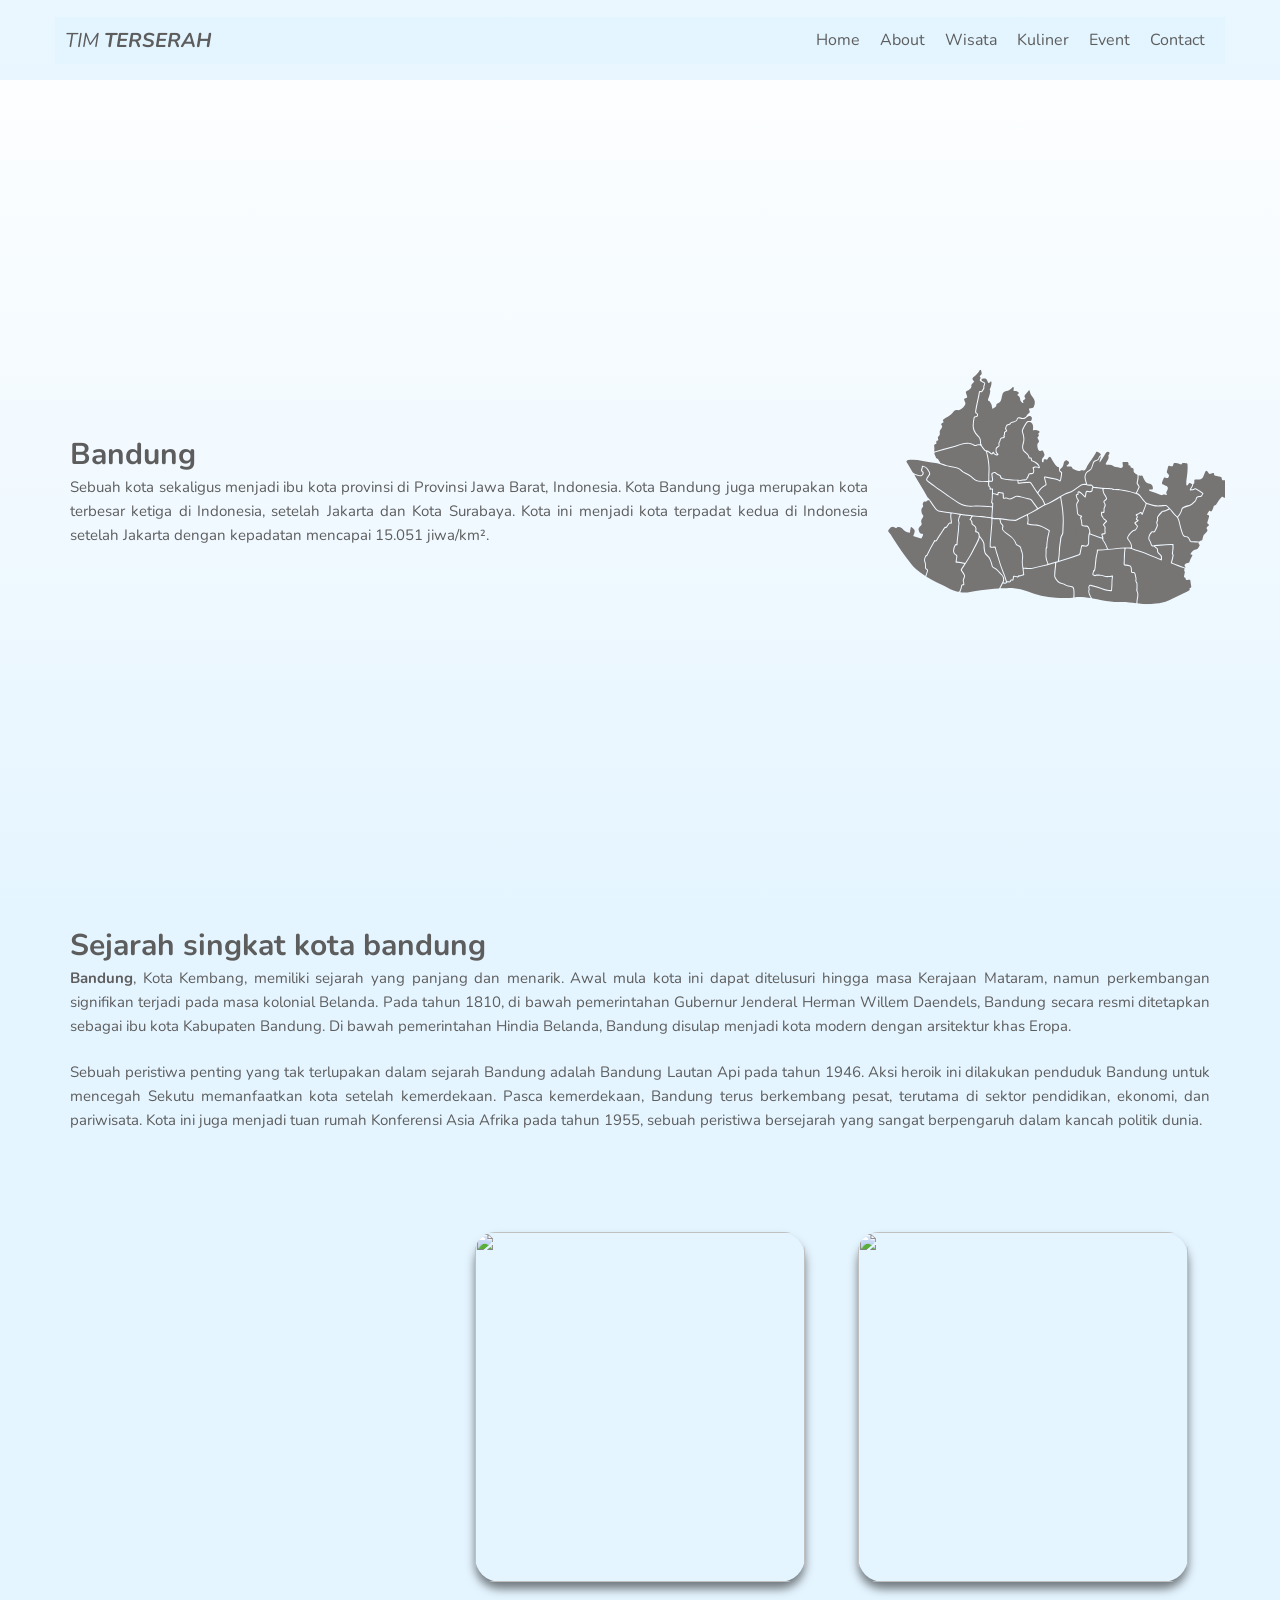
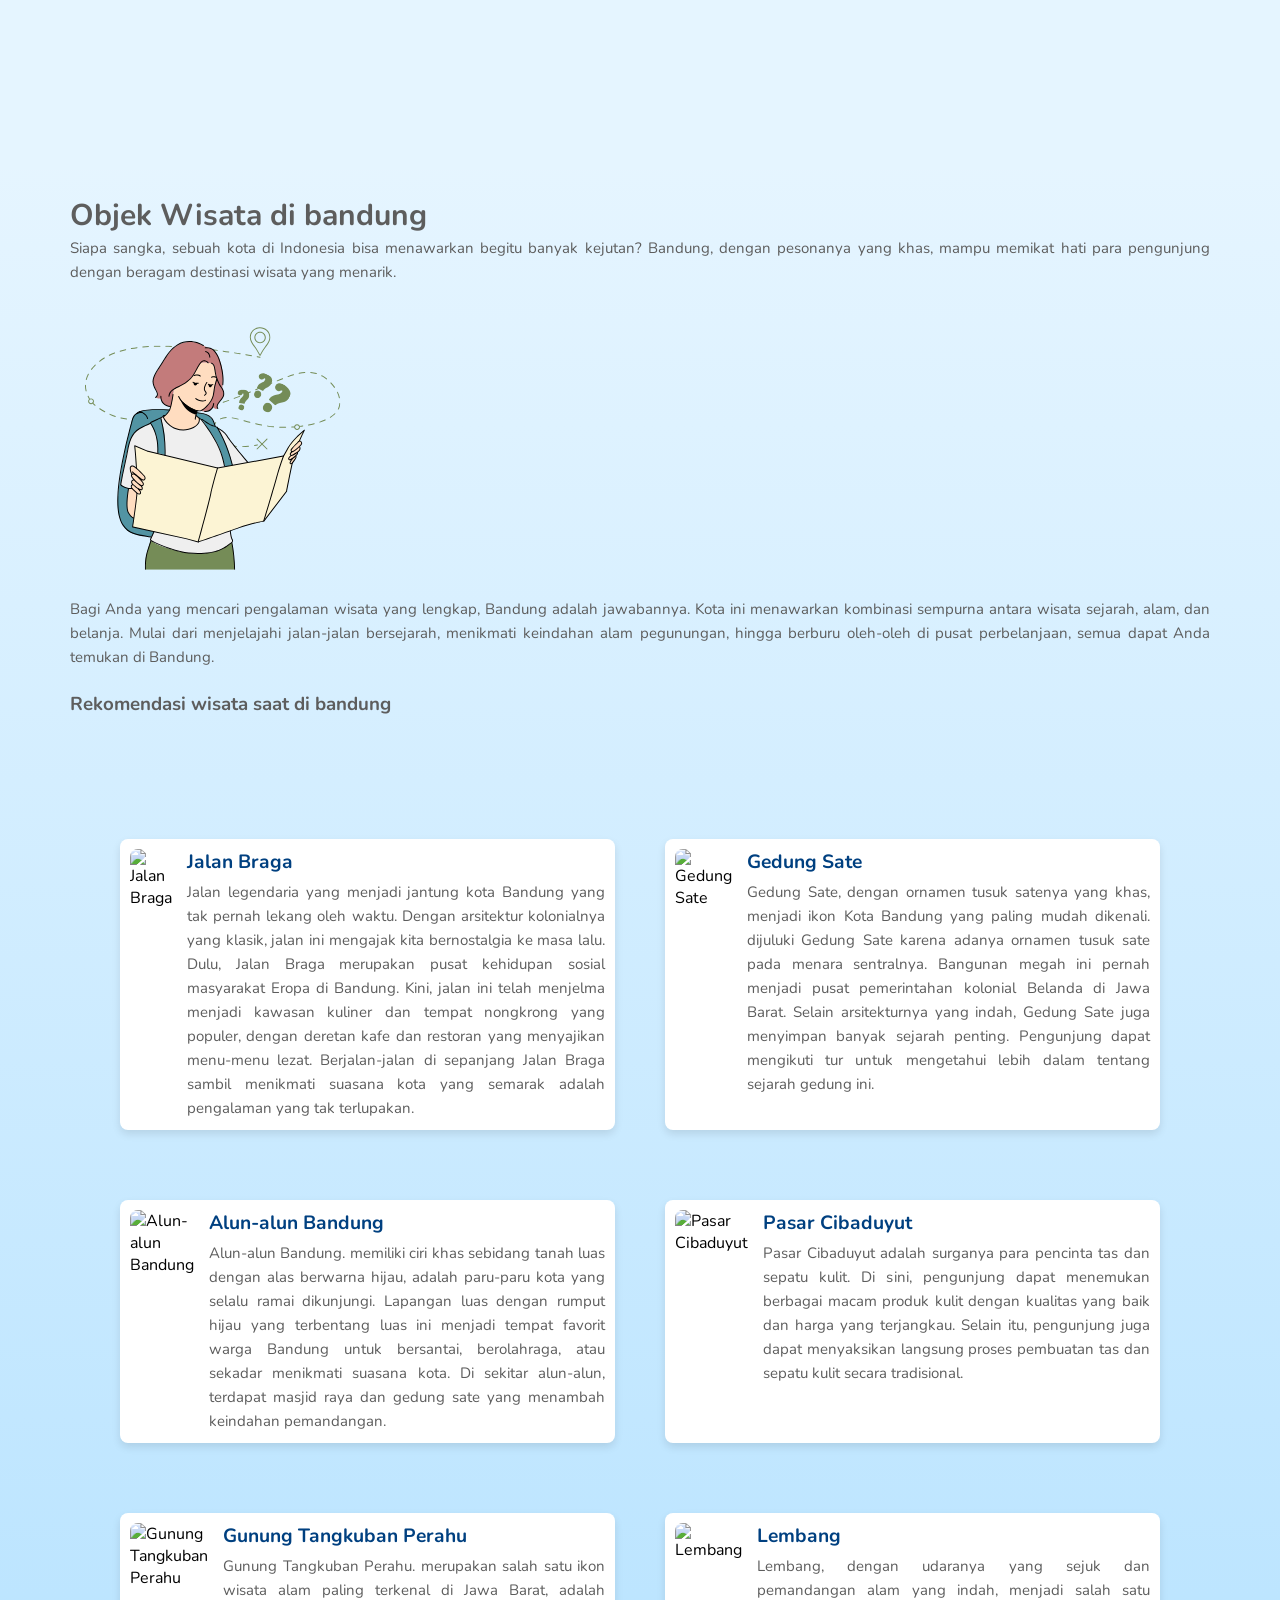
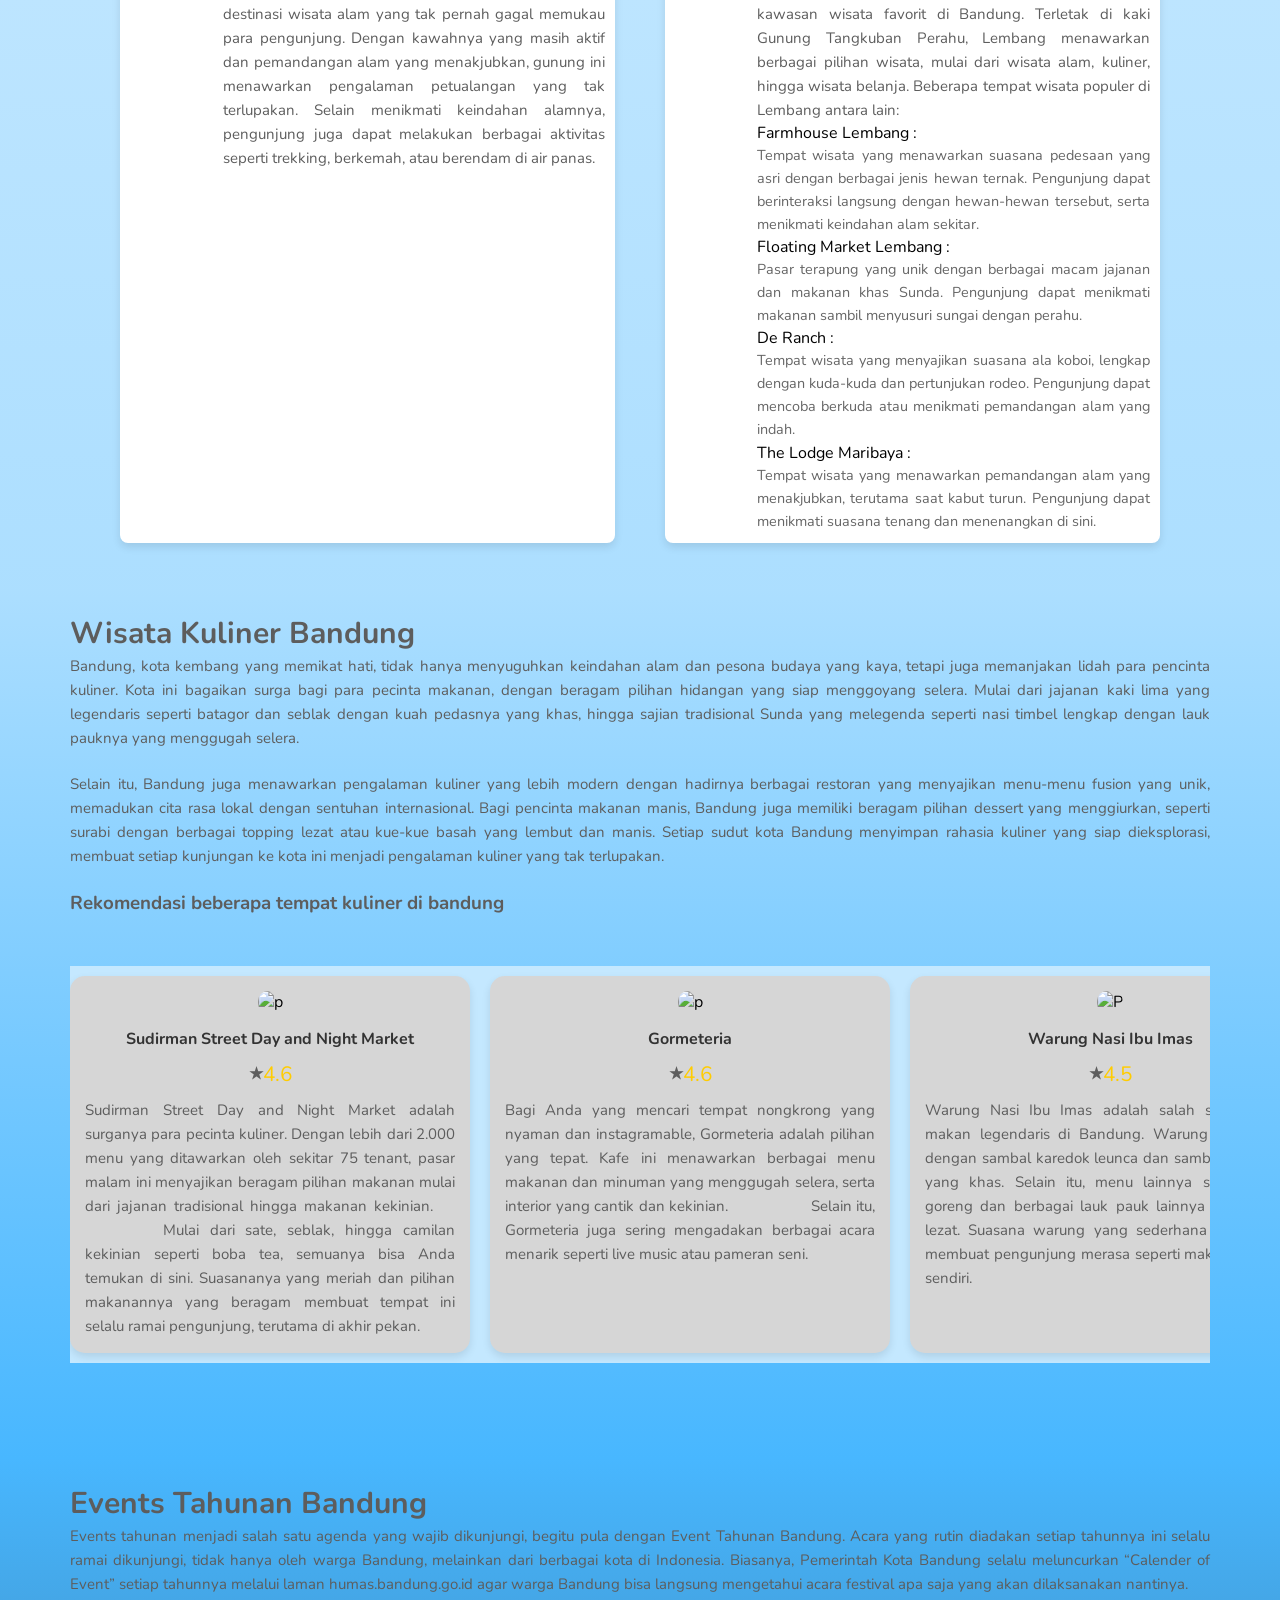
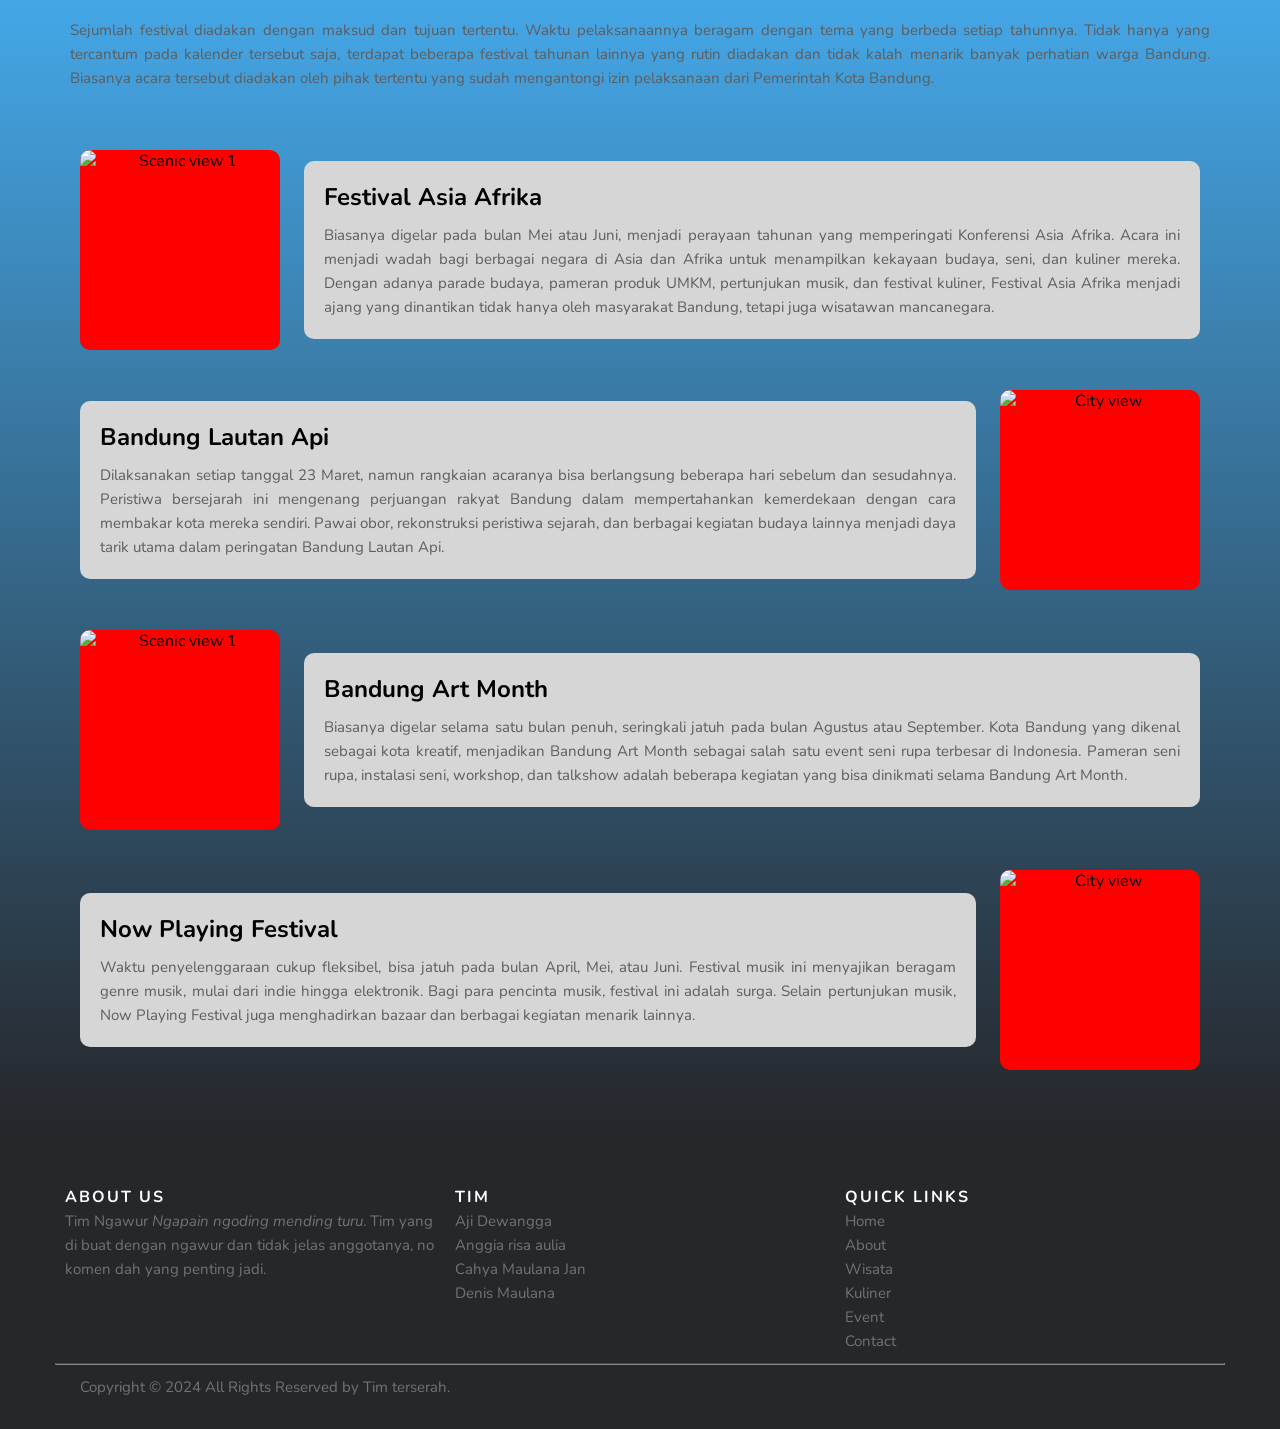
==== index.html @ 61db6dc0 "Update index.html" ====
<!DOCTYPE html>
<html lang="en" >
<head>
  <meta charset="UTF-8">
  <title>Bandung</title>
  <link rel="stylesheet" href="https://fonts.googleapis.com/css2?family=Open+Sans:ital,wght@0,300;0,400;0,600;0,700;0,800;1,300;1,400;1,600;1,700;1,800&display=swap">
  
  <link href="https://unpkg.com/aos@2.3.1/dist/aos.css" rel="stylesheet"> 
  
  <link rel='stylesheet' href='https://cdnjs.cloudflare.com/ajax/libs/normalize/8.0.1/normalize.min.css'>

<style> 

	/* Start Global Rules */
@import url("https://fonts.googleapis.com/css2?family=Nunito:wght@300;400;500;600;700;800&display=swap");
*,
*::before,
*::after {
  margin: 0;
  padding: 0;
  font-family: "Nunito", sans-serif;
  box-sizing: border-box;
  scroll-behavior: smooth;
  scroll-padding-top: 25px;

}

body {
  font-family: 'Open Sans', sans-serif;
}
a {
  text-decoration: none;
}
ul {
  list-style: none;
  padding: 0;
  margin: 0;
}
.container {
  padding-left: 15px;
  padding-right: 15px;
  padding: auto;
  margin: auto;
}
/* Small */
@media (min-width: 768px) {
  .container {
    width: 750px;
  }
}

/* Medium */
@media (min-width: 992px) {
  .container {
    width: 970px;
  }
}
/* Large */
@media (min-width: 1200px) {
  .container {
    width: 1170px;
  }
}
/* End Global Rules */

/* Start Landing Page */
.landing-page header {
  min-height: 80px;
  display: flex;
  background-color: #e0f3ffad;
  z-index: 1;
}
@media (max-width: 767px) {
  .landing-page header {
    min-height: auto;
    display: initial;
  }
}
.landing-page header .container{
  display: flex;
  align-items: center;
  justify-content: space-between;
  padding: 10px;
  background-color: #e0f3ffad;
}


@media (max-width: 767px) {
  .landing-page header .container {
    flex-direction: column;
    justify-content: center;
  }
}
.landing-page header .logo {
  color: #5d5d5d;
  font-style: italic;
  text-transform: uppercase;
  font-size: 20px;
}
@media (max-width: 767px) {
  .landing-page header .logo {
    margin-top: 20px;
    margin-bottom: 20px;
  }
}

.landing-page header .links {
  display: flex;
  align-items: center;
}

@media (max-width: 767px) {
  .landing-page header .links {
    text-align: center;
    gap: 10px;
    padding: 1px  10px;
  }
}
.landing-page header .links li {
  margin-right: 10px;
  margin-left: 10px;
  color: #5d5d5d;
  cursor: pointer;
  transition: .3s;
}
@media (max-width: 767px) {
  .landing-page header .links li {
    margin-left: auto;
    margin: 1px;
    font-size: 15px;
  }
}
.landing-page {
  background: linear-gradient(white,#d9f0ffad );
}
.landing-page .content .container {
  display: flex;
  align-items: center;
  justify-content: space-between;
  gap: 140px;
  min-height: calc(100vh - 80px);
}
 
@media (max-width: 767px) {
  .landing-page .content .container {
    gap: 0;
    min-height: calc(100vh - 101px);
    justify-content: center;
    flex-direction: column-reverse;
    background: linear-gradient(white,#d9f0ffad );
  }
 
    .landing-page .content .info {
    text-align: center;
    margin-bottom: 30px 
  }

}
.landing-page .content .info h1 {
  color: #5d5d5d;
  font-size: 30px;
}
.landing-page .content .info p {
  margin: 0;
  line-height: 1.6;
  font-size: 15px;
  text-align: justify;
  color: #5d5d5d;
}


.landing-page .content .image img{ 
  position: relative;
  width: 170%;
  top: -5%;
  right: 120px;
}
@media (max-width: 767px) {
   .landing-page .content .image{ 
  width: 210px
  }
  .landing-page .content .image img{ 
  width: 100%;
  position: relative;
  top: 0;
  right: 0;
  
  }
}
  
/* End Landing Page */



/* Start About Page*/
.Page-About {
  background-color:#d9f0ffad ;
  padding: 25px;
}
.Page-About .content .container {
  align-items: center;
  min-height: calc(100vh - 80px);
}
@media (max-width: 767px) {
  .Page-About .content .container {
    min-height: calc(100vh - 101px);
    justify-content: center;
  }
}
@media (max-width: 767px) {
  .Page-About .content .isi {
    text-align: center;
    margin-bottom: 15px 
  }
}
.Page-About .content .isi  h1 {
  color: #5d5d5d;
  font-size: 30px;
}
.Page-About .content .isi p {
  margin: 0;
  line-height: 1.6;
  text-align: justify;
  font-size: 15px;
  color: #5d5d5d;
}


.galery {
  display: grid;
  grid-template-columns: repeat(3, 1fr);
  place-items: center;
  gap: 10px;
  padding: 100px 0px;
}
@media (max-width: 930px) {
  .galery {
    grid-template-columns: repeat(1, 1fr);
    padding: 60px 80px;
    gap: 30px;
  }
}
  .card {
  position: relative;
  display: flex;
  align-items: flex-end;
  width: min(150%, 400px);
  height: 350px;
  padding: 30px;
  box-shadow: 0px 7px 10px rgba(0, 0, 0, 0.5);
  border-radius: 25px;
  transition: all 0.5s ease;
  }
  .galery img {
    width: 100%;
    position: relative;
    top: 0;
    right: 0;
  }
}
.galery img {
    position: relative;
    width: 100%;
    top: -20px;
    right: 0;
  }
.card {
  position: relative;
  display: flex;
  align-items: flex-end;
  width: min(150%, 330px);
  height: 350px;
  padding: 30px;
  box-shadow: 0px 7px 10px rgba(0, 0, 0, 0.5);
  border-radius: 25px;
  transition: all 0.5s ease;
}
.card:after {
  content: "";
  position: absolute;
  top: 0;
  left: 0;
  width: 100%;
  height: 100%;
  background: linear-gradient(
    180deg,
    rgba(59, 72, 164, 0.6) 1%,
    rgba(94, 186, 180, 0.9) 98%
  );
  transition: all 0.5s;
  opacity: 0;
  border-radius: 20px;
}
.card:hover:after {
  opacity: 1;
}
.card img {
  position: absolute;
  object-fit: cover;
  top: 0;
  left: 0;
  border-radius: 20px;
  width: 100%;
  height: 100%;
}
.card .card-info {
  position: relative;
  z-index: 3;
  color: #fff;
  opacity: 0;
  transform: translateY(40px);
  transition: all 0.5s;
  user-select: none;
}
.card:hover .card-info {
  opacity: 1;
  transform: translateY(0);
}
.card-info h1 {
  font-size: clamp(1.2rem, 1vw, 2rem);
}
.card-info p {
  font-size: clamp(0.8rem, 2vw, 0.5rem);
  font-weight: 500;
  margin: 25px 0 0;
  line-height: 1;
  text-align: justify;
  cursor: default;
}

/* End About Page*/

/* Start Wisata Page*/
.Page-Wisata {
  background: linear-gradient(#d9f0ffad,#85cfffad);
  padding: 25px;
}
.Page-Wisata .content .container {
  align-items: center;
  min-height: calc(101vh - 80px);
}
@media (max-width: 767px) {
  .Page-Wisata .content .container {
    min-height: calc(100vh - 101px);
    justify-content: center;
  }
}
@media (max-width: 767px) {
  .Page-Wisata .content .isi {
    text-align: center;
    margin-bottom: 15px 
  }
}
.Page-Wisata .content .isi  h1 {
  color: #5d5d5d;
  font-size: 30px;
}
.Page-Wisata .content .isi h4 ,h3 {
  color: #5d5d5d;
  text-align: left;
  
}
.Page-Wisata .content .isi p {
  position: relative;
  max-width: 100%;
  margin: 0;
  line-height: 1.6;
  text-align: justify;
  font-size: 15px;
  color: #5d5d5d;
}


.Page-Wisata .content .isi img{ 
  position: relative;
  width: 25%;
}
@media (max-width: 767px) {
  .Page-Wisata .content .isi img{ 
  width: 100%;
  position: relative;

  }
}

.container-1 {
    max-width: 10000px;
    display: grid;
    grid-template-columns: repeat(2, 1fr);
    gap: 50px;
    padding: 100px 50px 0;
}
.place {
    display: flex;
    max-width: 1000px;
    align-items: flex-start;
    background-color: #fff;
    margin-bottom: 20px;
    padding: 10px;
    border-radius: 8px;
    box-shadow: 0 4px 8px rgba(0, 0, 0, 0.1);
}

.place img {
    width: 200px;
    height: 150px;
    border-radius: 8px;
    margin-right: 15px;
    object-fit: cover;
}

.text h2 {
    font-size: 1.2em;
    margin-bottom: 5px;
    color: #004080;
}

.text p, dd {
  text-align: justify;
    font-size: 0.9em;
    line-height: 1.6;
    color: #666;
}

@media (max-width: 768px) {
    .container-1 {
      grid-template-columns: repeat(1, 1fr);
    padding: 0px 0px;
    gap: 30px;
    max-width: 1000px;
    }
    .place {
        flex-direction: column;
        align-items: center;
        max-width: 500px;
    }

    .place img {
        width: 300px;
        margin-right: 0;
        margin-bottom: 10px;
    }
}

/* End Wisata Page*/


/* Start Kuliner Page*/
.Page-Kuliner {
  background: linear-gradient(#85cfffad,#48b7ff);
  padding: 25px;
}
.Page-Kuliner .content .container {
  align-items: center;
  min-height: calc(100vh - 80px);
}
@media (max-width: 767px) {
  .Page-Kuliner .content .container {
    min-height: calc(100vh - 101px);
    justify-content: center;
  }
}
@media (max-width: 767px) {
  .Page-Kuliner .content .isi {
    text-align: center;
    margin-bottom: 15px 
  }
}
.Page-Kuliner .content .isi  h1 {
  color: #5d5d5d;
  font-size: 30px;
}
.Page-Kuliner .content .isi h4 ,h3 {
  color: #5d5d5d;
  text-align: left;
}
.Page-Kuliner .content .isi p {
  margin: 0;
  line-height: 1.6;
  text-align: justify;
  font-size: 15px;
  color: #5d5d5d;
}



.menu-wrapper {
    margin-top:50px;
    width: 100%; 
    overflow-x: auto; 
    background-color: #c4e8ff;
    padding: 10px 0 10px;
}

.menu-container {
    display: flex;
    gap: 20px;
    white-space: nowrap; 
}

.menu-container::-webkit-scrollbar {
    height: 8px; 
}

.menu-container::-webkit-scrollbar-thumb {
    background-color: #ccc; 
    border-radius: 10px;
}

.card-kuliner {
    background-color: #d6d6d6;
    border-radius: 15px;
    box-shadow: 0px 4px 8px rgba(0, 0, 0, 0.1);
    width: 400px; 
    padding: 15px;
    text-align: center;
    flex-shrink: 0; 
    overflow: hidden;
    white-space: normal;
}

.card-kuliner img {
    width: 100%;
    height: 200px;
    border-radius: 10px;
    margin-bottom: 15px;
}

.card-kuliner h3 {
    text-align: center;
    font-size: 1em;
    margin-bottom: 10px;
    color: #333;
}

.rating {
    display: flex;
    justify-content: center;
    align-items: center;
    margin-bottom: 10px;
}

.rating img {
    width: 25px;
    height: 25px;
    margin-right: 5px;
}

.rating span {
    font-size: 1.3em;
    color: #ffcc00;
}

.card-kuliner p {
    font-size: 0.5em;
    color: #555;
    line-height: 1.4;
    overflow: hidden;
    text-overflow: ellipsis;
    display: -webkit-box;
    -webkit-box-orient: vertical;
}

@media (max-width: 768px) {
    .card-kuliner img {
        width: 150px;
        height: 100px;
        border-radius: 10px;
        margin-bottom: 15px;
}
    .card-kuliner {
        width: 350px;
        height: 450px;
    }
    .card-kuliner p {
    font-size: 0.5em;
    color: #555;
    line-height: 1.4;
    overflow: hidden;
    text-overflow: ellipsis;
    display: -webkit-box;
    -webkit-line-clamp: 7;
    -webkit-box-orient: vertical;
}
}

/* End Kuliner Page*/


/* Start Event Page*/
.Page-Event {
  background: linear-gradient(#48b7ff,#26272b);
  padding: 25px;
}
.Page-Event .content .container {
  align-items: center;
  min-height: calc(100vh - 80px);
}
@media (max-width: 767px) {
  .Page-Event .content .container {
    min-height: calc(100vh - 101px);
    justify-content: center;
  }
}
@media (max-width: 767px) {
  .Page-Event .content .isi {
    text-align: center;
    margin-bottom: 15px 
  }
}
.Page-Event .content .isi  h1 {
  color: #5d5d5d;
  font-size: 30px;
}
.Page-Event .content .isi h4 ,h3 {
  color: #5d5d5d;
  text-align: left;
}
.Page-Event .content .isi p {
  margin: 0;
  line-height: 1.6;
  text-align: justify;
  font-size: 15px;
  color: #5d5d5d;
}

.container-3 {
    margin-top: 50px;
    max-width: 1200px;
}

.section {
    display: flex;
    justify-content: space-between;
    align-items: center;
    margin-bottom: 20px;
    padding: 10px;
}

.image-event {
    position: relative;
    width: 200px;
    height: 200px;
    justify-items: center;
    text-align: center;
    border-radius: 10px;
    background-color: red;
}

.text-box {
    width: 80%;
    background-color: #d6d6d6;
    padding: 20px;
    border-radius: 10px;
}

.text-box h2 {
    font-size: 24px;
    margin-bottom: 10px;
}

.text-box p {
    font-size: 16px;
    line-height: 1.5;
    color: #333;
    text-align: justify;
}

@media (max-width: 768px) {
    .section {
        flex-direction: column;
        text-align: center;
    }

    .image-event {
        position: relative;
        left: 0;
        right: 0;
        background-color: blue;
        width: 250px;
        height: 150px;
        justify-items: center;
        text-align: center;
        order: -1;
    }

    .text-box {
        width: 100%;
        margin-top: 10px;
    }
}

@media (max-width: 480px) {
    .text-box h2 {
        font-size: 20px;
    }

    .text-box p {
        font-size: 14px;
        text-align: justify;
    }
}

/* End Event Page*/

/* Start footer Page*/


.site-footer {
  background-color: #26272b;
  padding: 45px 0 20px;
  font-size: 15px;
  line-height: 24px;
  color: #737373;
}

.site-footer hr {
  border-top-color: #bbb;
  opacity: 0.5;
}

.site-footer h6 {
  color: #fff;
  font-size: 16px;
  text-transform: uppercase;
  margin-top: 5px;
  letter-spacing: 2px;
}

.site-footer a {
  color: #737373;
}

.site-footer a:hover {
  color: #3366cc;
  text-decoration: none;
}

.footer-links {
  padding-left: 0;
  list-style: none;
}

.footer-links li {
  display: block;
  color: #737373;
}

.footer-links li a {
  color: inherit;
  text-decoration: none;
}

.footer-links li a:hover {
  color: #3366cc;
}

.footer-column {
  flex: 1;
  padding: 10px;
}

.container-6 {
  max-width: 1200px;
  margin: 0 auto;
  padding: 0 15px;
}

.row {
  display: flex;
  flex-wrap: wrap;
}

@media (max-width: 991px) {
  .footer-column {
    flex-basis: 50%;
  }
}

@media (max-width: 767px) {
  .footer-column {
    flex-basis: 100%;
  }
  
  .copyright-text {
    text-align: center;
  }
}

/* End footer Page*/



</style>
	
</head>
<body>
<!-- Awal halaman rumah -->
      <article class="landing-page">
        <header id="home">
          <div class="container">
            <a href="#home" class="logo">Tim <b>Terserah</b></a>
            <nav>
             <ul class="links">
  <a href="#home"><li>Home</li></a>   
  <a href="#about"><li>About</li></a>
  <a href="#wisata"><li>Wisata</li></a>
  <a href="#kuliner"><li>Kuliner</li></a>
  <a href="#event"><li>Event</li></a>
  <a href="#contact"><li>Contact</li></a>
             </ul>
            </nav>
          </div>
        </header> 
        
        <main> 
        <section class="content">
          <div class="container" 
          style="overflow-x: hidden; overflow-y: hidden;">
            <div class="info">
              
          <div data-aos="fade-right"
          data-aos-duration="3000">
              
              <h1>Bandung</h1>
              <p>Sebuah kota sekaligus menjadi ibu kota provinsi di Provinsi Jawa Barat, Indonesia. Kota Bandung juga merupakan kota terbesar ketiga di Indonesia, setelah Jakarta dan Kota Surabaya. Kota ini menjadi kota terpadat kedua di Indonesia setelah Jakarta dengan kepadatan mencapai 15.051 jiwa/km². </p>
              
              </div>
              
              </div>
            
              <div data-aos="fade-left"
              data-aos-duration="3000">           
            
             <div class="image">
              <img src="Asset/logo1.svg">
             </div>
             
             </div>
          </div>
        </section>
      </article>
 <!-- Akhir Halaman Rumah -->
 
 <!-- Awal Halaman Tentang -->
      <article class="Page-About">
        <section class="content">
          <div class="container">
            <div class="isi">
              
              <h1 id="about">Sejarah singkat kota bandung</h1>
              <p> <b>Bandung</b>, Kota Kembang, memiliki sejarah yang panjang dan menarik. Awal mula kota ini dapat ditelusuri hingga masa Kerajaan Mataram, namun perkembangan signifikan terjadi pada masa kolonial Belanda. Pada tahun 1810, di bawah pemerintahan Gubernur Jenderal Herman Willem Daendels, Bandung secara resmi ditetapkan sebagai ibu kota Kabupaten Bandung. Di bawah pemerintahan Hindia Belanda, Bandung disulap menjadi kota modern dengan arsitektur khas Eropa.
              </p>
              
              <br>
              
              <p>
                Sebuah peristiwa penting yang tak terlupakan dalam sejarah Bandung adalah Bandung Lautan Api pada tahun 1946. Aksi heroik ini dilakukan penduduk Bandung untuk mencegah Sekutu memanfaatkan kota setelah kemerdekaan. Pasca kemerdekaan, Bandung terus berkembang pesat, terutama di sektor pendidikan, ekonomi, dan pariwisata. Kota ini juga menjadi tuan rumah Konferensi Asia Afrika pada tahun 1955, sebuah peristiwa bersejarah yang sangat berpengaruh dalam kancah politik dunia.
              </p>
              
              </div>               
              
            
            
      <div class="galery">
        
        <img src="asset/logo.svg" alt="">
        <div class="card">
            <img src="https://img.hotimg.com/Img1.jpeg" alt="">
            <div class="card-info">
                <h1>kota yang dikelilingi gunung</h1>
                <p>Bandung, dengan panorama pegunungan yang menjulang tinggi, seolah menjadi lukisan alam yang indah. Udara sejuknya yang khas dan keindahan alamnya yang memukau menjadikan kota ini sebagai surga bagi para wisatawan yang mencari ketenangan dan keindahan alam.</p>
            </div>
        </div>
  
        <div class="card">
            <img src="https://img.hotimg.com/Img2.jpeg" alt="">
            <div class="card-info">
                <h1>kota Kembang</h1>
                <p>Bandung, tak hanya dikenal sebagai Paris van Java, tetapi juga menyandang gelar Kota Kembang yang begitu memesona dengan keindahan alamnya. Sejak masa kolonial, kota ini telah menjadi pusat perkebunan bunga dan tanaman hias, sehingga julukan Kota Kembang pun melekat erat. Hingga kini, warisan budaya tersebut masih dapat kita nikmati melalui berbagai taman kota yang indah dan acara-acara bertema bunga..</p>
            </div>
        </div>
      
       </div>
    </div>
        </section>
      </article>
 <!-- Akhir Halaman Tentang -->      
 
 <!-- Awal Halaman Wisata -->      
      <article class="Page-Wisata">
        <section class="content">
          <div class="container">
            <div class="isi">
              
              
              <h1 id="wisata">Objek Wisata di bandung</h1>
              <p>Siapa sangka, sebuah kota di Indonesia bisa menawarkan begitu banyak kejutan? Bandung, dengan pesonanya yang khas, mampu memikat hati para pengunjung dengan beragam destinasi wisata yang menarik.
              </p>
            
              
              <br>
              
              
              <img src="Asset/logo2.svg" alt="logo">
              
              
              <br>
              
            
                
              <p>Bagi Anda yang mencari pengalaman wisata yang lengkap, Bandung adalah jawabannya. Kota ini menawarkan kombinasi sempurna antara wisata sejarah, alam, dan belanja. Mulai dari menjelajahi jalan-jalan bersejarah, menikmati keindahan alam pegunungan, hingga berburu oleh-oleh di pusat perbelanjaan, semua dapat Anda temukan di Bandung.
              </p>
              
              <br>
              
              <h3>Rekomendasi wisata saat di bandung</h3>
              
              <br>
              
                <div class="container-1">
               
                  <div class="place">
            <img src="https://img.hotimg.com/img33de7ffecdbd5b4ec.jpeg" alt="Jalan Braga">
            <div class="text">
                <h2>Jalan Braga</h2>
                <p>Jalan legendaria yang menjadi jantung kota Bandung yang tak pernah lekang oleh waktu. Dengan arsitektur kolonialnya yang klasik, jalan ini mengajak kita bernostalgia ke masa lalu. Dulu, Jalan Braga merupakan pusat kehidupan sosial masyarakat Eropa di Bandung. Kini, jalan ini telah menjelma menjadi kawasan kuliner dan tempat nongkrong yang populer, dengan deretan kafe dan restoran yang menyajikan menu-menu lezat. Berjalan-jalan di sepanjang Jalan Braga sambil menikmati suasana kota yang semarak adalah pengalaman yang tak terlupakan.</p>
            </div>
        </div>
        

        <div class="place">
            <img src="https://img.hotimg.com/Img4.jpeg" alt="Gedung Sate">
            <div class="text">
                <h2>Gedung Sate</h2>
                <p>Gedung Sate, dengan ornamen tusuk satenya yang khas, menjadi ikon Kota Bandung yang paling mudah dikenali. dijuluki Gedung Sate karena adanya ornamen tusuk sate pada menara sentralnya. Bangunan megah ini pernah menjadi pusat pemerintahan kolonial Belanda di Jawa Barat. Selain arsitekturnya yang indah, Gedung Sate juga menyimpan banyak sejarah penting. Pengunjung dapat mengikuti tur untuk mengetahui lebih dalam tentang sejarah gedung ini.
                  </p>
            </div>
        </div>

        <div class="place">
            <img src="https://img.hotimg.com/Img5.jpeg" alt="Alun-alun Bandung">
            <div class="text">
                <h2>Alun-alun Bandung</h2>
                <p>Alun-alun Bandung. memiliki ciri khas sebidang tanah luas dengan alas berwarna hijau, adalah paru-paru kota yang selalu ramai dikunjungi. Lapangan luas dengan rumput hijau yang terbentang luas ini menjadi tempat favorit warga Bandung untuk bersantai, berolahraga, atau sekadar menikmati suasana kota. Di sekitar alun-alun, terdapat masjid raya dan gedung sate yang menambah keindahan pemandangan.
                  </p>
            </div>
        </div>

        <div class="place">
            <img src="https://img.hotimg.com/Img6.jpeg" alt="Pasar Cibaduyut">
            <div class="text">
                <h2>Pasar Cibaduyut</h2>
                <p>Pasar Cibaduyut adalah surganya para pencinta tas dan sepatu kulit. Di sini, pengunjung dapat menemukan berbagai macam produk kulit dengan kualitas yang baik dan harga yang terjangkau. Selain itu, pengunjung juga dapat menyaksikan langsung proses pembuatan tas dan sepatu kulit secara tradisional.
                </p>
            </div>
        </div>

        <div class="place">
            <img src="https://img.hotimg.com/Img8.jpeg" alt="Gunung Tangkuban Perahu">
            <div class="text">
                <h2>Gunung Tangkuban Perahu</h2>
                <p>Gunung Tangkuban Perahu. merupakan salah satu ikon wisata alam paling terkenal di Jawa Barat, adalah destinasi wisata alam yang tak pernah gagal memukau para pengunjung. Dengan kawahnya yang masih aktif dan pemandangan alam yang menakjubkan, gunung ini menawarkan pengalaman petualangan yang tak terlupakan. Selain menikmati keindahan alamnya, pengunjung juga dapat melakukan berbagai aktivitas seperti trekking, berkemah, atau berendam di air panas.
                  </p>
            </div>
        </div>
        
        <div class="place">
          <img src="https://img.hotimg.com/Img7.jpeg" alt="Lembang">
          <div class="text">
            <h2>Lembang</h2>
            <p>Lembang, dengan udaranya yang sejuk dan pemandangan alam yang indah, menjadi salah satu kawasan wisata favorit di Bandung. Terletak di kaki Gunung Tangkuban Perahu, Lembang menawarkan berbagai pilihan wisata, mulai dari wisata alam, kuliner, hingga wisata belanja. Beberapa tempat wisata populer di Lembang antara lain:
              <br>
   <dl>
	 	<dt> Farmhouse Lembang : </dt> 
	 	<dd> Tempat wisata yang menawarkan suasana pedesaan yang asri dengan berbagai jenis hewan ternak. Pengunjung dapat berinteraksi langsung dengan hewan-hewan tersebut, serta menikmati keindahan alam sekitar. </dd>
	 </dl>
   <dl>
	 	<dt> Floating Market Lembang : </dt> 
	 	<dd> Pasar terapung yang unik dengan berbagai macam jajanan dan makanan khas Sunda. Pengunjung dapat menikmati makanan sambil menyusuri sungai dengan perahu. </dd>
	 </dl>	 
   <dl>
	 	<dt> De Ranch : </dt> 
	 	<dd> Tempat wisata yang menyajikan suasana ala koboi, lengkap dengan kuda-kuda dan pertunjukan rodeo. Pengunjung dapat mencoba berkuda atau menikmati pemandangan alam yang indah. </dd>
	 </dl>
	 <dl>
	 	<dt> The Lodge Maribaya : </dt> 
	 	<dd> Tempat wisata yang menawarkan pemandangan alam yang menakjubkan, terutama saat kabut turun. Pengunjung dapat menikmati suasana tenang dan menenangkan di sini. </dd>
	 </dl>	 	 
	 </p>
                  </div>
                </div>
              </div>             
             
            </div>
          </div>
        </section>
      </article>
 <!-- Akhir Halaman Wisata --> 
 
 <!-- Awal Halaman kuliner --> 
      <article class="Page-Kuliner">
        <section class="content">
          <div class="container">
            <div class="isi">
              <h1 id="kuliner"> Wisata Kuliner Bandung </h1>
              <p>Bandung, kota kembang yang memikat hati, tidak hanya menyuguhkan keindahan alam dan pesona budaya yang kaya, tetapi juga memanjakan lidah para pencinta kuliner. Kota ini bagaikan surga bagi para pecinta makanan, dengan beragam pilihan hidangan yang siap menggoyang selera. Mulai dari jajanan kaki lima yang legendaris seperti batagor dan seblak dengan kuah pedasnya yang khas, hingga sajian tradisional Sunda yang melegenda seperti nasi timbel lengkap dengan lauk pauknya yang menggugah selera.
              </p>
              <br>
              <p>Selain itu, Bandung juga menawarkan pengalaman kuliner yang lebih modern dengan hadirnya berbagai restoran yang menyajikan menu-menu fusion yang unik, memadukan cita rasa lokal dengan sentuhan internasional. Bagi pencinta makanan manis, Bandung juga memiliki beragam pilihan dessert yang menggiurkan, seperti surabi dengan berbagai topping lezat atau kue-kue basah yang lembut dan manis. Setiap sudut kota Bandung menyimpan rahasia kuliner yang siap dieksplorasi, membuat setiap kunjungan ke kota ini menjadi pengalaman kuliner yang tak terlupakan.
              </p>
              <br>
              <h3> Rekomendasi beberapa
              tempat kuliner di bandung</h3>
              
    <div class="menu-wrapper">
        <div class="menu-container">
            <div class="card-kuliner">
                <img src="https://img.hotimg.com/Img8900fb8fa841f0ad6.jpeg" alt="p">
                <div class="content-kuliner">
                    <h3>Sudirman Street Day and Night Market</h3>
                    <div class="rating">
                        <h4>★</h4>
                        <span>4.6</span>
                    </div>
                    <p>Sudirman Street Day and Night Market adalah surganya para pecinta kuliner. Dengan lebih dari 2.000 menu yang ditawarkan oleh sekitar 75 tenant, pasar malam ini menyajikan beragam pilihan makanan mulai dari jajanan tradisional hingga makanan kekinian.
                     &emsp;
                     &emsp;
                     &emsp;
                     &emsp;
                    Mulai dari sate, seblak, hingga camilan kekinian seperti boba tea, semuanya bisa Anda temukan di sini. Suasananya yang meriah dan pilihan makanannya yang beragam membuat tempat ini selalu ramai pengunjung, terutama di akhir pekan.</p>
                </div>
            </div>
            
            <div class="card-kuliner">
                <img src="https://img.hotimg.com/Img9.jpeg" alt="p">
                <div class="content-kuliner">
                    <h3>Gormeteria</h3>
                    <div class="rating">
                        <h4>★</h4>
                        <span>4.6</span>
                    </div>
                    <p> Bagi Anda yang mencari tempat nongkrong yang nyaman dan instagramable, Gormeteria adalah pilihan yang tepat. Kafe ini menawarkan berbagai menu makanan dan minuman yang menggugah selera, serta interior yang cantik dan kekinian.
                     &emsp;
                     &emsp;
                     &emsp;
                     &emsp;
                     Selain itu, Gormeteria juga sering mengadakan berbagai acara menarik seperti live music atau pameran seni.</p>
                </div>
            </div>
            

            <div class="card-kuliner">
                <img src="https://img.hotimg.com/Img10.jpeg" alt="P">
                <div class="content-kuliner">
                    <h3>Warung Nasi Ibu Imas</h3>
                    <div class="rating">
                        <h4>★</h4>
                        <span>4.5</span>
                    </div>
                    <p>Warung Nasi Ibu Imas adalah salah satu warung makan legendaris di Bandung. Warung ini terkenal dengan sambal karedok leunca dan sambal dadaknya yang khas. Selain itu, menu lainnya seperti ayam goreng dan berbagai lauk pauk lainnya juga sangat lezat. Suasana warung yang sederhana dan homey membuat pengunjung merasa seperti makan di rumah sendiri. </p>
                </div>
            </div>
            

            <div class="card-kuliner">
                <img src="https://img.hotimg.com/Img11.jpeg" alt="A">
                <div class="content-kuliner">
                    <h3>Lontong Kari Kebon Karet</h3>
                    <div class="rating">
                       <h4>★</h4>
                       <span>4.5</span>
                    </div>
                    <p>Lontong Kari Kebon Karet adalah tujuan wajib bagi para pencinta lontong kari. Kuah karinya yang gurih dan dagingnya yang empuk membuat hidangan ini sangat menggoyang lidah. Selain lontong kari, warung ini juga menawarkan menu lainnya seperti sate dan gorengan.</p>
                </div>
            </div>
            
  
            <div class="card-kuliner">
                <img src="https://img.hotimg.com/Img12.jpeg" alt="A">
                <div class="content-kuliner">
                    <h3>Atmosphere Resort Café</h3>
                    <div class="rating">
                        <h4>★</h4>
                        <span>4.5</span>
                    </div>
                    <p>Atmosphere Resort Cafe menawarkan pengalaman bersantai yang berbeda. Dengan suasana yang nyaman dan panorama yang cantik, kafe ini adalah tempat yang sempurna untuk bersantai sambil menikmati hidangan lezat. Menu yang ditawarkan cukup beragam, mulai dari makanan ringan hingga makanan berat.</p>
                </div>
            </div>
                                    
            
            <div class="card-kuliner">
                <img src="https://img.hotimg.com/Img14.jpeg" alt="A">
                <div class="content-kuliner">
                    <h3>Bubur Ayam Gibbas</h3>
                    <div class="rating">
                        <h4>★</h4>
                        <span>4.3</span>
                    </div>
                    <p>Bubur ayam Gibbas adalah salah satu bubur ayam paling populer di Bandung. Bubur ayam ini terkenal dengan topingnya yang beragam, mulai dari cakwe, kerupuk, hingga suiran ayam. Rasanya yang gurih dan teksturnya yang lembut membuat bubur ayam ini selalu menjadi favorit banyak orang.</p>
                </div>
            </div>

                        
            <div class="card-kuliner">
                <img src="https://img.hotimg.com/Img13.jpeg" alt="A">
                <div class="content-kuliner">
                    <h3>Nasi Bancakan</h3>
                    <div class="rating">
                        <h4>★</h4>
                        <span>4.6</span>
                    </div>
                    <p>Nasi bancakan adalah konsep makan yang unik di mana pengunjung bisa mengambil sendiri makanan yang mereka inginkan. Di sini, Anda akan menemukan berbagai macam lauk pauk khas Indonesia, seperti rendang, sayur asem, dan ikan goreng. Konsep makan yang bebas ini memungkinkan Anda untuk mencoba berbagai macam makanan sekaligus. </p>
                </div>
            </div>
                                    
            <!-- Add more cards if needed -->

        </div>
    </div>              

            </div>
         </div>
      </section>
    </article>
 
 <!-- Akhir Halaman kuliner --> 
 
 
 <!-- Awal Halaman Event --> 
       <article class="Page-Event">
        <section class="content">
          <div class="container">
            <div class="isi">
              <h1 id="event">Events Tahunan Bandung</h1>
              <P>Events tahunan menjadi salah satu agenda yang wajib dikunjungi, begitu pula dengan Event Tahunan Bandung. Acara yang rutin diadakan setiap tahunnya ini selalu ramai dikunjungi, tidak hanya oleh warga Bandung, melainkan dari berbagai kota di Indonesia. Biasanya, Pemerintah Kota Bandung selalu meluncurkan “Calender of Event” setiap tahunnya melalui laman humas.bandung.go.id agar warga Bandung bisa langsung mengetahui acara festival apa saja yang akan dilaksanakan nantinya.
              </P>
              <br>
              <P>Sejumlah festival diadakan dengan maksud dan tujuan tertentu. Waktu pelaksanaannya beragam dengan tema yang berbeda setiap tahunnya. Tidak hanya yang tercantum pada kalender tersebut saja, terdapat beberapa festival tahunan lainnya yang rutin diadakan dan tidak kalah menarik banyak perhatian warga Bandung. Biasanya acara tersebut diadakan oleh pihak tertentu yang sudah mengantongi izin pelaksanaan dari Pemerintah Kota Bandung. 
              </P>
              

    <div class="container-3">
        <div class="section">
            <img src="https://img.hotimg.com/Img142f641a3112a0ebc9.jpeg" alt="Scenic view 1" class="image-event">
            <div class="text-box">
                <h2>Festival Asia Afrika</h2>
                <p> Biasanya digelar pada bulan Mei atau Juni, menjadi perayaan tahunan yang memperingati Konferensi Asia Afrika. Acara ini menjadi wadah bagi berbagai negara di Asia dan Afrika untuk menampilkan kekayaan budaya, seni, dan kuliner mereka. Dengan adanya parade budaya, pameran produk UMKM, pertunjukan musik, dan festival kuliner, Festival Asia Afrika menjadi ajang yang dinantikan tidak hanya oleh masyarakat Bandung, tetapi juga wisatawan mancanegara.
                </p>
            </div>
        </div>

        <div class="section">
            <div class="text-box">
                <h2>Bandung Lautan Api</h2>
                <p>Dilaksanakan setiap tanggal 23 Maret, namun rangkaian acaranya bisa berlangsung beberapa hari sebelum dan sesudahnya. Peristiwa bersejarah ini mengenang perjuangan rakyat Bandung dalam mempertahankan kemerdekaan dengan cara membakar kota mereka sendiri. Pawai obor, rekonstruksi peristiwa sejarah, dan berbagai kegiatan budaya lainnya menjadi daya tarik utama dalam peringatan Bandung Lautan Api.
                </p>
            </div>
            <img src="https://img.hotimg.com/Img15.jpeg" alt="City view" class="image-event">
        </div>
      
        <div class="section">
            <img src="https://img.hotimg.com/Img16.jpeg" alt="Scenic view 1" class="image-event">
            <div class="text-box">
                <h2>Bandung Art Month</h2>
                <p> Biasanya digelar selama satu bulan penuh, seringkali jatuh pada bulan Agustus atau September. Kota Bandung yang dikenal sebagai kota kreatif, menjadikan Bandung Art Month sebagai salah satu event seni rupa terbesar di Indonesia. Pameran seni rupa, instalasi seni, workshop, dan talkshow adalah beberapa kegiatan yang bisa dinikmati selama Bandung Art Month.
                </p>
            </div>
        </div>

        <div class="section">
            <div class="text-box">
                <h2>Now Playing Festival</h2>
                <p>Waktu penyelenggaraan cukup fleksibel, bisa jatuh pada bulan April, Mei, atau Juni. Festival musik ini menyajikan beragam genre musik, mulai dari indie hingga elektronik. Bagi para pencinta musik, festival ini adalah surga. Selain pertunjukan musik, Now Playing Festival juga menghadirkan bazaar dan berbagai kegiatan menarik lainnya.
                </p>
            </div>
            <img src="https://img.hotimg.com/Img17.jpeg" alt="City view" class="image-event">
        </div>
    </div>              
              
            </div>
           </div>
        </section>
       </article>
 <!-- Akhir Halaman Event --> 
 
      </maim> 
      

<footer class="site-footer">
  <div class="container-6">
    <div class="row">
      <div class="footer-column">
        <h6 id="contact">About us</h6>
        <p class="text-justify">Tim Ngawur <i>Ngapain ngoding mending turu</i>. Tim yang di buat dengan ngawur dan tidak jelas anggotanya, no komen dah yang penting jadi.</p>
      </div>

      <div class="footer-column">
        <h6>Tim</h6>
        <ul class="footer-links">
          <li>Aji Dewangga</li>
          <li>Anggia risa aulia</li>
          <li>Cahya Maulana Jan</li>
          <li>Denis Maulana</li>
        </ul>
      </div>

      <div class="footer-column">
        <h6>Quick Links</h6>
        <ul class="footer-links">
  <a href="#home"><li>Home</li></a>   
  <a href="#about"><li>About</li></a>
  <a href="#wisata"><li>Wisata</li></a>
  <a href="#kuliner"><li>Kuliner</li></a>
  <a href="#event"><li>Event</li></a>
  <a href="#contact"><li>Contact</li></a>
        </ul>
      </div>
    </div>
    <hr>
  </div>
  <div class="container">
    <div class="row">
      <div class="footer-column">
        <p class="copyright-text">Copyright &copy; 2024 All Rights Reserved by 
          <a href="#">Tim terserah</a>.
        </p>
      </div>
    </div>
  </div>
</footer>
 
 
 <!-- Animasi -->
 <script src="https://unpkg.com/aos@2.3.1/dist/aos.js"></script>
 <script>
  AOS.init();
</script>
</body>
</html>
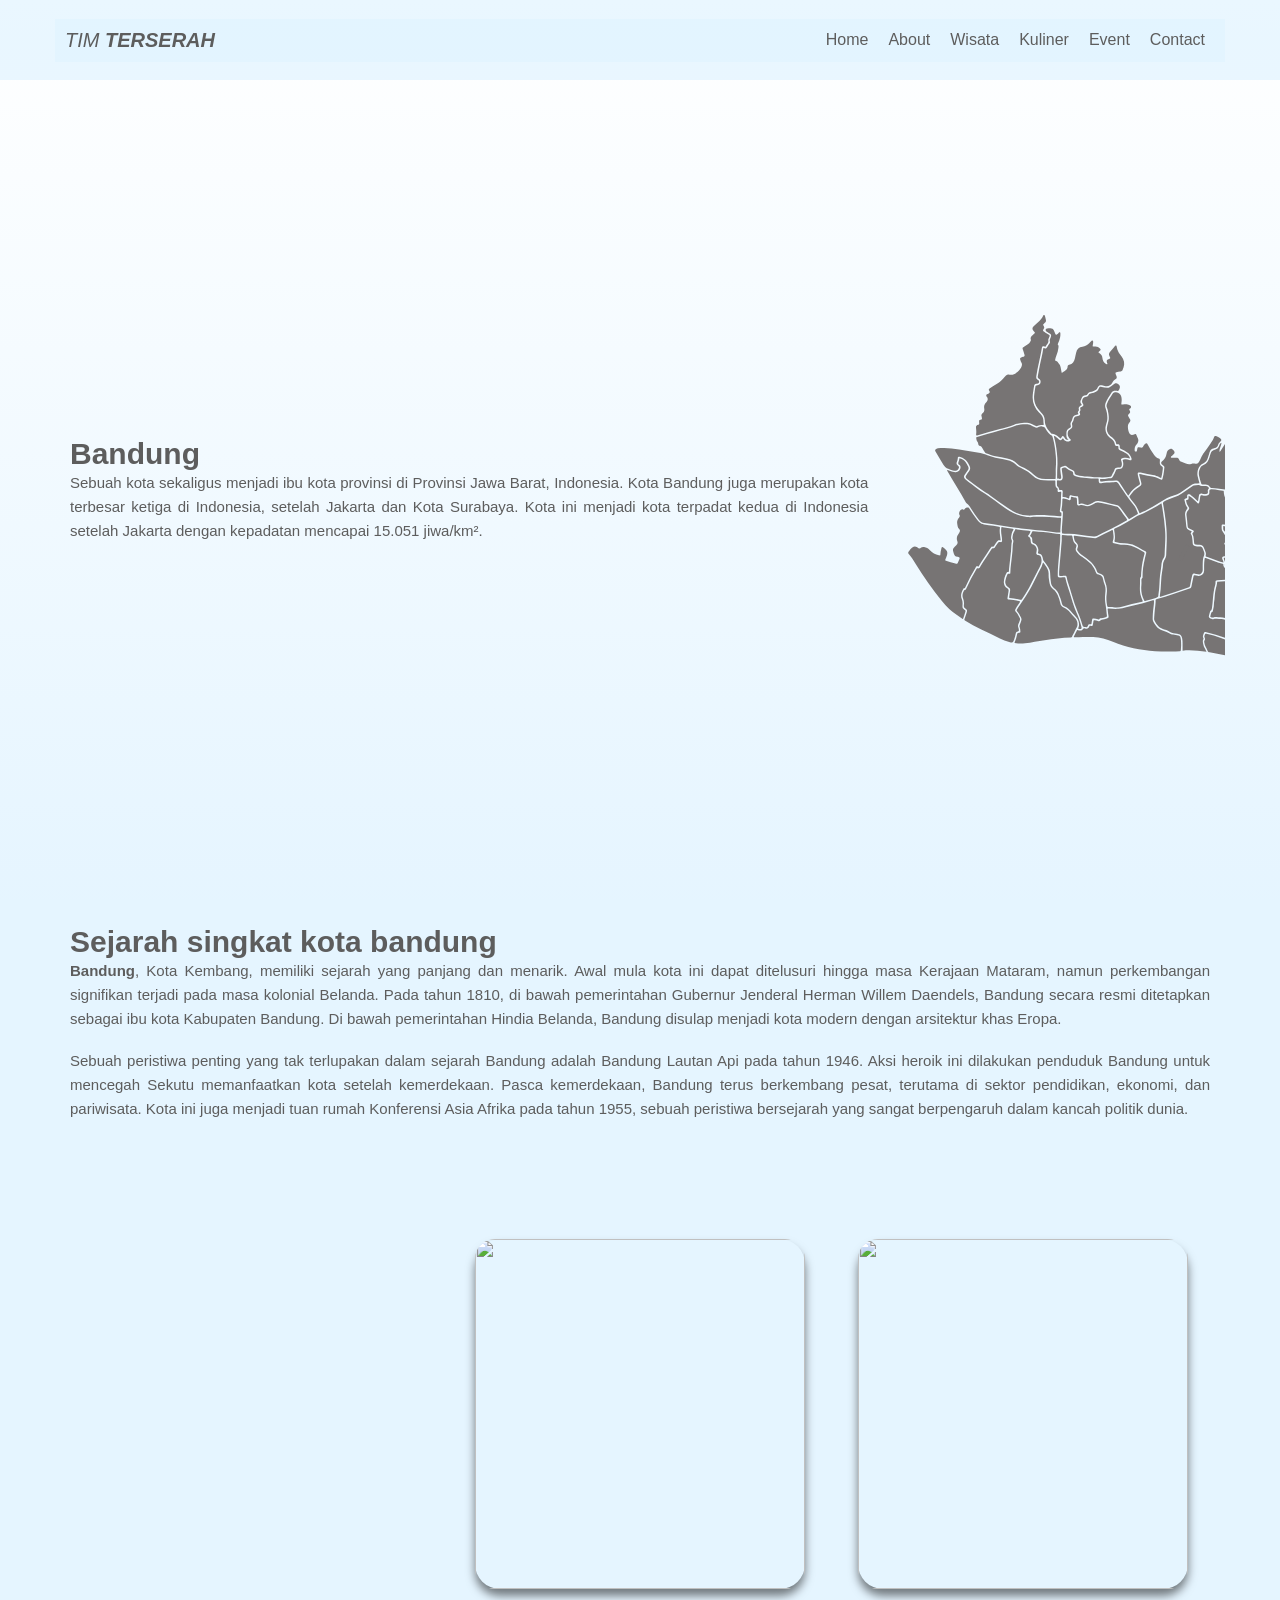
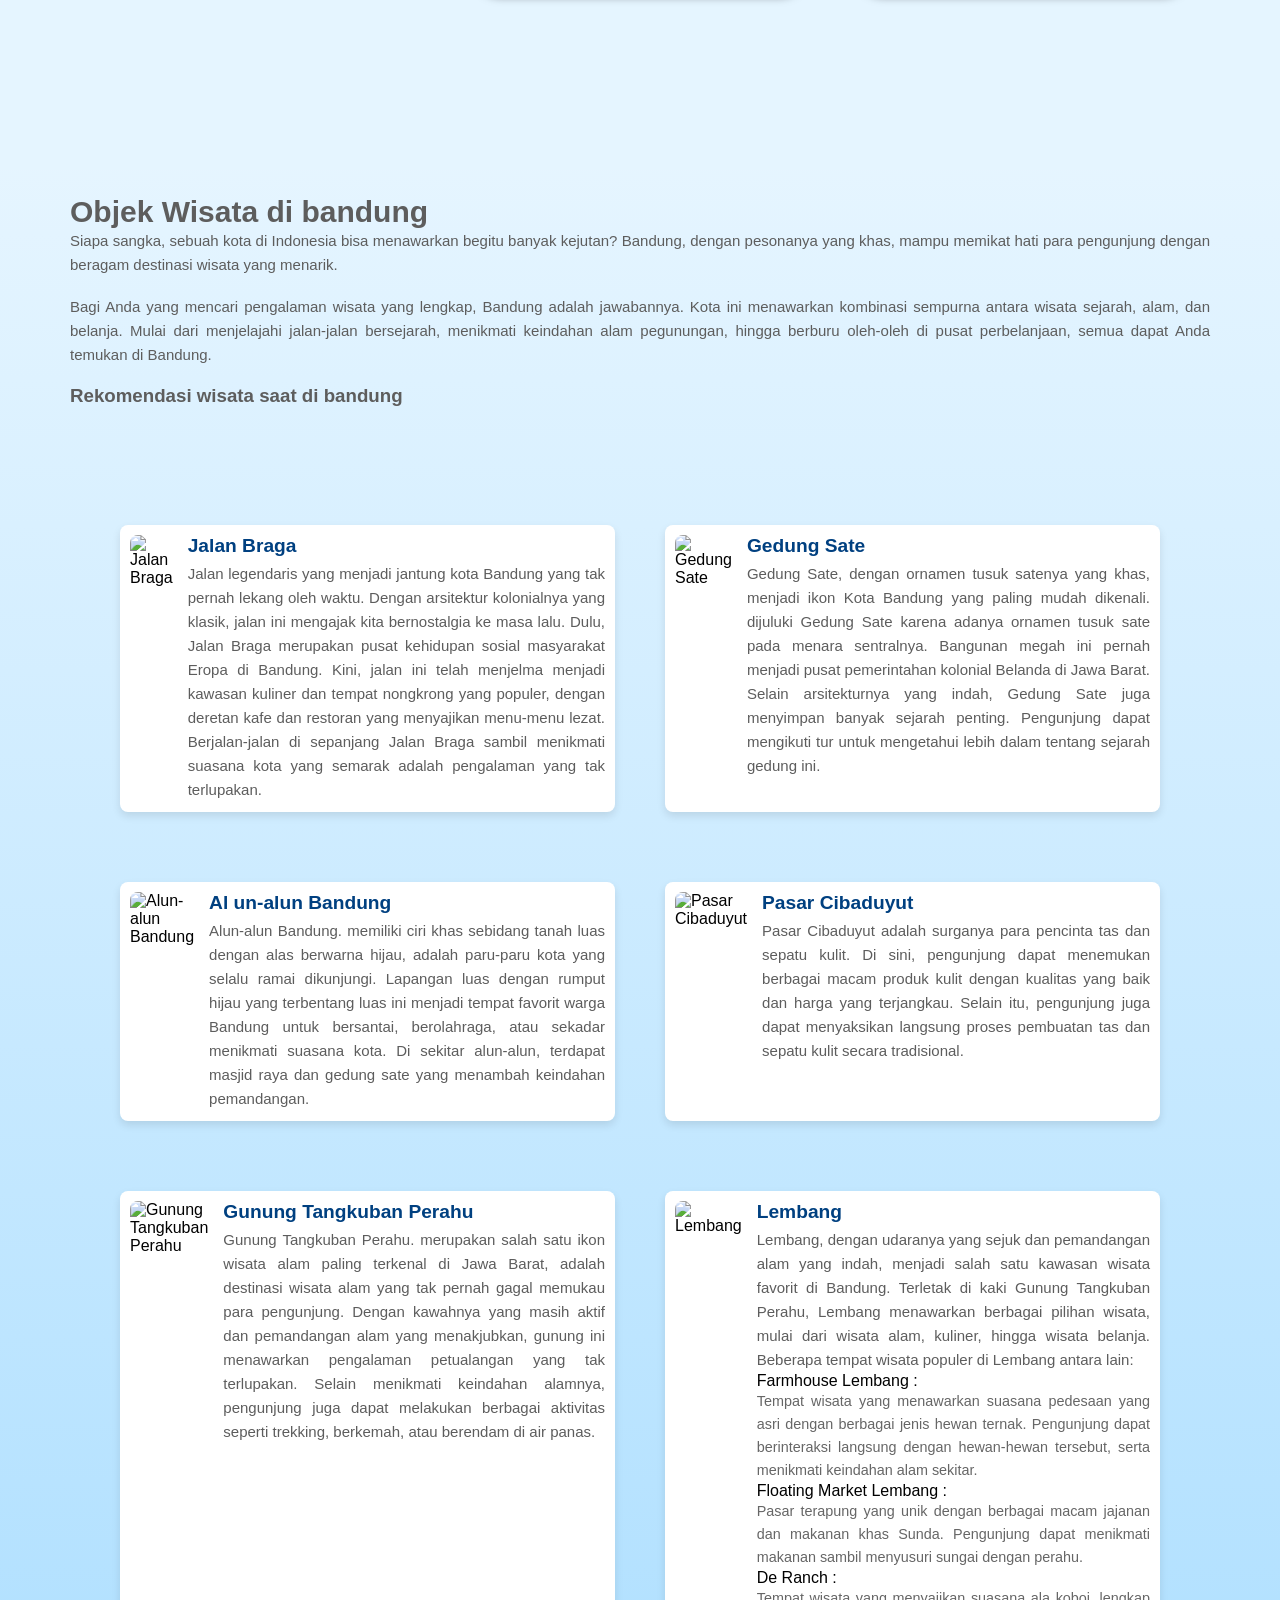
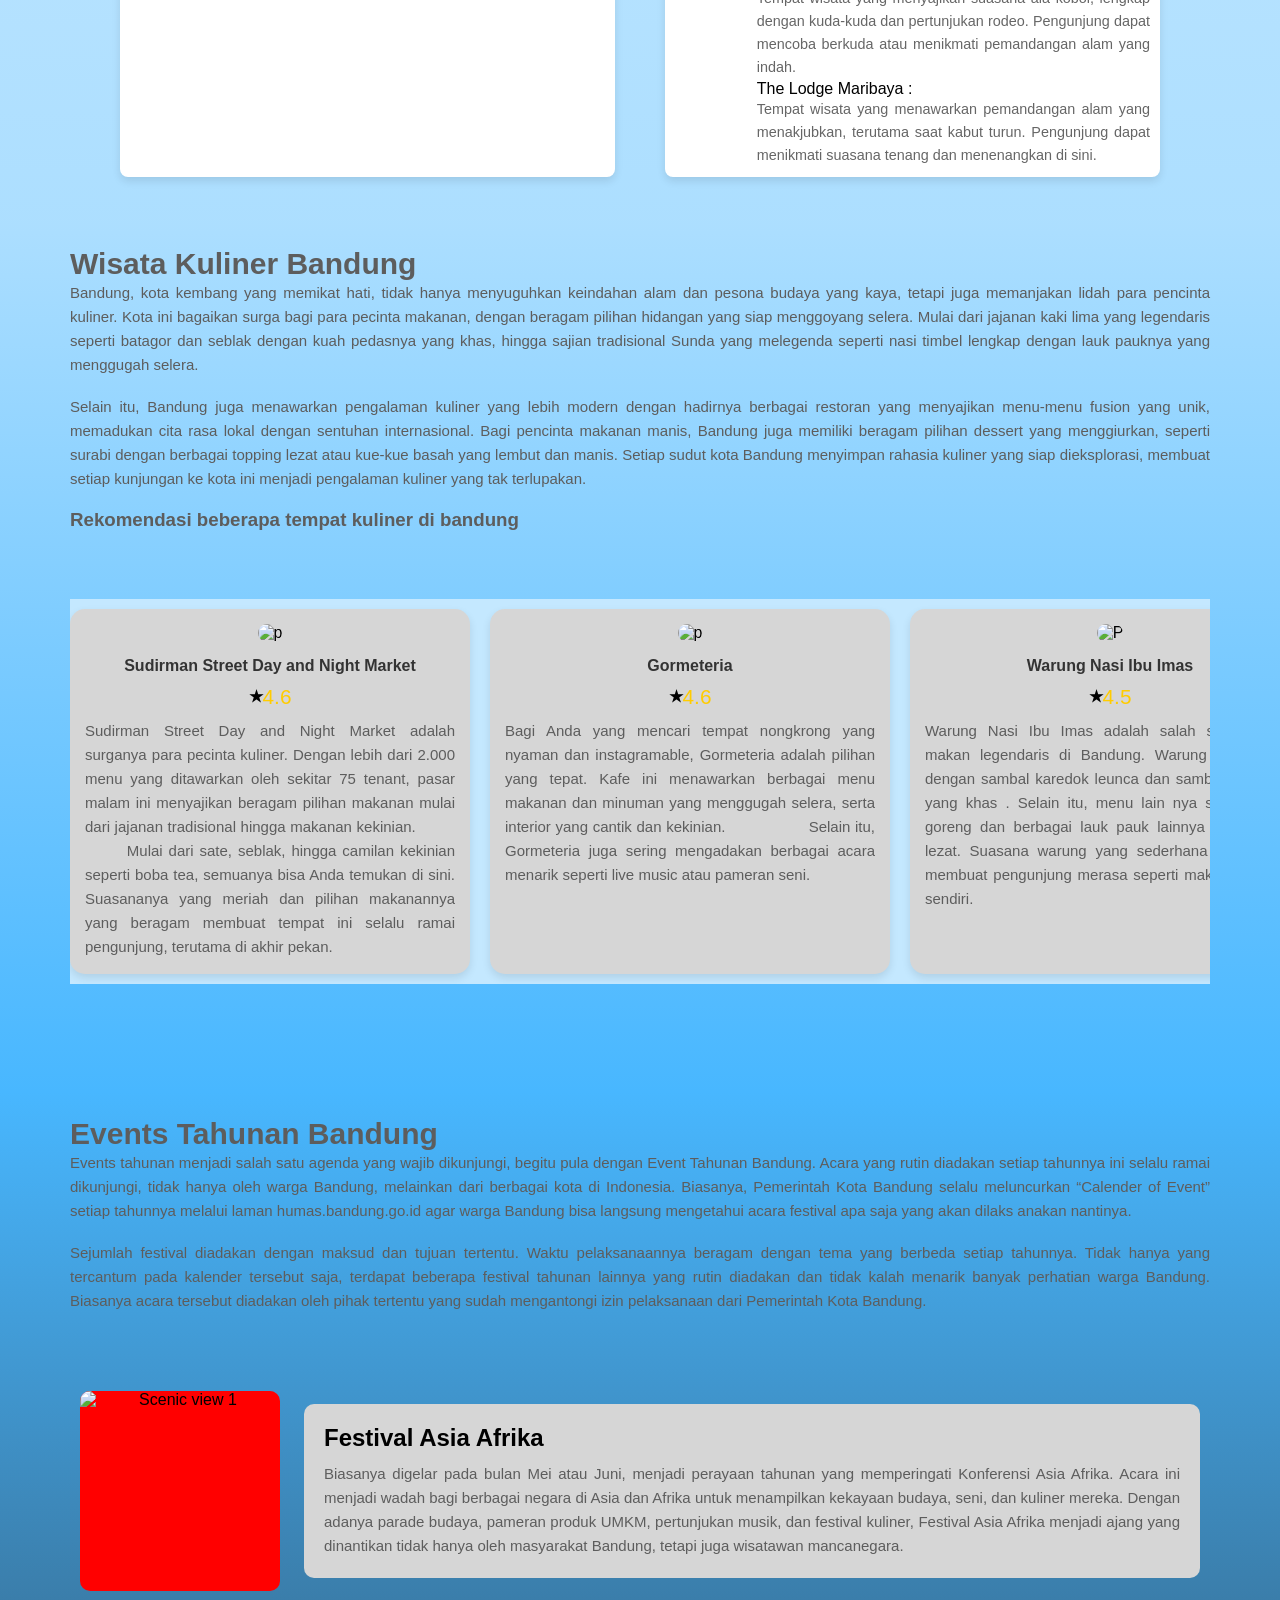
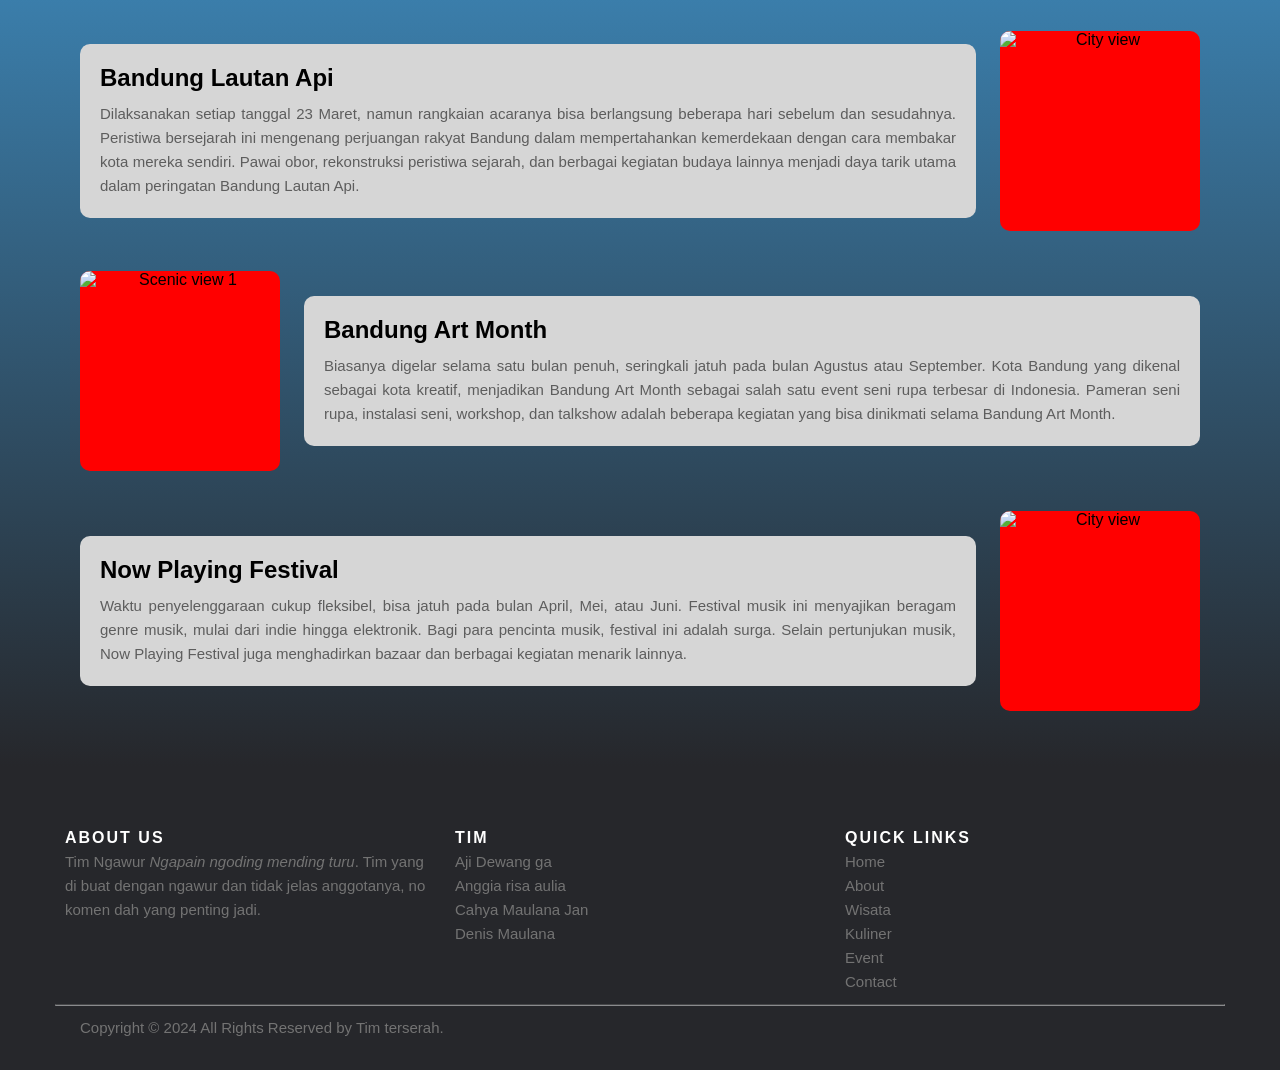
==== commit 643c768f: "Add files via upload" ====
--- a/index.html
+++ b/index.html
@@ -1,1240 +1,374 @@
 <!DOCTYPE html>
-<html lang="en" >
+<html lang="en">
 <head>
   <meta charset="UTF-8">
+  <meta name="viewport" content="width=device-width, initial-scale=1.0">
   <title>Bandung</title>
+  <link rel="stylesheet" href="style.css">
   <link rel="stylesheet" href="https://fonts.googleapis.com/css2?family=Open+Sans:ital,wght@0,300;0,400;0,600;0,700;0,800;1,300;1,400;1,600;1,700;1,800&display=swap">
-  
   <link href="https://unpkg.com/aos@2.3.1/dist/aos.css" rel="stylesheet"> 
-  
   <link rel='stylesheet' href='https://cdnjs.cloudflare.com/ajax/libs/normalize/8.0.1/normalize.min.css'>
-
-<style> 
-
-	/* Start Global Rules */
-@import url("https://fonts.googleapis.com/css2?family=Nunito:wght@300;400;500;600;700;800&display=swap");
-*,
-*::before,
-*::after {
-  margin: 0;
-  padding: 0;
-  font-family: "Nunito", sans-serif;
-  box-sizing: border-box;
-  scroll-behavior: smooth;
-  scroll-padding-top: 25px;
-
-}
-
-body {
-  font-family: 'Open Sans', sans-serif;
-}
-a {
-  text-decoration: none;
-}
-ul {
-  list-style: none;
-  padding: 0;
-  margin: 0;
-}
-.container {
-  padding-left: 15px;
-  padding-right: 15px;
-  padding: auto;
-  margin: auto;
-}
-/* Small */
-@media (min-width: 768px) {
-  .container {
-    width: 750px;
-  }
-}
-
-/* Medium */
-@media (min-width: 992px) {
-  .container {
-    width: 970px;
-  }
-}
-/* Large */
-@media (min-width: 1200px) {
-  .container {
-    width: 1170px;
-  }
-}
-/* End Global Rules */
-
-/* Start Landing Page */
-.landing-page header {
-  min-height: 80px;
-  display: flex;
-  background-color: #e0f3ffad;
-  z-index: 1;
-}
-@media (max-width: 767px) {
-  .landing-page header {
-    min-height: auto;
-    display: initial;
-  }
-}
-.landing-page header .container{
-  display: flex;
-  align-items: center;
-  justify-content: space-between;
-  padding: 10px;
-  background-color: #e0f3ffad;
-}
-
-
-@media (max-width: 767px) {
-  .landing-page header .container {
-    flex-direction: column;
-    justify-content: center;
-  }
-}
-.landing-page header .logo {
-  color: #5d5d5d;
-  font-style: italic;
-  text-transform: uppercase;
-  font-size: 20px;
-}
-@media (max-width: 767px) {
-  .landing-page header .logo {
-    margin-top: 20px;
-    margin-bottom: 20px;
-  }
-}
-
-.landing-page header .links {
-  display: flex;
-  align-items: center;
-}
-
-@media (max-width: 767px) {
-  .landing-page header .links {
-    text-align: center;
-    gap: 10px;
-    padding: 1px  10px;
-  }
-}
-.landing-page header .links li {
-  margin-right: 10px;
-  margin-left: 10px;
-  color: #5d5d5d;
-  cursor: pointer;
-  transition: .3s;
-}
-@media (max-width: 767px) {
-  .landing-page header .links li {
-    margin-left: auto;
-    margin: 1px;
-    font-size: 15px;
-  }
-}
-.landing-page {
-  background: linear-gradient(white,#d9f0ffad );
-}
-.landing-page .content .container {
-  display: flex;
-  align-items: center;
-  justify-content: space-between;
-  gap: 140px;
-  min-height: calc(100vh - 80px);
-}
- 
-@media (max-width: 767px) {
-  .landing-page .content .container {
-    gap: 0;
-    min-height: calc(100vh - 101px);
-    justify-content: center;
-    flex-direction: column-reverse;
-    background: linear-gradient(white,#d9f0ffad );
-  }
- 
-    .landing-page .content .info {
-    text-align: center;
-    margin-bottom: 30px 
-  }
-
-}
-.landing-page .content .info h1 {
-  color: #5d5d5d;
-  font-size: 30px;
-}
-.landing-page .content .info p {
-  margin: 0;
-  line-height: 1.6;
-  font-size: 15px;
-  text-align: justify;
-  color: #5d5d5d;
-}
-
-
-.landing-page .content .image img{ 
-  position: relative;
-  width: 170%;
-  top: -5%;
-  right: 120px;
-}
-@media (max-width: 767px) {
-   .landing-page .content .image{ 
-  width: 210px
-  }
-  .landing-page .content .image img{ 
-  width: 100%;
-  position: relative;
-  top: 0;
-  right: 0;
-  
-  }
-}
-  
-/* End Landing Page */
-
-
-
-/* Start About Page*/
-.Page-About {
-  background-color:#d9f0ffad ;
-  padding: 25px;
-}
-.Page-About .content .container {
-  align-items: center;
-  min-height: calc(100vh - 80px);
-}
-@media (max-width: 767px) {
-  .Page-About .content .container {
-    min-height: calc(100vh - 101px);
-    justify-content: center;
-  }
-}
-@media (max-width: 767px) {
-  .Page-About .content .isi {
-    text-align: center;
-    margin-bottom: 15px 
-  }
-}
-.Page-About .content .isi  h1 {
-  color: #5d5d5d;
-  font-size: 30px;
-}
-.Page-About .content .isi p {
-  margin: 0;
-  line-height: 1.6;
-  text-align: justify;
-  font-size: 15px;
-  color: #5d5d5d;
-}
-
-
-.galery {
-  display: grid;
-  grid-template-columns: repeat(3, 1fr);
-  place-items: center;
-  gap: 10px;
-  padding: 100px 0px;
-}
-@media (max-width: 930px) {
-  .galery {
-    grid-template-columns: repeat(1, 1fr);
-    padding: 60px 80px;
-    gap: 30px;
-  }
-}
-  .card {
-  position: relative;
-  display: flex;
-  align-items: flex-end;
-  width: min(150%, 400px);
-  height: 350px;
-  padding: 30px;
-  box-shadow: 0px 7px 10px rgba(0, 0, 0, 0.5);
-  border-radius: 25px;
-  transition: all 0.5s ease;
-  }
-  .galery img {
-    width: 100%;
-    position: relative;
-    top: 0;
-    right: 0;
-  }
-}
-.galery img {
-    position: relative;
-    width: 100%;
-    top: -20px;
-    right: 0;
-  }
-.card {
-  position: relative;
-  display: flex;
-  align-items: flex-end;
-  width: min(150%, 330px);
-  height: 350px;
-  padding: 30px;
-  box-shadow: 0px 7px 10px rgba(0, 0, 0, 0.5);
-  border-radius: 25px;
-  transition: all 0.5s ease;
-}
-.card:after {
-  content: "";
-  position: absolute;
-  top: 0;
-  left: 0;
-  width: 100%;
-  height: 100%;
-  background: linear-gradient(
-    180deg,
-    rgba(59, 72, 164, 0.6) 1%,
-    rgba(94, 186, 180, 0.9) 98%
-  );
-  transition: all 0.5s;
-  opacity: 0;
-  border-radius: 20px;
-}
-.card:hover:after {
-  opacity: 1;
-}
-.card img {
-  position: absolute;
-  object-fit: cover;
-  top: 0;
-  left: 0;
-  border-radius: 20px;
-  width: 100%;
-  height: 100%;
-}
-.card .card-info {
-  position: relative;
-  z-index: 3;
-  color: #fff;
-  opacity: 0;
-  transform: translateY(40px);
-  transition: all 0.5s;
-  user-select: none;
-}
-.card:hover .card-info {
-  opacity: 1;
-  transform: translateY(0);
-}
-.card-info h1 {
-  font-size: clamp(1.2rem, 1vw, 2rem);
-}
-.card-info p {
-  font-size: clamp(0.8rem, 2vw, 0.5rem);
-  font-weight: 500;
-  margin: 25px 0 0;
-  line-height: 1;
-  text-align: justify;
-  cursor: default;
-}
-
-/* End About Page*/
-
-/* Start Wisata Page*/
-.Page-Wisata {
-  background: linear-gradient(#d9f0ffad,#85cfffad);
-  padding: 25px;
-}
-.Page-Wisata .content .container {
-  align-items: center;
-  min-height: calc(101vh - 80px);
-}
-@media (max-width: 767px) {
-  .Page-Wisata .content .container {
-    min-height: calc(100vh - 101px);
-    justify-content: center;
-  }
-}
-@media (max-width: 767px) {
-  .Page-Wisata .content .isi {
-    text-align: center;
-    margin-bottom: 15px 
-  }
-}
-.Page-Wisata .content .isi  h1 {
-  color: #5d5d5d;
-  font-size: 30px;
-}
-.Page-Wisata .content .isi h4 ,h3 {
-  color: #5d5d5d;
-  text-align: left;
-  
-}
-.Page-Wisata .content .isi p {
-  position: relative;
-  max-width: 100%;
-  margin: 0;
-  line-height: 1.6;
-  text-align: justify;
-  font-size: 15px;
-  color: #5d5d5d;
-}
-
-
-.Page-Wisata .content .isi img{ 
-  position: relative;
-  width: 25%;
-}
-@media (max-width: 767px) {
-  .Page-Wisata .content .isi img{ 
-  width: 100%;
-  position: relative;
-
-  }
-}
-
-.container-1 {
-    max-width: 10000px;
-    display: grid;
-    grid-template-columns: repeat(2, 1fr);
-    gap: 50px;
-    padding: 100px 50px 0;
-}
-.place {
-    display: flex;
-    max-width: 1000px;
-    align-items: flex-start;
-    background-color: #fff;
-    margin-bottom: 20px;
-    padding: 10px;
-    border-radius: 8px;
-    box-shadow: 0 4px 8px rgba(0, 0, 0, 0.1);
-}
-
-.place img {
-    width: 200px;
-    height: 150px;
-    border-radius: 8px;
-    margin-right: 15px;
-    object-fit: cover;
-}
-
-.text h2 {
-    font-size: 1.2em;
-    margin-bottom: 5px;
-    color: #004080;
-}
-
-.text p, dd {
-  text-align: justify;
-    font-size: 0.9em;
-    line-height: 1.6;
-    color: #666;
-}
-
-@media (max-width: 768px) {
-    .container-1 {
-      grid-template-columns: repeat(1, 1fr);
-    padding: 0px 0px;
-    gap: 30px;
-    max-width: 1000px;
-    }
-    .place {
-        flex-direction: column;
-        align-items: center;
-        max-width: 500px;
-    }
-
-    .place img {
-        width: 300px;
-        margin-right: 0;
-        margin-bottom: 10px;
-    }
-}
-
-/* End Wisata Page*/
-
-
-/* Start Kuliner Page*/
-.Page-Kuliner {
-  background: linear-gradient(#85cfffad,#48b7ff);
-  padding: 25px;
-}
-.Page-Kuliner .content .container {
-  align-items: center;
-  min-height: calc(100vh - 80px);
-}
-@media (max-width: 767px) {
-  .Page-Kuliner .content .container {
-    min-height: calc(100vh - 101px);
-    justify-content: center;
-  }
-}
-@media (max-width: 767px) {
-  .Page-Kuliner .content .isi {
-    text-align: center;
-    margin-bottom: 15px 
-  }
-}
-.Page-Kuliner .content .isi  h1 {
-  color: #5d5d5d;
-  font-size: 30px;
-}
-.Page-Kuliner .content .isi h4 ,h3 {
-  color: #5d5d5d;
-  text-align: left;
-}
-.Page-Kuliner .content .isi p {
-  margin: 0;
-  line-height: 1.6;
-  text-align: justify;
-  font-size: 15px;
-  color: #5d5d5d;
-}
-
-
-
-.menu-wrapper {
-    margin-top:50px;
-    width: 100%; 
-    overflow-x: auto; 
-    background-color: #c4e8ff;
-    padding: 10px 0 10px;
-}
-
-.menu-container {
-    display: flex;
-    gap: 20px;
-    white-space: nowrap; 
-}
-
-.menu-container::-webkit-scrollbar {
-    height: 8px; 
-}
-
-.menu-container::-webkit-scrollbar-thumb {
-    background-color: #ccc; 
-    border-radius: 10px;
-}
-
-.card-kuliner {
-    background-color: #d6d6d6;
-    border-radius: 15px;
-    box-shadow: 0px 4px 8px rgba(0, 0, 0, 0.1);
-    width: 400px; 
-    padding: 15px;
-    text-align: center;
-    flex-shrink: 0; 
-    overflow: hidden;
-    white-space: normal;
-}
-
-.card-kuliner img {
-    width: 100%;
-    height: 200px;
-    border-radius: 10px;
-    margin-bottom: 15px;
-}
-
-.card-kuliner h3 {
-    text-align: center;
-    font-size: 1em;
-    margin-bottom: 10px;
-    color: #333;
-}
-
-.rating {
-    display: flex;
-    justify-content: center;
-    align-items: center;
-    margin-bottom: 10px;
-}
-
-.rating img {
-    width: 25px;
-    height: 25px;
-    margin-right: 5px;
-}
-
-.rating span {
-    font-size: 1.3em;
-    color: #ffcc00;
-}
-
-.card-kuliner p {
-    font-size: 0.5em;
-    color: #555;
-    line-height: 1.4;
-    overflow: hidden;
-    text-overflow: ellipsis;
-    display: -webkit-box;
-    -webkit-box-orient: vertical;
-}
-
-@media (max-width: 768px) {
-    .card-kuliner img {
-        width: 150px;
-        height: 100px;
-        border-radius: 10px;
-        margin-bottom: 15px;
-}
-    .card-kuliner {
-        width: 350px;
-        height: 450px;
-    }
-    .card-kuliner p {
-    font-size: 0.5em;
-    color: #555;
-    line-height: 1.4;
-    overflow: hidden;
-    text-overflow: ellipsis;
-    display: -webkit-box;
-    -webkit-line-clamp: 7;
-    -webkit-box-orient: vertical;
-}
-}
-
-/* End Kuliner Page*/
-
-
-/* Start Event Page*/
-.Page-Event {
-  background: linear-gradient(#48b7ff,#26272b);
-  padding: 25px;
-}
-.Page-Event .content .container {
-  align-items: center;
-  min-height: calc(100vh - 80px);
-}
-@media (max-width: 767px) {
-  .Page-Event .content .container {
-    min-height: calc(100vh - 101px);
-    justify-content: center;
-  }
-}
-@media (max-width: 767px) {
-  .Page-Event .content .isi {
-    text-align: center;
-    margin-bottom: 15px 
-  }
-}
-.Page-Event .content .isi  h1 {
-  color: #5d5d5d;
-  font-size: 30px;
-}
-.Page-Event .content .isi h4 ,h3 {
-  color: #5d5d5d;
-  text-align: left;
-}
-.Page-Event .content .isi p {
-  margin: 0;
-  line-height: 1.6;
-  text-align: justify;
-  font-size: 15px;
-  color: #5d5d5d;
-}
-
-.container-3 {
-    margin-top: 50px;
-    max-width: 1200px;
-}
-
-.section {
-    display: flex;
-    justify-content: space-between;
-    align-items: center;
-    margin-bottom: 20px;
-    padding: 10px;
-}
-
-.image-event {
-    position: relative;
-    width: 200px;
-    height: 200px;
-    justify-items: center;
-    text-align: center;
-    border-radius: 10px;
-    background-color: red;
-}
-
-.text-box {
-    width: 80%;
-    background-color: #d6d6d6;
-    padding: 20px;
-    border-radius: 10px;
-}
-
-.text-box h2 {
-    font-size: 24px;
-    margin-bottom: 10px;
-}
-
-.text-box p {
-    font-size: 16px;
-    line-height: 1.5;
-    color: #333;
-    text-align: justify;
-}
-
-@media (max-width: 768px) {
-    .section {
-        flex-direction: column;
-        text-align: center;
-    }
-
-    .image-event {
-        position: relative;
-        left: 0;
-        right: 0;
-        background-color: blue;
-        width: 250px;
-        height: 150px;
-        justify-items: center;
-        text-align: center;
-        order: -1;
-    }
-
-    .text-box {
-        width: 100%;
-        margin-top: 10px;
-    }
-}
-
-@media (max-width: 480px) {
-    .text-box h2 {
-        font-size: 20px;
-    }
-
-    .text-box p {
-        font-size: 14px;
-        text-align: justify;
-    }
-}
-
-/* End Event Page*/
-
-/* Start footer Page*/
-
-
-.site-footer {
-  background-color: #26272b;
-  padding: 45px 0 20px;
-  font-size: 15px;
-  line-height: 24px;
-  color: #737373;
-}
-
-.site-footer hr {
-  border-top-color: #bbb;
-  opacity: 0.5;
-}
-
-.site-footer h6 {
-  color: #fff;
-  font-size: 16px;
-  text-transform: uppercase;
-  margin-top: 5px;
-  letter-spacing: 2px;
-}
-
-.site-footer a {
-  color: #737373;
-}
-
-.site-footer a:hover {
-  color: #3366cc;
-  text-decoration: none;
-}
-
-.footer-links {
-  padding-left: 0;
-  list-style: none;
-}
-
-.footer-links li {
-  display: block;
-  color: #737373;
-}
-
-.footer-links li a {
-  color: inherit;
-  text-decoration: none;
-}
-
-.footer-links li a:hover {
-  color: #3366cc;
-}
-
-.footer-column {
-  flex: 1;
-  padding: 10px;
-}
-
-.container-6 {
-  max-width: 1200px;
-  margin: 0 auto;
-  padding: 0 15px;
-}
-
-.row {
-  display: flex;
-  flex-wrap: wrap;
-}
-
-@media (max-width: 991px) {
-  .footer-column {
-    flex-basis: 50%;
-  }
-}
-
-@media (max-width: 767px) {
-  .footer-column {
-    flex-basis: 100%;
-  }
-  
-  .copyright-text {
-    text-align: center;
-  }
-}
-
-/* End footer Page*/
-
-
-
-</style>
-	
 </head>
 <body>
-<!-- Awal halaman rumah -->
-      <article class="landing-page">
-        <header id="home">
-          <div class="container">
-            <a href="#home" class="logo">Tim <b>Terserah</b></a>
-            <nav>
-             <ul class="links">
-  <a href="#home"><li>Home</li></a>   
-  <a href="#about"><li>About</li></a>
-  <a href="#wisata"><li>Wisata</li></a>
-  <a href="#kuliner"><li>Kuliner</li></a>
-  <a href="#event"><li>Event</li></a>
-  <a href="#contact"><li>Contact</li></a>
-             </ul>
-            </nav>
-          </div>
-        </header> 
+  <!-- Awal halaman rumah -->
+  <article class="landing-page">
+    <header id="home">
+      <div class="container">
+        <a href="#home" class="logo">Tim <b>Terserah</b></a>
+        <nav>
+          <ul class="links">
+            <a href="#home"><li>Home</li></a>   
+            <a href="#about"><li>About</li></a>
+            <a href="#wisata"><li>Wisata</li></a>
+            <a href="#kuliner"><li>Kuliner</li></a>
+            <a href="#event"><li>Event</li></a>
+            <a href="#contact"><li>Contact</li></a>
+          </ul>
+        </nav>
+      </div>
+    </header> 
         
-        <main> 
-        <section class="content">
-          <div class="container" 
-          style="overflow-x: hidden; overflow-y: hidden;">
-            <div class="info">
-              
-          <div data-aos="fade-right"
-          data-aos-duration="3000">
-              
-              <h1>Bandung</h1>
-              <p>Sebuah kota sekaligus menjadi ibu kota provinsi di Provinsi Jawa Barat, Indonesia. Kota Bandung juga merupakan kota terbesar ketiga di Indonesia, setelah Jakarta dan Kota Surabaya. Kota ini menjadi kota terpadat kedua di Indonesia setelah Jakarta dengan kepadatan mencapai 15.051 jiwa/km². </p>
-              
-              </div>
-              
-              </div>
-            
-              <div data-aos="fade-left"
-              data-aos-duration="3000">           
-            
-             <div class="image">
-              <img src="Asset/logo1.svg">
-             </div>
-             
-             </div>
-          </div>
-        </section>
-      </article>
- <!-- Akhir Halaman Rumah -->
- 
- <!-- Awal Halaman Tentang -->
-      <article class="Page-About">
-        <section class="content">
-          <div class="container">
-            <div class="isi">
-              
-              <h1 id="about">Sejarah singkat kota bandung</h1>
-              <p> <b>Bandung</b>, Kota Kembang, memiliki sejarah yang panjang dan menarik. Awal mula kota ini dapat ditelusuri hingga masa Kerajaan Mataram, namun perkembangan signifikan terjadi pada masa kolonial Belanda. Pada tahun 1810, di bawah pemerintahan Gubernur Jenderal Herman Willem Daendels, Bandung secara resmi ditetapkan sebagai ibu kota Kabupaten Bandung. Di bawah pemerintahan Hindia Belanda, Bandung disulap menjadi kota modern dengan arsitektur khas Eropa.
-              </p>
-              
-              <br>
-              
-              <p>
-                Sebuah peristiwa penting yang tak terlupakan dalam sejarah Bandung adalah Bandung Lautan Api pada tahun 1946. Aksi heroik ini dilakukan penduduk Bandung untuk mencegah Sekutu memanfaatkan kota setelah kemerdekaan. Pasca kemerdekaan, Bandung terus berkembang pesat, terutama di sektor pendidikan, ekonomi, dan pariwisata. Kota ini juga menjadi tuan rumah Konferensi Asia Afrika pada tahun 1955, sebuah peristiwa bersejarah yang sangat berpengaruh dalam kancah politik dunia.
-              </p>
-              
-              </div>               
-              
-            
-            
-      <div class="galery">
-        
-        <img src="asset/logo.svg" alt="">
-        <div class="card">
-            <img src="https://img.hotimg.com/Img1.jpeg" alt="">
-            <div class="card-info">
-                <h1>kota yang dikelilingi gunung</h1>
-                <p>Bandung, dengan panorama pegunungan yang menjulang tinggi, seolah menjadi lukisan alam yang indah. Udara sejuknya yang khas dan keindahan alamnya yang memukau menjadikan kota ini sebagai surga bagi para wisatawan yang mencari ketenangan dan keindahan alam.</p>
-            </div>
-        </div>
-  
-        <div class="card">
-            <img src="https://img.hotimg.com/Img2.jpeg" alt="">
-            <div class="card-info">
+    <main> 
+      <section class="content">
+        <div class="container" 
+        style="overflow-x: hidden; overflow-y: hidden;">
+          <div class="info">
+            <h1>Bandung</h1>
+            <p>Sebuah kota sekaligus menjadi ibu kota provinsi di Provinsi Jawa Barat, Indonesia. Kota Bandung juga merupakan kota terbesar ketiga di Indonesia, setelah Jakarta dan Kota Surabaya. Kota ini menjadi kota terpadat kedua di Indonesia setelah Jakarta dengan kepadatan mencapai 15.051 jiwa/km². </p>
+          </div>
+          <div class="image">
+            <img src="Asset/logo1.svg" alt="Logo Bandung">
+          </div>
+        </div>
+      </section>
+    </main>
+  </article>
+  <!-- Akhir Halaman Rumah -->
+  
+  <!-- Awal Halaman Tentang -->
+  <article class="Page-About">
+    <section class="content">
+      <div class="container">
+        <div class="isi">
+          <h1 id="about">Sejarah singkat kota bandung</h1>
+          <p> <b>Bandung</b>, Kota Kembang, memiliki sejarah yang panjang dan menarik. Awal mula kota ini dapat ditelusuri hingga masa Kerajaan Mataram, namun perkembangan signifikan terjadi pada masa kolonial Belanda. Pada tahun 1810, di bawah pemerintahan Gubernur Jenderal Herman Willem Daendels, Bandung secara resmi ditetapkan sebagai ibu kota Kabupaten Bandung. Di bawah pemerintahan Hindia Belanda, Bandung disulap menjadi kota modern dengan arsitektur khas Eropa.
+          </p>
+          <br>
+          <p>
+            Sebuah peristiwa penting yang tak terlupakan dalam sejarah Bandung adalah Bandung Lautan Api pada tahun 1946. Aksi heroik ini dilakukan penduduk Bandung untuk mencegah Sekutu memanfaatkan kota setelah kemerdekaan. Pasca kemerdekaan, Bandung terus berkembang pesat, terutama di sektor pendidikan, ekonomi, dan pariwisata. Kota ini juga menjadi tuan rumah Konferensi Asia Afrika pada tahun 1955, sebuah peristiwa bersejarah yang sangat berpengaruh dalam kancah politik dunia.
+          </p>
+          <br>
+          <div class="galery">
+            <img src="asset/logo.svg" alt="">
+            <div class="card">
+              <img src="https://img.hotimg.com/Img1.jpeg" alt="">
+              <div class="card-info">
+                <h1>kota yang dikelilingi gunung</h 1>
+                <p>Band ung, dengan panorama pegunungan yang menjulang tinggi, seolah menjadi lukisan alam yang indah. Udara sejuknya yang khas dan keindahan alamnya yang memukau menjadikan kota ini sebagai surga bagi para wisatawan yang mencari ketenangan dan keindahan alam.</p>
+              </div>
+            </div>
+            <div class="card">
+              <img src="https://img.hotimg.com/Img2.jpeg" alt="">
+              <div class="card-info">
                 <h1>kota Kembang</h1>
                 <p>Bandung, tak hanya dikenal sebagai Paris van Java, tetapi juga menyandang gelar Kota Kembang yang begitu memesona dengan keindahan alamnya. Sejak masa kolonial, kota ini telah menjadi pusat perkebunan bunga dan tanaman hias, sehingga julukan Kota Kembang pun melekat erat. Hingga kini, warisan budaya tersebut masih dapat kita nikmati melalui berbagai taman kota yang indah dan acara-acara bertema bunga..</p>
-            </div>
-        </div>
-      
-       </div>
+              </div>
+            </div>
+          </div>
+        </div>
+      </div>
+    </section>
+  </article>
+  <!-- Akhir Halaman Tentang -->
+  
+  <!-- Awal Halaman Wisata -->
+  <article class="Page-Wisata">
+    <section class="content">
+      <div class="container">
+        <div class="isi">
+          <h1 id="wisata">Objek Wisata di bandung</h1>
+          <p>Siapa sangka, sebuah kota di Indonesia bisa menawarkan begitu banyak kejutan? Bandung, dengan pesonanya yang khas, mampu memikat hati para pengunjung dengan beragam destinasi wisata yang menarik.
+          </p>
+          <br>
+          <p>
+            Bagi Anda yang mencari pengalaman wisata yang lengkap, Bandung adalah jawabannya. Kota ini menawarkan kombinasi sempurna antara wisata sejarah, alam, dan belanja. Mulai dari menjelajahi jalan-jalan bersejarah, menikmati keindahan alam pegunungan, hingga berburu oleh-oleh di pusat perbelanjaan, semua dapat Anda temukan di Bandung.
+          </p>
+          <br>
+          <h3>Rekomendasi wisata saat di bandung</h3>
+          <br>
+          <div class="container-1">
+            <div class="place">
+              <img src="https://img.hotimg.com/Img3.jpeg" alt="Jalan Braga">
+              <div class="text">
+                <h2>Jalan Braga</h2>
+                <p>Jalan legendaris yang menjadi jantung kota Bandung yang tak pernah lekang oleh waktu. Dengan arsitektur kolonialnya yang klasik, jalan ini mengajak kita bernostalgia ke masa lalu. Dulu, Jalan Braga merupakan pusat kehidupan sosial masyarakat Eropa di Bandung. Kini, jalan ini telah menjelma menjadi kawasan kuliner dan tempat nongkrong yang populer, dengan deretan kafe dan restoran yang menyajikan menu-menu lezat. Berjalan-jalan di sepanjang Jalan Braga sambil menikmati suasana kota yang semarak adalah pengalaman yang tak terlupakan.</p>
+              </div>
+            </div>
+            <div class="place">
+              <img src="https://img.hotimg.com/Img4.jpeg" alt="Gedung Sate">
+              <div class="text">
+                <h2>Gedung Sate</h2>
+                <p>Gedung Sate, dengan ornamen tusuk satenya yang khas, menjadi ikon Kota Bandung yang paling mudah dikenali. dijuluki Gedung Sate karena adanya ornamen tusuk sate pada menara sentralnya. Bangunan megah ini pernah menjadi pusat pemerintahan kolonial Belanda di Jawa Barat. Selain arsitekturnya yang indah, Gedung Sate juga menyimpan banyak sejarah penting. Pengunjung dapat mengikuti tur untuk mengetahui lebih dalam tentang sejarah gedung ini.</p>
+              </div>
+            </div>
+            <div class="place">
+              <img src="https://img.hotimg.com/Img5.jpeg" alt="Alun-alun Bandung">
+              <div class="text ">
+                <h2>Al un-alun Bandung</h2>
+                <p>Alun-alun Bandung. memiliki ciri khas sebidang tanah luas dengan alas berwarna hijau, adalah paru-paru kota yang selalu ramai dikunjungi. Lapangan luas dengan rumput hijau yang terbentang luas ini menjadi tempat favorit warga Bandung untuk bersantai, berolahraga, atau sekadar menikmati suasana kota. Di sekitar alun-alun, terdapat masjid raya dan gedung sate yang menambah keindahan pemandangan.</p>
+              </div>
+            </div>
+            <div class="place">
+              <img src="https://img.hotimg.com/Img6.jpeg" alt="Pasar Cibaduyut">
+              <div class="text">
+                <h2>Pasar Cibaduyut</h2>
+                <p>Pasar Cibaduyut adalah surganya para pencinta tas dan sepatu kulit. Di sini, pengunjung dapat menemukan berbagai macam produk kulit dengan kualitas yang baik dan harga yang terjangkau. Selain itu, pengunjung juga dapat menyaksikan langsung proses pembuatan tas dan sepatu kulit secara tradisional.</p>
+              </div>
+            </div>
+            <div class="place">
+              <img src="https://img.hotimg.com/Img8.jpeg" alt="Gunung Tangkuban Perahu">
+              <div class="text">
+                <h2>Gunung Tangkuban Perahu</h2>
+                <p>Gunung Tangkuban Perahu. merupakan salah satu ikon wisata alam paling terkenal di Jawa Barat, adalah destinasi wisata alam yang tak pernah gagal memukau para pengunjung. Dengan kawahnya yang masih aktif dan pemandangan alam yang menakjubkan, gunung ini menawarkan pengalaman petualangan yang tak terlupakan. Selain menikmati keindahan alamnya, pengunjung juga dapat melakukan berbagai aktivitas seperti trekking, berkemah, atau berendam di air panas.</p>
+              </div>
+            </div>
+            <div class="place">
+              <img src="https://img.hotimg.com/Img7.jpeg" alt="Lembang">
+              <div class="text">
+                <h2>Lembang</h2>
+                <p>Lembang, dengan udaranya yang sejuk dan pemandangan alam yang indah, menjadi salah satu kawasan wisata favorit di Bandung. Terletak di kaki Gunung Tangkuban Perahu, Lembang menawarkan berbagai pilihan wisata, mulai dari wisata alam, kuliner, hingga wisata belanja. Beberapa tempat wisata populer di Lembang antara lain:
+                  <br>
+                  <dl>
+                    <dt> Farmhouse Lembang : </dt> 
+                    <dd> Tempat wisata yang menawarkan suasana pedesaan yang asri dengan berbagai jenis hewan ternak. Pengunjung dapat berinteraksi langsung dengan hewan-hewan tersebut, serta menikmati keindahan alam sekitar. </dd>
+                  </dl>
+                  <dl>
+                    <dt> Floating Market Lembang : </dt> 
+                    <dd> Pasar terapung yang unik dengan berbagai macam jajanan dan makanan khas Sunda. Pengunjung dapat menikmati makanan sambil menyusuri sungai dengan perahu. </dd>
+                  </dl>	 
+                  <dl>
+                    <dt> De Ranch : </dt> 
+                    <dd> Tempat wisata yang menyajikan suasana ala koboi, lengkap dengan kuda-kuda dan pertunjukan rodeo. Pengunjung dapat mencoba berkuda atau menikmati pemandangan alam yang indah. </dd>
+                  </dl>
+                  <dl>
+                    <dt> The Lodge Maribaya : </dt> 
+                    <dd> Tempat wisata yang menawarkan pemandangan alam yang menakjubkan, terutama saat kabut turun. Pengunjung dapat menikmati suasana tenang dan menenangkan di sini. </dd>
+                  </dl>	 	 
+                </p>
+              </div>
+            </div>
+          </div>
+        </div>
+      </div>
+    </section>
+  </article>
+  <!-- Akhir Halaman Wisata -->
+  
+  <!-- Awal Halaman kul iner -->
+  <article class=" Page-Kuliner">
+    <section class="content">
+      <div class="container">
+        <div class="isi">
+          <h1 id="kuliner"> Wisata Kuliner Bandung </h1>
+          <p>Bandung, kota kembang yang memikat hati, tidak hanya menyuguhkan keindahan alam dan pesona budaya yang kaya, tetapi juga memanjakan lidah para pencinta kuliner. Kota ini bagaikan surga bagi para pecinta makanan, dengan beragam pilihan hidangan yang siap menggoyang selera. Mulai dari jajanan kaki lima yang legendaris seperti batagor dan seblak dengan kuah pedasnya yang khas, hingga sajian tradisional Sunda yang melegenda seperti nasi timbel lengkap dengan lauk pauknya yang menggugah selera.
+          </p>
+          <br>
+          <p>Selain itu, Bandung juga menawarkan pengalaman kuliner yang lebih modern dengan hadirnya berbagai restoran yang menyajikan menu-menu fusion yang unik, memadukan cita rasa lokal dengan sentuhan internasional. Bagi pencinta makanan manis, Bandung juga memiliki beragam pilihan dessert yang menggiurkan, seperti surabi dengan berbagai topping lezat atau kue-kue basah yang lembut dan manis. Setiap sudut kota Bandung menyimpan rahasia kuliner yang siap dieksplorasi, membuat setiap kunjungan ke kota ini menjadi pengalaman kuliner yang tak terlupakan.
+          </p>
+          <br>
+          <h3> Rekomendasi beberapa
+          tempat kuliner di bandung</h3>
+          <br>
+          <div class="menu-wrapper">
+            <div class="menu-container">
+              <div class="card-kuliner">
+                <img src="https://img.hotimg.com/Img8900fb8fa841f0ad6.jpeg" alt="p">
+                <div class="content-kuliner">
+                  <h3>Sudirman Street Day and Night Market</h3>
+                  <div class="rating">
+                    <h4>★</h4>
+                    <span>4.6</span>
+                  </div>
+                  <p>Sudirman Street Day and Night Market adalah surganya para pecinta kuliner. Dengan lebih dari 2.000 menu yang ditawarkan oleh sekitar 75 tenant, pasar malam ini menyajikan beragam pilihan makanan mulai dari jajanan tradisional hingga makanan kekinian.
+                   &emsp;
+                   &emsp;
+                   &emsp;
+                   &emsp;
+                  Mulai dari sate, seblak, hingga camilan kekinian seperti boba tea, semuanya bisa Anda temukan di sini. Suasananya yang meriah dan pilihan makanannya yang beragam membuat tempat ini selalu ramai pengunjung, terutama di akhir pekan.</p>
+                </div>
+              </div>
+              <div class="card-kuliner">
+                <img src="https://img.hotimg.com/Img9.jpeg" alt="p">
+                <div class="content-kuliner">
+                  <h3>Gormeteria</h3>
+                  <div class="rating">
+                    <h4>★</h4>
+                    <span>4.6</span>
+                  </div>
+                  <p> Bagi Anda yang mencari tempat nongkrong yang nyaman dan instagramable, Gormeteria adalah pilihan yang tepat. Kafe ini menawarkan berbagai menu makanan dan minuman yang menggugah selera, serta interior yang cantik dan kekinian.
+                   &emsp;
+                   &emsp;
+                   &emsp;
+                   &emsp;
+                  Selain itu, Gormeteria juga sering mengadakan berbagai acara menarik seperti live music atau pameran seni.</p>
+                </div>
+              </div>
+              <div class="card-kuliner">
+                <img src="https://img.hotimg.com/Img10.jpeg" alt="P">
+                <div class="content-kuliner">
+                  <h3>Warung Nasi Ibu Imas</h3>
+                  <div class="rating">
+                    <h4>★</h4>
+                    <span>4.5</span>
+                  </div>
+                  <p>Warung Nasi Ibu Imas adalah salah satu warung makan legendaris di Bandung. Warung ini terkenal dengan sambal karedok leunca dan sambal dadaknya yang khas . Selain itu, menu lain nya seperti ayam goreng dan berbagai lauk pauk lainnya juga sangat lezat. Suasana warung yang sederhana dan homey membuat pengunjung merasa seperti makan di rumah sendiri. </p>
+                </div>
+              </div>
+              <div class="card-kuliner">
+                <img src="https://img.hotimg.com/Img11.jpeg" alt="A">
+                <div class="content-kuliner">
+                  <h3>Lontong Kari Kebon Karet</h3>
+                  <div class="rating">
+                    <h4>★</h4>
+                    <span>4.5</span>
+                  </div>
+                  <p>Lontong Kari Kebon Karet adalah tujuan wajib bagi para pencinta lontong kari. Kuah karinya yang gurih dan dagingnya yang empuk membuat hidangan ini sangat menggoyang lidah. Selain lontong kari, warung ini juga menawarkan menu lainnya seperti sate dan gorengan.</p>
+                </div>
+              </div>
+              <div class="card-kuliner">
+                <img src="https://img.hotimg.com/Img12.jpeg" alt="A">
+                <div class="content-kuliner">
+                  <h3>Atmosphere Resort Café</h3>
+                  <div class="rating">
+                    <h4>★</h4>
+                    <span>4.5</span>
+                  </div>
+                  <p>Atmosphere Resort Cafe menawarkan pengalaman bersantai yang berbeda. Dengan suasana yang nyaman dan panorama yang cantik, kafe ini adalah tempat yang sempurna untuk bersantai sambil menikmati hidangan lezat. Menu yang ditawarkan cukup beragam, mulai dari makanan ringan hingga makanan berat.</p>
+                </div>
+              </div>
+              <div class="card-kuliner">
+                <img src="https://img.hotimg.com/Img14.jpeg" alt="A">
+                <div class="content-kuliner">
+                  <h3>Bubur Ayam Gibbas</h3>
+                  <div class="rating">
+                    <h4>★</h4>
+                    <span>4.3</span>
+                  </div>
+                  <p>Bubur ayam Gibbas adalah salah satu bubur ayam paling populer di Bandung. Bubur ayam ini terkenal dengan topingnya yang beragam, mulai dari cakwe, kerupuk, hingga suiran ayam. Rasanya yang gurih dan teksturnya yang lembut membuat bubur ayam ini selalu menjadi favorit banyak orang.</p>
+                </div>
+              </div>
+              <div class="card-kuliner">
+                <img src="https://img.hotimg.com/Img13.jpeg" alt="A">
+                <div class="content-kuliner">
+                  <h3>Nasi Bancakan</h3>
+                  <div class="rating">
+                    <h4>★</h4>
+                    <span>4.6</span>
+                  </div>
+                  <p>Nasi bancakan adalah konsep makan yang unik di mana pengunjung bisa mengambil sendiri makanan yang mereka inginkan. Di sini, Anda akan menemukan berbagai macam lauk pauk khas Indonesia, seperti rendang, sayur asem, dan ikan goreng. Konsep makan yang bebas ini memungkinkan Anda untuk mencoba berbagai macam makanan sekaligus. </p>
+                </div>
+              </div>
+            </div>
+          </div>
+        </div>
+      </div>
+    </section>
+  </article>
+  <!-- Akhir Halaman kuliner -->
+  
+  <!-- Awal Halaman Event -->
+  <article class="Page-Event">
+    <section class="content">
+      <div class="container">
+        <div class="isi">
+          <h1 id="event">Events Tahunan Bandung</h1>
+          <P>Events tahunan menjadi salah satu agenda yang wajib dikunjungi, begitu pula dengan Event Tahunan Bandung. Acara yang rutin diadakan setiap tahunnya ini selalu ramai dikunjungi, tidak hanya oleh warga Bandung, melainkan dari berbagai kota di Indonesia. Biasanya, Pemerintah Kota Bandung selalu meluncurkan “Calender of Event” setiap tahunnya melalui laman humas.bandung.go.id agar warga Bandung bisa langsung mengetahui acara festival apa saja yang akan dilaks anakan nantinya.
+          </P>
+          <br>
+          <P>Sejumlah festival diadakan dengan maksud dan tujuan tertentu. Waktu pelaksanaannya beragam dengan tema yang berbeda setiap tahunnya. Tidak hanya yang tercantum pada kalender tersebut saja, terdapat beberapa festival tahunan lainnya yang rutin diadakan dan tidak kalah menarik banyak perhatian warga Bandung. Biasanya acara tersebut diadakan oleh pihak tertentu yang sudah mengantongi izin pelaksanaan dari Pemerintah Kota Bandung. 
+          </P>
+          <br>
+          <div class="container-3">
+            <div class="section">
+              <img src="https://img.hotimg.com/Img142f641a3112a0ebc9.jpeg" alt="Scenic view 1" class="image-event">
+              <div class="text-box">
+                <h2>Festival Asia Afrika</h2>
+                <p> Biasanya digelar pada bulan Mei atau Juni, menjadi perayaan tahunan yang memperingati Konferensi Asia Afrika. Acara ini menjadi wadah bagi berbagai negara di Asia dan Afrika untuk menampilkan kekayaan budaya, seni, dan kuliner mereka. Dengan adanya parade budaya, pameran produk UMKM, pertunjukan musik, dan festival kuliner, Festival Asia Afrika menjadi ajang yang dinantikan tidak hanya oleh masyarakat Bandung, tetapi juga wisatawan mancanegara.</p>
+              </div>
+            </div>
+            <div class="section">
+              <div class="text-box">
+                <h2>Bandung Lautan Api</h2>
+                <p>Dilaksanakan setiap tanggal 23 Maret, namun rangkaian acaranya bisa berlangsung beberapa hari sebelum dan sesudahnya. Peristiwa bersejarah ini mengenang perjuangan rakyat Bandung dalam mempertahankan kemerdekaan dengan cara membakar kota mereka sendiri. Pawai obor, rekonstruksi peristiwa sejarah, dan berbagai kegiatan budaya lainnya menjadi daya tarik utama dalam peringatan Bandung Lautan Api.</p>
+              </div>
+              <img src="https://img.hotimg.com/Img15.jpeg" alt="City view" class="image-event">
+            </div>
+            <div class="section">
+              <img src="https://img.hotimg.com/Img16.jpeg" alt="Scenic view 1" class="image-event">
+              <div class="text-box">
+                <h2>Bandung Art Month</h2>
+                <p> Biasanya digelar selama satu bulan penuh, seringkali jatuh pada bulan Agustus atau September. Kota Bandung yang dikenal sebagai kota kreatif, menjadikan Bandung Art Month sebagai salah satu event seni rupa terbesar di Indonesia. Pameran seni rupa, instalasi seni, workshop, dan talkshow adalah beberapa kegiatan yang bisa dinikmati selama Bandung Art Month.</p>
+              </div>
+            </div>
+            <div class="section">
+              <div class="text-box">
+                <h2>Now Playing Festival</h2>
+                <p>Waktu penyelenggaraan cukup fleksibel, bisa jatuh pada bulan April, Mei, atau Juni. Festival musik ini menyajikan beragam genre musik, mulai dari indie hingga elektronik. Bagi para pencinta musik, festival ini adalah surga. Selain pertunjukan musik, Now Playing Festival juga menghadirkan bazaar dan berbagai kegiatan menarik lainnya.</p>
+              </div>
+              <img src="https://img.hotimg.com/Img17.jpeg" alt="City view" class="image-event">
+            </div>
+          </div>
+        </div>
+      </div>
+    </section>
+  </article>
+  <!-- Akhir Halaman Event -->
+  
+  <footer class="site-footer">
+    <div class="container-6">
+      <div class="row">
+        <div class="footer-column">
+          <h6 id="contact">About us</h6>
+          <p class="text-justify">Tim Ngawur <i>Ngapain ngoding mending turu</i>. Tim yang di buat dengan ngawur dan tidak jelas anggotanya, no komen dah yang penting jadi.</p>
+        </div>
+        <div class="footer-column">
+          <h6>Tim</h6>
+          <ul class="footer-links">
+ <li>Aji Dewang ga</li>
+            <li>Anggia risa aulia</li>
+            <li>Cahya Maulana Jan</li>
+            <li>Denis Maulana</li>
+          </ul>
+        </div>
+        <div class="footer-column">
+          <h6>Quick Links</h6>
+          <ul class="footer-links">
+            <a href="#home"><li>Home</li></a>   
+            <a href="#about"><li>About</li></a>
+            <a href="#wisata"><li>Wisata</li></a>
+            <a href="#kuliner"><li>Kuliner</li></a>
+            <a href="#event"><li>Event</li></a>
+            <a href="#contact"><li>Contact</li></a>
+          </ul>
+        </div>
+      </div>
+      <hr>
     </div>
-        </section>
-      </article>
- <!-- Akhir Halaman Tentang -->      
- 
- <!-- Awal Halaman Wisata -->      
-      <article class="Page-Wisata">
-        <section class="content">
-          <div class="container">
-            <div class="isi">
-              
-              
-              <h1 id="wisata">Objek Wisata di bandung</h1>
-              <p>Siapa sangka, sebuah kota di Indonesia bisa menawarkan begitu banyak kejutan? Bandung, dengan pesonanya yang khas, mampu memikat hati para pengunjung dengan beragam destinasi wisata yang menarik.
-              </p>
-            
-              
-              <br>
-              
-              
-              <img src="Asset/logo2.svg" alt="logo">
-              
-              
-              <br>
-              
-            
-                
-              <p>Bagi Anda yang mencari pengalaman wisata yang lengkap, Bandung adalah jawabannya. Kota ini menawarkan kombinasi sempurna antara wisata sejarah, alam, dan belanja. Mulai dari menjelajahi jalan-jalan bersejarah, menikmati keindahan alam pegunungan, hingga berburu oleh-oleh di pusat perbelanjaan, semua dapat Anda temukan di Bandung.
-              </p>
-              
-              <br>
-              
-              <h3>Rekomendasi wisata saat di bandung</h3>
-              
-              <br>
-              
-                <div class="container-1">
-               
-                  <div class="place">
-            <img src="https://img.hotimg.com/img33de7ffecdbd5b4ec.jpeg" alt="Jalan Braga">
-            <div class="text">
-                <h2>Jalan Braga</h2>
-                <p>Jalan legendaria yang menjadi jantung kota Bandung yang tak pernah lekang oleh waktu. Dengan arsitektur kolonialnya yang klasik, jalan ini mengajak kita bernostalgia ke masa lalu. Dulu, Jalan Braga merupakan pusat kehidupan sosial masyarakat Eropa di Bandung. Kini, jalan ini telah menjelma menjadi kawasan kuliner dan tempat nongkrong yang populer, dengan deretan kafe dan restoran yang menyajikan menu-menu lezat. Berjalan-jalan di sepanjang Jalan Braga sambil menikmati suasana kota yang semarak adalah pengalaman yang tak terlupakan.</p>
-            </div>
-        </div>
-        
-
-        <div class="place">
-            <img src="https://img.hotimg.com/Img4.jpeg" alt="Gedung Sate">
-            <div class="text">
-                <h2>Gedung Sate</h2>
-                <p>Gedung Sate, dengan ornamen tusuk satenya yang khas, menjadi ikon Kota Bandung yang paling mudah dikenali. dijuluki Gedung Sate karena adanya ornamen tusuk sate pada menara sentralnya. Bangunan megah ini pernah menjadi pusat pemerintahan kolonial Belanda di Jawa Barat. Selain arsitekturnya yang indah, Gedung Sate juga menyimpan banyak sejarah penting. Pengunjung dapat mengikuti tur untuk mengetahui lebih dalam tentang sejarah gedung ini.
-                  </p>
-            </div>
-        </div>
-
-        <div class="place">
-            <img src="https://img.hotimg.com/Img5.jpeg" alt="Alun-alun Bandung">
-            <div class="text">
-                <h2>Alun-alun Bandung</h2>
-                <p>Alun-alun Bandung. memiliki ciri khas sebidang tanah luas dengan alas berwarna hijau, adalah paru-paru kota yang selalu ramai dikunjungi. Lapangan luas dengan rumput hijau yang terbentang luas ini menjadi tempat favorit warga Bandung untuk bersantai, berolahraga, atau sekadar menikmati suasana kota. Di sekitar alun-alun, terdapat masjid raya dan gedung sate yang menambah keindahan pemandangan.
-                  </p>
-            </div>
-        </div>
-
-        <div class="place">
-            <img src="https://img.hotimg.com/Img6.jpeg" alt="Pasar Cibaduyut">
-            <div class="text">
-                <h2>Pasar Cibaduyut</h2>
-                <p>Pasar Cibaduyut adalah surganya para pencinta tas dan sepatu kulit. Di sini, pengunjung dapat menemukan berbagai macam produk kulit dengan kualitas yang baik dan harga yang terjangkau. Selain itu, pengunjung juga dapat menyaksikan langsung proses pembuatan tas dan sepatu kulit secara tradisional.
-                </p>
-            </div>
-        </div>
-
-        <div class="place">
-            <img src="https://img.hotimg.com/Img8.jpeg" alt="Gunung Tangkuban Perahu">
-            <div class="text">
-                <h2>Gunung Tangkuban Perahu</h2>
-                <p>Gunung Tangkuban Perahu. merupakan salah satu ikon wisata alam paling terkenal di Jawa Barat, adalah destinasi wisata alam yang tak pernah gagal memukau para pengunjung. Dengan kawahnya yang masih aktif dan pemandangan alam yang menakjubkan, gunung ini menawarkan pengalaman petualangan yang tak terlupakan. Selain menikmati keindahan alamnya, pengunjung juga dapat melakukan berbagai aktivitas seperti trekking, berkemah, atau berendam di air panas.
-                  </p>
-            </div>
-        </div>
-        
-        <div class="place">
-          <img src="https://img.hotimg.com/Img7.jpeg" alt="Lembang">
-          <div class="text">
-            <h2>Lembang</h2>
-            <p>Lembang, dengan udaranya yang sejuk dan pemandangan alam yang indah, menjadi salah satu kawasan wisata favorit di Bandung. Terletak di kaki Gunung Tangkuban Perahu, Lembang menawarkan berbagai pilihan wisata, mulai dari wisata alam, kuliner, hingga wisata belanja. Beberapa tempat wisata populer di Lembang antara lain:
-              <br>
-   <dl>
-	 	<dt> Farmhouse Lembang : </dt> 
-	 	<dd> Tempat wisata yang menawarkan suasana pedesaan yang asri dengan berbagai jenis hewan ternak. Pengunjung dapat berinteraksi langsung dengan hewan-hewan tersebut, serta menikmati keindahan alam sekitar. </dd>
-	 </dl>
-   <dl>
-	 	<dt> Floating Market Lembang : </dt> 
-	 	<dd> Pasar terapung yang unik dengan berbagai macam jajanan dan makanan khas Sunda. Pengunjung dapat menikmati makanan sambil menyusuri sungai dengan perahu. </dd>
-	 </dl>	 
-   <dl>
-	 	<dt> De Ranch : </dt> 
-	 	<dd> Tempat wisata yang menyajikan suasana ala koboi, lengkap dengan kuda-kuda dan pertunjukan rodeo. Pengunjung dapat mencoba berkuda atau menikmati pemandangan alam yang indah. </dd>
-	 </dl>
-	 <dl>
-	 	<dt> The Lodge Maribaya : </dt> 
-	 	<dd> Tempat wisata yang menawarkan pemandangan alam yang menakjubkan, terutama saat kabut turun. Pengunjung dapat menikmati suasana tenang dan menenangkan di sini. </dd>
-	 </dl>	 	 
-	 </p>
-                  </div>
-                </div>
-              </div>             
-             
-            </div>
-          </div>
-        </section>
-      </article>
- <!-- Akhir Halaman Wisata --> 
- 
- <!-- Awal Halaman kuliner --> 
-      <article class="Page-Kuliner">
-        <section class="content">
-          <div class="container">
-            <div class="isi">
-              <h1 id="kuliner"> Wisata Kuliner Bandung </h1>
-              <p>Bandung, kota kembang yang memikat hati, tidak hanya menyuguhkan keindahan alam dan pesona budaya yang kaya, tetapi juga memanjakan lidah para pencinta kuliner. Kota ini bagaikan surga bagi para pecinta makanan, dengan beragam pilihan hidangan yang siap menggoyang selera. Mulai dari jajanan kaki lima yang legendaris seperti batagor dan seblak dengan kuah pedasnya yang khas, hingga sajian tradisional Sunda yang melegenda seperti nasi timbel lengkap dengan lauk pauknya yang menggugah selera.
-              </p>
-              <br>
-              <p>Selain itu, Bandung juga menawarkan pengalaman kuliner yang lebih modern dengan hadirnya berbagai restoran yang menyajikan menu-menu fusion yang unik, memadukan cita rasa lokal dengan sentuhan internasional. Bagi pencinta makanan manis, Bandung juga memiliki beragam pilihan dessert yang menggiurkan, seperti surabi dengan berbagai topping lezat atau kue-kue basah yang lembut dan manis. Setiap sudut kota Bandung menyimpan rahasia kuliner yang siap dieksplorasi, membuat setiap kunjungan ke kota ini menjadi pengalaman kuliner yang tak terlupakan.
-              </p>
-              <br>
-              <h3> Rekomendasi beberapa
-              tempat kuliner di bandung</h3>
-              
-    <div class="menu-wrapper">
-        <div class="menu-container">
-            <div class="card-kuliner">
-                <img src="https://img.hotimg.com/Img8900fb8fa841f0ad6.jpeg" alt="p">
-                <div class="content-kuliner">
-                    <h3>Sudirman Street Day and Night Market</h3>
-                    <div class="rating">
-                        <h4>★</h4>
-                        <span>4.6</span>
-                    </div>
-                    <p>Sudirman Street Day and Night Market adalah surganya para pecinta kuliner. Dengan lebih dari 2.000 menu yang ditawarkan oleh sekitar 75 tenant, pasar malam ini menyajikan beragam pilihan makanan mulai dari jajanan tradisional hingga makanan kekinian.
-                     &emsp;
-                     &emsp;
-                     &emsp;
-                     &emsp;
-                    Mulai dari sate, seblak, hingga camilan kekinian seperti boba tea, semuanya bisa Anda temukan di sini. Suasananya yang meriah dan pilihan makanannya yang beragam membuat tempat ini selalu ramai pengunjung, terutama di akhir pekan.</p>
-                </div>
-            </div>
-            
-            <div class="card-kuliner">
-                <img src="https://img.hotimg.com/Img9.jpeg" alt="p">
-                <div class="content-kuliner">
-                    <h3>Gormeteria</h3>
-                    <div class="rating">
-                        <h4>★</h4>
-                        <span>4.6</span>
-                    </div>
-                    <p> Bagi Anda yang mencari tempat nongkrong yang nyaman dan instagramable, Gormeteria adalah pilihan yang tepat. Kafe ini menawarkan berbagai menu makanan dan minuman yang menggugah selera, serta interior yang cantik dan kekinian.
-                     &emsp;
-                     &emsp;
-                     &emsp;
-                     &emsp;
-                     Selain itu, Gormeteria juga sering mengadakan berbagai acara menarik seperti live music atau pameran seni.</p>
-                </div>
-            </div>
-            
-
-            <div class="card-kuliner">
-                <img src="https://img.hotimg.com/Img10.jpeg" alt="P">
-                <div class="content-kuliner">
-                    <h3>Warung Nasi Ibu Imas</h3>
-                    <div class="rating">
-                        <h4>★</h4>
-                        <span>4.5</span>
-                    </div>
-                    <p>Warung Nasi Ibu Imas adalah salah satu warung makan legendaris di Bandung. Warung ini terkenal dengan sambal karedok leunca dan sambal dadaknya yang khas. Selain itu, menu lainnya seperti ayam goreng dan berbagai lauk pauk lainnya juga sangat lezat. Suasana warung yang sederhana dan homey membuat pengunjung merasa seperti makan di rumah sendiri. </p>
-                </div>
-            </div>
-            
-
-            <div class="card-kuliner">
-                <img src="https://img.hotimg.com/Img11.jpeg" alt="A">
-                <div class="content-kuliner">
-                    <h3>Lontong Kari Kebon Karet</h3>
-                    <div class="rating">
-                       <h4>★</h4>
-                       <span>4.5</span>
-                    </div>
-                    <p>Lontong Kari Kebon Karet adalah tujuan wajib bagi para pencinta lontong kari. Kuah karinya yang gurih dan dagingnya yang empuk membuat hidangan ini sangat menggoyang lidah. Selain lontong kari, warung ini juga menawarkan menu lainnya seperti sate dan gorengan.</p>
-                </div>
-            </div>
-            
-  
-            <div class="card-kuliner">
-                <img src="https://img.hotimg.com/Img12.jpeg" alt="A">
-                <div class="content-kuliner">
-                    <h3>Atmosphere Resort Café</h3>
-                    <div class="rating">
-                        <h4>★</h4>
-                        <span>4.5</span>
-                    </div>
-                    <p>Atmosphere Resort Cafe menawarkan pengalaman bersantai yang berbeda. Dengan suasana yang nyaman dan panorama yang cantik, kafe ini adalah tempat yang sempurna untuk bersantai sambil menikmati hidangan lezat. Menu yang ditawarkan cukup beragam, mulai dari makanan ringan hingga makanan berat.</p>
-                </div>
-            </div>
-                                    
-            
-            <div class="card-kuliner">
-                <img src="https://img.hotimg.com/Img14.jpeg" alt="A">
-                <div class="content-kuliner">
-                    <h3>Bubur Ayam Gibbas</h3>
-                    <div class="rating">
-                        <h4>★</h4>
-                        <span>4.3</span>
-                    </div>
-                    <p>Bubur ayam Gibbas adalah salah satu bubur ayam paling populer di Bandung. Bubur ayam ini terkenal dengan topingnya yang beragam, mulai dari cakwe, kerupuk, hingga suiran ayam. Rasanya yang gurih dan teksturnya yang lembut membuat bubur ayam ini selalu menjadi favorit banyak orang.</p>
-                </div>
-            </div>
-
-                        
-            <div class="card-kuliner">
-                <img src="https://img.hotimg.com/Img13.jpeg" alt="A">
-                <div class="content-kuliner">
-                    <h3>Nasi Bancakan</h3>
-                    <div class="rating">
-                        <h4>★</h4>
-                        <span>4.6</span>
-                    </div>
-                    <p>Nasi bancakan adalah konsep makan yang unik di mana pengunjung bisa mengambil sendiri makanan yang mereka inginkan. Di sini, Anda akan menemukan berbagai macam lauk pauk khas Indonesia, seperti rendang, sayur asem, dan ikan goreng. Konsep makan yang bebas ini memungkinkan Anda untuk mencoba berbagai macam makanan sekaligus. </p>
-                </div>
-            </div>
-                                    
-            <!-- Add more cards if needed -->
-
-        </div>
-    </div>              
-
-            </div>
-         </div>
-      </section>
-    </article>
- 
- <!-- Akhir Halaman kuliner --> 
- 
- 
- <!-- Awal Halaman Event --> 
-       <article class="Page-Event">
-        <section class="content">
-          <div class="container">
-            <div class="isi">
-              <h1 id="event">Events Tahunan Bandung</h1>
-              <P>Events tahunan menjadi salah satu agenda yang wajib dikunjungi, begitu pula dengan Event Tahunan Bandung. Acara yang rutin diadakan setiap tahunnya ini selalu ramai dikunjungi, tidak hanya oleh warga Bandung, melainkan dari berbagai kota di Indonesia. Biasanya, Pemerintah Kota Bandung selalu meluncurkan “Calender of Event” setiap tahunnya melalui laman humas.bandung.go.id agar warga Bandung bisa langsung mengetahui acara festival apa saja yang akan dilaksanakan nantinya.
-              </P>
-              <br>
-              <P>Sejumlah festival diadakan dengan maksud dan tujuan tertentu. Waktu pelaksanaannya beragam dengan tema yang berbeda setiap tahunnya. Tidak hanya yang tercantum pada kalender tersebut saja, terdapat beberapa festival tahunan lainnya yang rutin diadakan dan tidak kalah menarik banyak perhatian warga Bandung. Biasanya acara tersebut diadakan oleh pihak tertentu yang sudah mengantongi izin pelaksanaan dari Pemerintah Kota Bandung. 
-              </P>
-              
-
-    <div class="container-3">
-        <div class="section">
-            <img src="https://img.hotimg.com/Img142f641a3112a0ebc9.jpeg" alt="Scenic view 1" class="image-event">
-            <div class="text-box">
-                <h2>Festival Asia Afrika</h2>
-                <p> Biasanya digelar pada bulan Mei atau Juni, menjadi perayaan tahunan yang memperingati Konferensi Asia Afrika. Acara ini menjadi wadah bagi berbagai negara di Asia dan Afrika untuk menampilkan kekayaan budaya, seni, dan kuliner mereka. Dengan adanya parade budaya, pameran produk UMKM, pertunjukan musik, dan festival kuliner, Festival Asia Afrika menjadi ajang yang dinantikan tidak hanya oleh masyarakat Bandung, tetapi juga wisatawan mancanegara.
-                </p>
-            </div>
-        </div>
-
-        <div class="section">
-            <div class="text-box">
-                <h2>Bandung Lautan Api</h2>
-                <p>Dilaksanakan setiap tanggal 23 Maret, namun rangkaian acaranya bisa berlangsung beberapa hari sebelum dan sesudahnya. Peristiwa bersejarah ini mengenang perjuangan rakyat Bandung dalam mempertahankan kemerdekaan dengan cara membakar kota mereka sendiri. Pawai obor, rekonstruksi peristiwa sejarah, dan berbagai kegiatan budaya lainnya menjadi daya tarik utama dalam peringatan Bandung Lautan Api.
-                </p>
-            </div>
-            <img src="https://img.hotimg.com/Img15.jpeg" alt="City view" class="image-event">
-        </div>
-      
-        <div class="section">
-            <img src="https://img.hotimg.com/Img16.jpeg" alt="Scenic view 1" class="image-event">
-            <div class="text-box">
-                <h2>Bandung Art Month</h2>
-                <p> Biasanya digelar selama satu bulan penuh, seringkali jatuh pada bulan Agustus atau September. Kota Bandung yang dikenal sebagai kota kreatif, menjadikan Bandung Art Month sebagai salah satu event seni rupa terbesar di Indonesia. Pameran seni rupa, instalasi seni, workshop, dan talkshow adalah beberapa kegiatan yang bisa dinikmati selama Bandung Art Month.
-                </p>
-            </div>
-        </div>
-
-        <div class="section">
-            <div class="text-box">
-                <h2>Now Playing Festival</h2>
-                <p>Waktu penyelenggaraan cukup fleksibel, bisa jatuh pada bulan April, Mei, atau Juni. Festival musik ini menyajikan beragam genre musik, mulai dari indie hingga elektronik. Bagi para pencinta musik, festival ini adalah surga. Selain pertunjukan musik, Now Playing Festival juga menghadirkan bazaar dan berbagai kegiatan menarik lainnya.
-                </p>
-            </div>
-            <img src="https://img.hotimg.com/Img17.jpeg" alt="City view" class="image-event">
-        </div>
-    </div>              
-              
-            </div>
-           </div>
-        </section>
-       </article>
- <!-- Akhir Halaman Event --> 
- 
-      </maim> 
-      
-
-<footer class="site-footer">
-  <div class="container-6">
-    <div class="row">
-      <div class="footer-column">
-        <h6 id="contact">About us</h6>
-        <p class="text-justify">Tim Ngawur <i>Ngapain ngoding mending turu</i>. Tim yang di buat dengan ngawur dan tidak jelas anggotanya, no komen dah yang penting jadi.</p>
-      </div>
-
-      <div class="footer-column">
-        <h6>Tim</h6>
-        <ul class="footer-links">
-          <li>Aji Dewangga</li>
-          <li>Anggia risa aulia</li>
-          <li>Cahya Maulana Jan</li>
-          <li>Denis Maulana</li>
-        </ul>
-      </div>
-
-      <div class="footer-column">
-        <h6>Quick Links</h6>
-        <ul class="footer-links">
-  <a href="#home"><li>Home</li></a>   
-  <a href="#about"><li>About</li></a>
-  <a href="#wisata"><li>Wisata</li></a>
-  <a href="#kuliner"><li>Kuliner</li></a>
-  <a href="#event"><li>Event</li></a>
-  <a href="#contact"><li>Contact</li></a>
-        </ul>
+    <div class="container">
+      <div class="row">
+        <div class="footer-column">
+          <p class="copyright-text">Copyright &copy; 2024 All Rights Reserved by 
+            <a href="#">Tim terserah</a>.
+          </p>
+        </div>
       </div>
     </div>
-    <hr>
-  </div>
-  <div class="container">
-    <div class="row">
-      <div class="footer-column">
-        <p class="copyright-text">Copyright &copy; 2024 All Rights Reserved by 
-          <a href="#">Tim terserah</a>.
-        </p>
-      </div>
-    </div>
-  </div>
-</footer>
- 
- 
- <!-- Animasi -->
- <script src="https://unpkg.com/aos@2.3.1/dist/aos.js"></script>
- <script>
-  AOS.init();
-</script>
+  </footer>
+  
+  <!-- Animasi -->
+  <script src="https://unpkg.com/aos@2.3.1/dist/aos.js"></script>
+  <script>
+    AOS.init();
+  </script>
 </body>
-</html>
+</html>
--- a/style.css
+++ b/style.css
@@ -0,0 +1,777 @@
+/* Global Styles */
+
+*,
+*::before,
+*::after {
+  margin: 0;
+  padding: 0;
+  font-family: "Nunito", sans-serif;
+  box-sizing: border-box;
+  scroll-behavior: smooth;
+  scroll-padding-top: 25px;
+
+}
+
+body {
+  font-family: 'Open Sans', sans-serif;
+}
+a {
+  text-decoration: none;
+}
+ul {
+  list-style: none;
+  padding: 0;
+  margin: 0;
+}
+.container {
+  padding-left: 15px;
+  padding-right: 15px;
+  padding: auto;
+  margin: auto;
+}
+/* Small */
+@media (min-width: 768px) {
+  .container {
+    width: 750px;
+  }
+}
+
+/* Medium */
+@media (min-width: 992px) {
+  .container {
+    width: 970px;
+  }
+}
+/* Large */
+@media (min-width: 1200px) {
+  .container {
+    width: 1170px;
+  }
+}
+/* End Global Rules */
+
+/* Start Landing Page */
+.landing-page header {
+  min-height: 80px;
+  display: flex;
+  background-color: #e0f3ffad;
+  z-index: 1;
+}
+@media (max-width: 767px) {
+  .landing-page header {
+    min-height: auto;
+    display: initial;
+  }
+}
+.landing-page header .container{
+  display: flex;
+  align-items: center;
+  justify-content: space-between;
+  padding: 10px;
+  background-color: #e0f3ffad;
+}
+
+
+@media (max-width: 767px) {
+  .landing-page header .container {
+    flex-direction: column;
+    justify-content: center;
+  }
+}
+.landing-page header .logo {
+  color: #5d5d5d;
+  font-style: italic;
+  text-transform: uppercase;
+  font-size: 20px;
+}
+@media (max-width: 767px) {
+  .landing-page header .logo {
+    margin-top: 20px;
+    margin-bottom: 20px;
+  }
+}
+
+.landing-page header .links {
+  display: flex;
+  align-items: center;
+}
+
+@media (max-width: 767px) {
+  .landing-page header .links {
+    text-align: center;
+    gap: 10px;
+    padding: 1px  10px;
+  }
+}
+.landing-page header .links li {
+  margin-right: 10px;
+  margin-left: 10px;
+  color: #5d5d5d;
+  cursor: pointer;
+  transition: .3s;
+}
+@media (max-width: 767px) {
+  .landing-page header .links li {
+    margin-left: auto;
+    margin: 1px;
+    font-size: 15px;
+  }
+}
+.landing-page {
+  background: linear-gradient(white,#d9f0ffad );
+}
+.landing-page .content .container {
+  display: flex;
+  align-items: center;
+  justify-content: space-between;
+  gap: 140px;
+  min-height: calc(100vh - 80px);
+}
+ 
+@media (max-width: 767px) {
+  .landing-page .content .container {
+    gap: 0 ;
+    min-height: calc(100vh - 101px);
+    justify-content: center;
+    flex-direction: column-reverse;
+    background: linear-gradient(white,#d9f0ffad );
+  }
+ 
+    .landing-page .content .info {
+    text-align: center;
+    margin-bottom: 30px 
+  }
+
+}
+.landing-page .content .info h1 {
+  color: #5d5d5d;
+  font-size: 30px;
+}
+.landing-page .content .info p {
+  margin: 0;
+  line-height: 1.6;
+  font-size: 15px;
+  text-align: justify;
+  color: #5d5d5d;
+}
+
+
+.landing-page .content .image img{ 
+  position: relative;
+  width: 250%;
+  top: -5%;
+  right: 100px;
+}
+@media (max-width: 767px) {
+   .landing-page .content .image{ 
+  width: 210px
+  }
+  .landing-page .content .image img{ 
+  width: 100%;
+  position: relative;
+  top: 0;
+  right: 0;
+  
+  }
+}
+  
+/* End Landing Page */
+
+
+
+/* Start About Page*/
+.Page-About {
+  background-color:#d9f0ffad ;
+  padding: 25px;
+}
+.Page-About .content .container {
+  align-items: center;
+  min-height: calc(100vh - 80px);
+}
+@media (max-width: 767px) {
+  .Page-About .content .container {
+    min-height: calc(100vh - 101px);
+    justify-content: center;
+  }
+}
+@media (max-width: 767px) {
+  .Page-About .content .isi {
+    text-align: center;
+    margin-bottom: 15px 
+  }
+}
+.Page-About .content .isi  h1 {
+  color: #5d5d5d;
+  font-size: 30px;
+}
+.Page-About .content .isi p {
+  margin: 0;
+  line-height: 1.6;
+  text-align: justify;
+  font-size: 15px;
+  color: #5d5d5d;
+}
+
+
+.galery {
+  display: grid;
+  grid-template-columns: repeat(3, 1fr);
+  place-items: center;
+  gap: 10px;
+  padding: 100px 0px;
+}
+@media (max-width: 930px) {
+  .galery {
+    grid-template-columns: repeat(1, 1fr);
+    padding: 60px 80px;
+    gap: 30px;
+  }
+}
+  .card {
+  position: relative;
+  display: flex;
+  align-items: flex-end;
+  width: min(150%, 400px);
+  height: 350px;
+  padding: 30px;
+  box-shadow: 0px 7px 10px rgba(0, 0, 0, 0.5);
+  border-radius: 25px;
+  transition: all 0.5s ease;
+  }
+  .galery img {
+    width: 100%;
+    position: relative;
+    top: -20px;
+    right: 0;
+  }
+}
+.galery img {
+    position: relative;
+    width: 100%;
+    top: -20px;
+    right: 0;
+  }
+.card {
+  position: relative;
+  display: flex;
+  align-items: flex-end;
+  width: min(150%, 330px);
+  height: 350px;
+  padding: 30px;
+  box-shadow: 0px 7px 10px rgba(0, 0, 0, 0.5);
+  border-radius: 25px;
+  transition: all 0.5s ease;
+}
+.card:after {
+  content: "";
+  position: absolute;
+  top: 0;
+  left: 0;
+  width: 100%;
+  height: 100%;
+  background: linear-gradient(
+    180deg,
+    rgba(59, 72, 164, 0.6) 1%,
+    rgba(94, 186, 180, 0.9) 98%
+  );
+  transition: all 0.5s;
+  opacity: 0;
+  border-radius: 20px;
+}
+.card:hover:after {
+  opacity: 1;
+}
+.card img {
+  position: absolute;
+  object-fit: cover;
+  top: 0;
+  left: 0;
+  border-radius: 20px;
+  width: 100%;
+  height: 100%;
+}
+.card .card-info {
+  position: relative;
+  z-index: 3;
+  color: #fff;
+  opacity: 0;
+  transform: translateY(40px);
+  transition: all 0.5s;
+  user-select: none;
+}
+.card:hover .card-info {
+  opacity: 1;
+  transform: translateY(0);
+}
+.card-info h1 {
+  font-size: clamp(1.2rem, 1vw, 2rem);
+}
+.card-info p {
+  font-size: clamp(0.8rem, 2vw, 0.5rem);
+  font-weight: 500;
+  margin: 25px 0 0;
+  line-height: 1;
+  text-align: justify;
+  cursor: default;
+}
+
+/* End About Page*/
+
+/* Start Wisata Page*/
+.Page-Wisata {
+  background: linear-gradient(#d9f0ffad,#85cfffad);
+  padding: 25px;
+}
+.Page-Wisata .content .container {
+  align-items: center;
+  min-height: calc(101vh - 80px);
+}
+@media (max-width: 767px) {
+  .Page-Wisata .content .container {
+    min-height: calc(100vh - 101px);
+    justify-content: center;
+  }
+}
+@media (max-width: 767px) {
+  .Page-Wisata .content .isi {
+    text-align: center;
+    margin-bottom: 15px 
+  }
+}
+.Page-Wisata .content .isi  h1 {
+  color: #5d5d5d;
+  font-size: 30px;
+}
+.Page-Wisata .content .isi h4 ,h3 {
+  color: #5d5d5d;
+  text-align: left;
+  
+}
+.Page-Wisata .content .isi p {
+  position: relative;
+  max-width: 100%;
+  margin: 0;
+  line-height: 1.6;
+  text-align: justify;
+  font-size: 15px;
+  color: #5d5d5d;
+}
+
+
+.Page-Wisata .content .isi img{ 
+  position: relative;
+  width: 25%;
+}
+@media (max-width: 767px) {
+  .Page-Wisata .content .isi img{ 
+  width: 100%;
+  position: relative;
+
+  }
+}
+
+.container-1 {
+    max-width: 10000px;
+    display: grid;
+    grid-template-columns: repeat(2, 1fr);
+    gap: 50px;
+    padding: 100px 50px 0;
+}
+.place {
+    display: flex;
+    max-width: 1000px;
+    align-items: flex-start;
+    background-color: #fff;
+    margin-bottom: 20px;
+    padding: 10px;
+    border-radius: 8px;
+    box-shadow: 0 4px 8px rgba(0, 0, 0, 0.1);
+}
+
+.place img {
+    width: 200px;
+    height: 150px;
+    border-radius: 8px;
+    margin-right: 15px;
+    object-fit: cover;
+}
+
+.text h2 {
+    font-size: 1.2em;
+    margin-bottom: 5px;
+    color: #004080;
+}
+
+.text p, dd {
+  text-align: justify;
+    font-size: 0.9em;
+    line-height: 1.6;
+    color: #666;
+}
+
+@media (max-width: 768px) {
+    .container-1 {
+      grid-template-columns: repeat(1, 1fr);
+    padding: 0px 0px;
+    gap: 30px;
+    max-width: 1000px;
+    }
+    .place {
+        flex-direction: column;
+        align-items: center;
+        max-width: 500px;
+    }
+
+    .place img {
+        width: 300px;
+        margin-right: 0;
+        margin-bottom: 10px;
+    }
+}
+
+/* End Wisata Page*/
+
+
+/* Start Kuliner Page*/
+.Page-Kuliner {
+  background: linear-gradient(#85cfffad,#48b7ff);
+  padding: 25px;
+}
+.Page-Kuliner .content .container {
+  align-items: center;
+  min-height: calc(100vh - 80px);
+}
+@media (max-width: 767px) {
+  .Page-Kuliner .content .container {
+    min-height: calc(100vh - 101px);
+    justify-content: center;
+  }
+}
+@media (max-width: 767px) {
+  .Page-Kuliner .content .isi {
+    text-align: center;
+    margin-bottom: 15px 
+  }
+}
+.Page-Kuliner .content .isi  h1 {
+  color: #5d5d5d;
+  font-size: 30px;
+}
+.Page-Kuliner .content .isi h4 ,h3 {
+  color: # 5d5d5d;
+  text-align: left;
+}
+.Page-Kuliner .content .isi p {
+  margin: 0;
+  line-height: 1.6;
+  text-align: justify;
+  font-size: 15px;
+  color: #5d5d5d;
+}
+
+
+
+.menu-wrapper {
+    margin-top:50px;
+    width: 100%; 
+    overflow-x: auto; 
+    background-color: #c4e8ff;
+    padding: 10px 0 10px;
+}
+
+.menu-container {
+    display: flex;
+    gap: 20px;
+    white-space: nowrap; 
+}
+
+.menu-container::-webkit-scrollbar {
+    height: 8px; 
+}
+
+.menu-container::-webkit-scrollbar-thumb {
+    background-color: #ccc; 
+    border-radius: 10px;
+}
+
+.card-kuliner {
+    background-color: #d6d6d6;
+    border-radius: 15px;
+    box-shadow: 0px 4px 8px rgba(0, 0, 0, 0.1);
+    width: 400px; 
+    padding: 15px;
+    text-align: center;
+    flex-shrink: 0; 
+    overflow: hidden;
+    white-space: normal;
+}
+
+.card-kuliner img {
+    width: 100%;
+    height: 200px;
+    border-radius: 10px;
+    margin-bottom: 15px;
+}
+
+.card-kuliner h3 {
+    text-align: center;
+    font-size: 1em;
+    margin-bottom: 10px;
+    color: #333;
+}
+
+.rating {
+    display: flex;
+    justify-content: center;
+    align-items: center;
+    margin-bottom: 10px;
+}
+
+.rating img {
+    width: 25px;
+    height: 25px;
+    margin-right: 5px;
+}
+
+.rating span {
+    font-size: 1.3em;
+    color: #ffcc00;
+}
+
+.card-kuliner p {
+    font-size: 0.5em;
+    color: #555;
+    line-height: 1.4;
+    overflow: hidden;
+    text-overflow: ellipsis;
+    display: -webkit-box;
+    -webkit-box-orient: vertical;
+}
+
+@media (max-width: 768px) {
+    .card-kuliner img {
+        width: 150px;
+        height: 100px;
+        border-radius: 10px;
+        margin-bottom: 15px;
+}
+    .card-kuliner {
+        width: 350px;
+        height: 450px;
+    }
+    .card-kuliner p {
+    font-size: 0.5em;
+    color: #555;
+    line-height: 1.4;
+    overflow: hidden;
+    text-overflow: ellipsis;
+    display: -webkit-box;
+    -webkit-line-clamp: 7;
+    -webkit-box-orient: vertical;
+}
+}
+
+/* End Kuliner Page*/
+
+
+/* Start Event Page*/
+.Page-Event {
+  background: linear-gradient(#48b7ff,#26272b);
+  padding: 25px;
+}
+.Page-Event .content .container {
+  align-items: center;
+  min-height: calc(100vh - 80px);
+}
+@media (max-width: 767px) {
+  .Page-Event .content .container {
+    min-height: calc(100vh - 101px);
+    justify-content: center;
+  }
+}
+@media (max-width: 767px) {
+  .Page-Event .content .isi {
+    text-align: center;
+    margin-bottom: 15px 
+  }
+}
+.Page-Event .content .isi  h1 {
+  color: #5d5d5d;
+  font-size: 30px;
+}
+.Page-Event .content .isi h4 ,h3 {
+  color: #5d5d5d;
+  text-align: left;
+}
+.Page-Event .content .isi p {
+  margin: 0;
+  line-height: 1.6;
+  text-align: justify;
+  font-size: 15px;
+  color: #5d5d5d;
+}
+
+.container-3 {
+    margin-top: 50px;
+    max-width: 1200px;
+}
+
+.section {
+    display: flex;
+    justify-content: space-between;
+    align-items: center;
+    margin-bottom: 20px;
+    padding: 10px;
+}
+
+.image-event {
+    position: relative;
+    width: 200px;
+    height: 200px;
+    justify-items: center;
+    text-align: center;
+    border-radius: 10px;
+    background-color: red;
+}
+
+.text-box {
+    width: 80%;
+    background-color: #d6d6d6;
+    padding: 20px;
+    border-radius: 10px ;
+}
+
+.text-box h2 {
+    font-size: 24px;
+    margin-bottom: 10px;
+}
+
+.text-box p {
+    font-size: 16px;
+    line-height: 1.5;
+    color: #333;
+    text-align: justify;
+}
+
+@media (max-width: 768px) {
+    .section {
+        flex-direction: column;
+        text-align: center;
+    }
+
+    .image-event {
+        position: relative;
+        left: 0;
+        right: 0;
+        background-color: blue;
+        width: 250px;
+        height: 150px;
+        justify-items: center;
+        text-align: center;
+        order: -1;
+    }
+
+    .text-box {
+        width: 100%;
+        margin-top: 10px;
+    }
+}
+
+@media (max-width: 480px) {
+    .text-box h2 {
+        font-size: 20px;
+    }
+
+    .text-box p {
+        font-size: 14px;
+        text-align: justify;
+    }
+}
+
+/* End Event Page*/
+
+/* Start footer Page*/
+
+
+.site-footer {
+  background-color: #26272b;
+  padding: 45px 0 20px;
+  font-size: 15px;
+  line-height: 24px;
+  color: #737373;
+}
+
+.site-footer hr {
+  border-top-color: #bbb;
+  opacity: 0.5;
+}
+
+.site-footer h6 {
+  color: #fff;
+  font-size: 16px;
+  text-transform: uppercase;
+  margin-top: 5px;
+  letter-spacing: 2px;
+}
+
+.site-footer a {
+  color: #737373;
+}
+
+.site-footer a:hover {
+  color: #3366cc;
+  text-decoration: none;
+}
+
+.footer-links {
+  padding-left: 0;
+  list-style: none;
+}
+
+.footer-links li {
+  display: block;
+  color: #737373;
+}
+
+.footer-links li a {
+  color: inherit;
+  text-decoration: none;
+}
+
+.footer-links li a:hover {
+  color: #3366cc;
+}
+
+.footer-column {
+  flex: 1;
+  padding: 10px;
+}
+
+.container-6 {
+  max-width: 1200px;
+  margin: 0 auto;
+  padding: 0 15px;
+}
+
+.row {
+  display: flex;
+  flex-wrap: wrap;
+}
+
+@media (max-width: 991px) {
+  .footer-column {
+    flex-basis: 50%;
+  }
+}
+
+@media (max-width: 767px) {
+  .footer-column {
+    flex-basis: 100%;
+  }
+  
+  .copyright-text {
+    text-align: center;
+  }
+}
+
+/* End footer Page*/
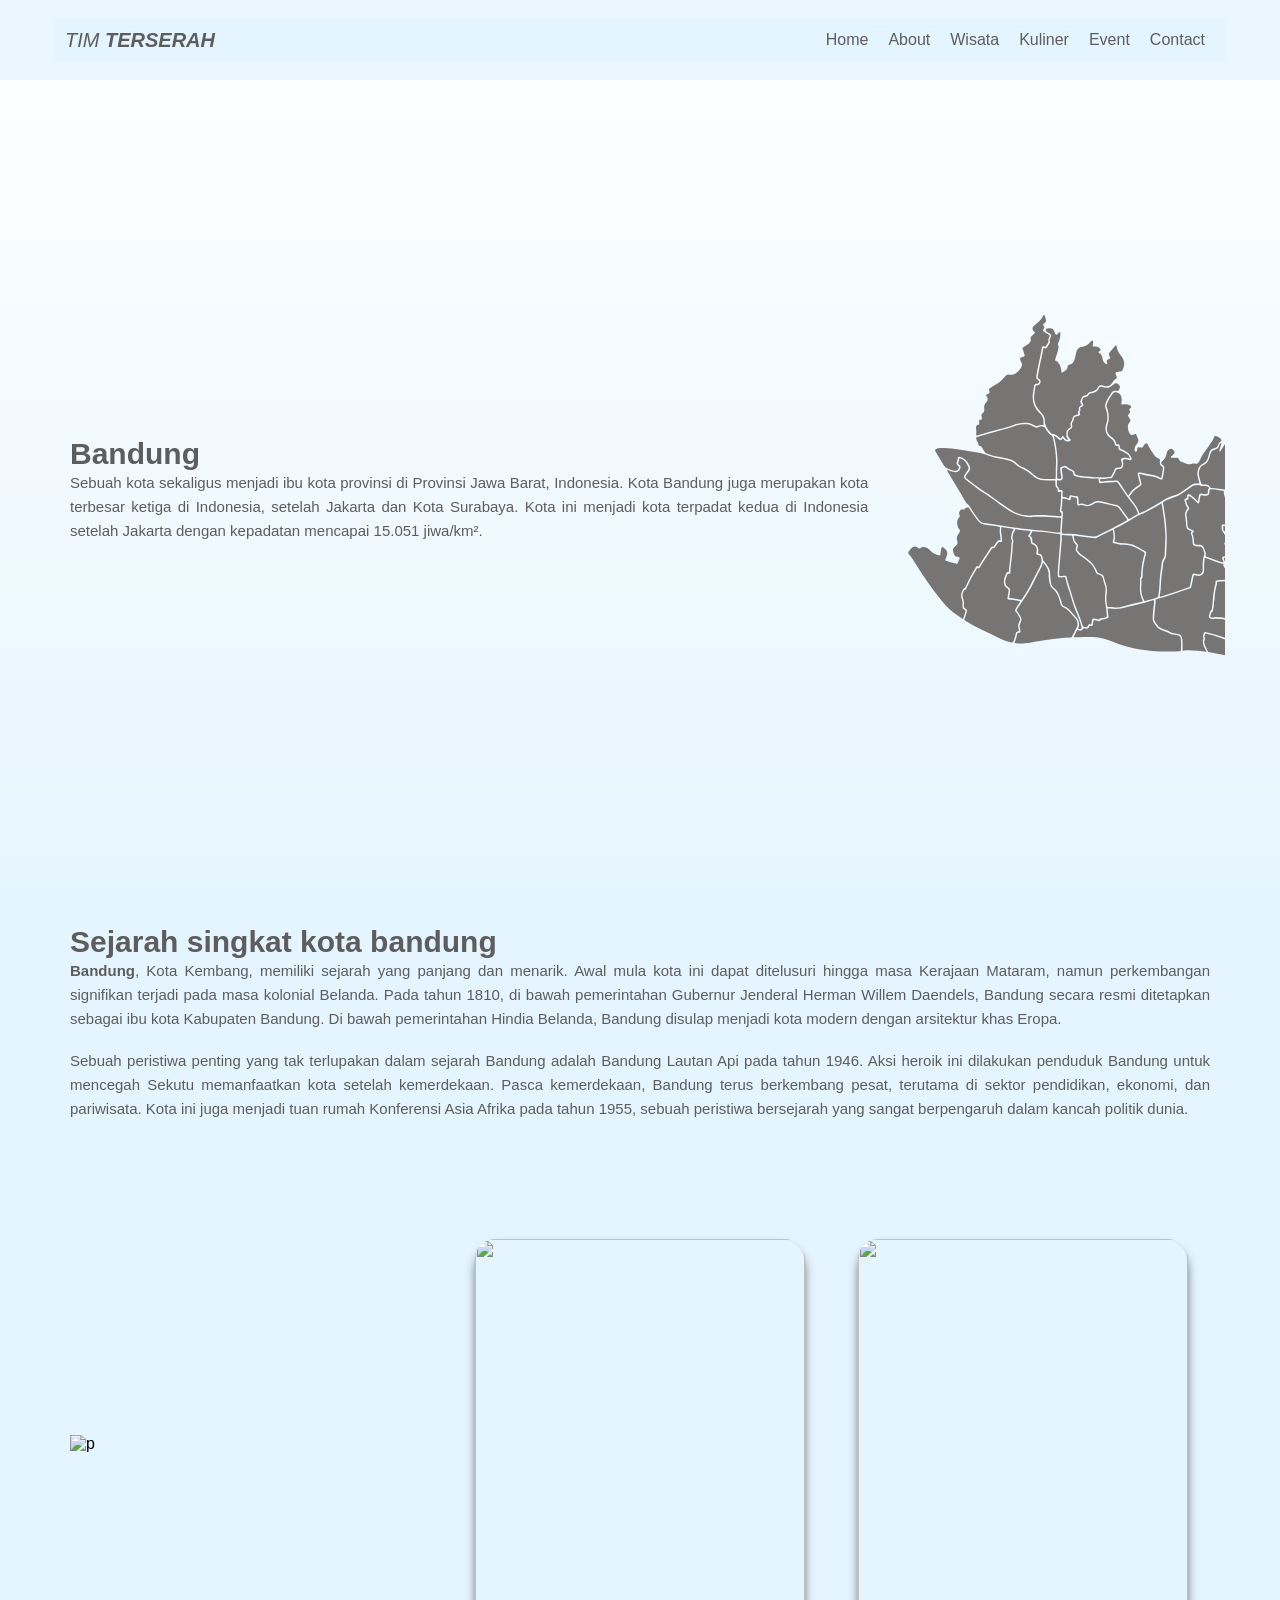
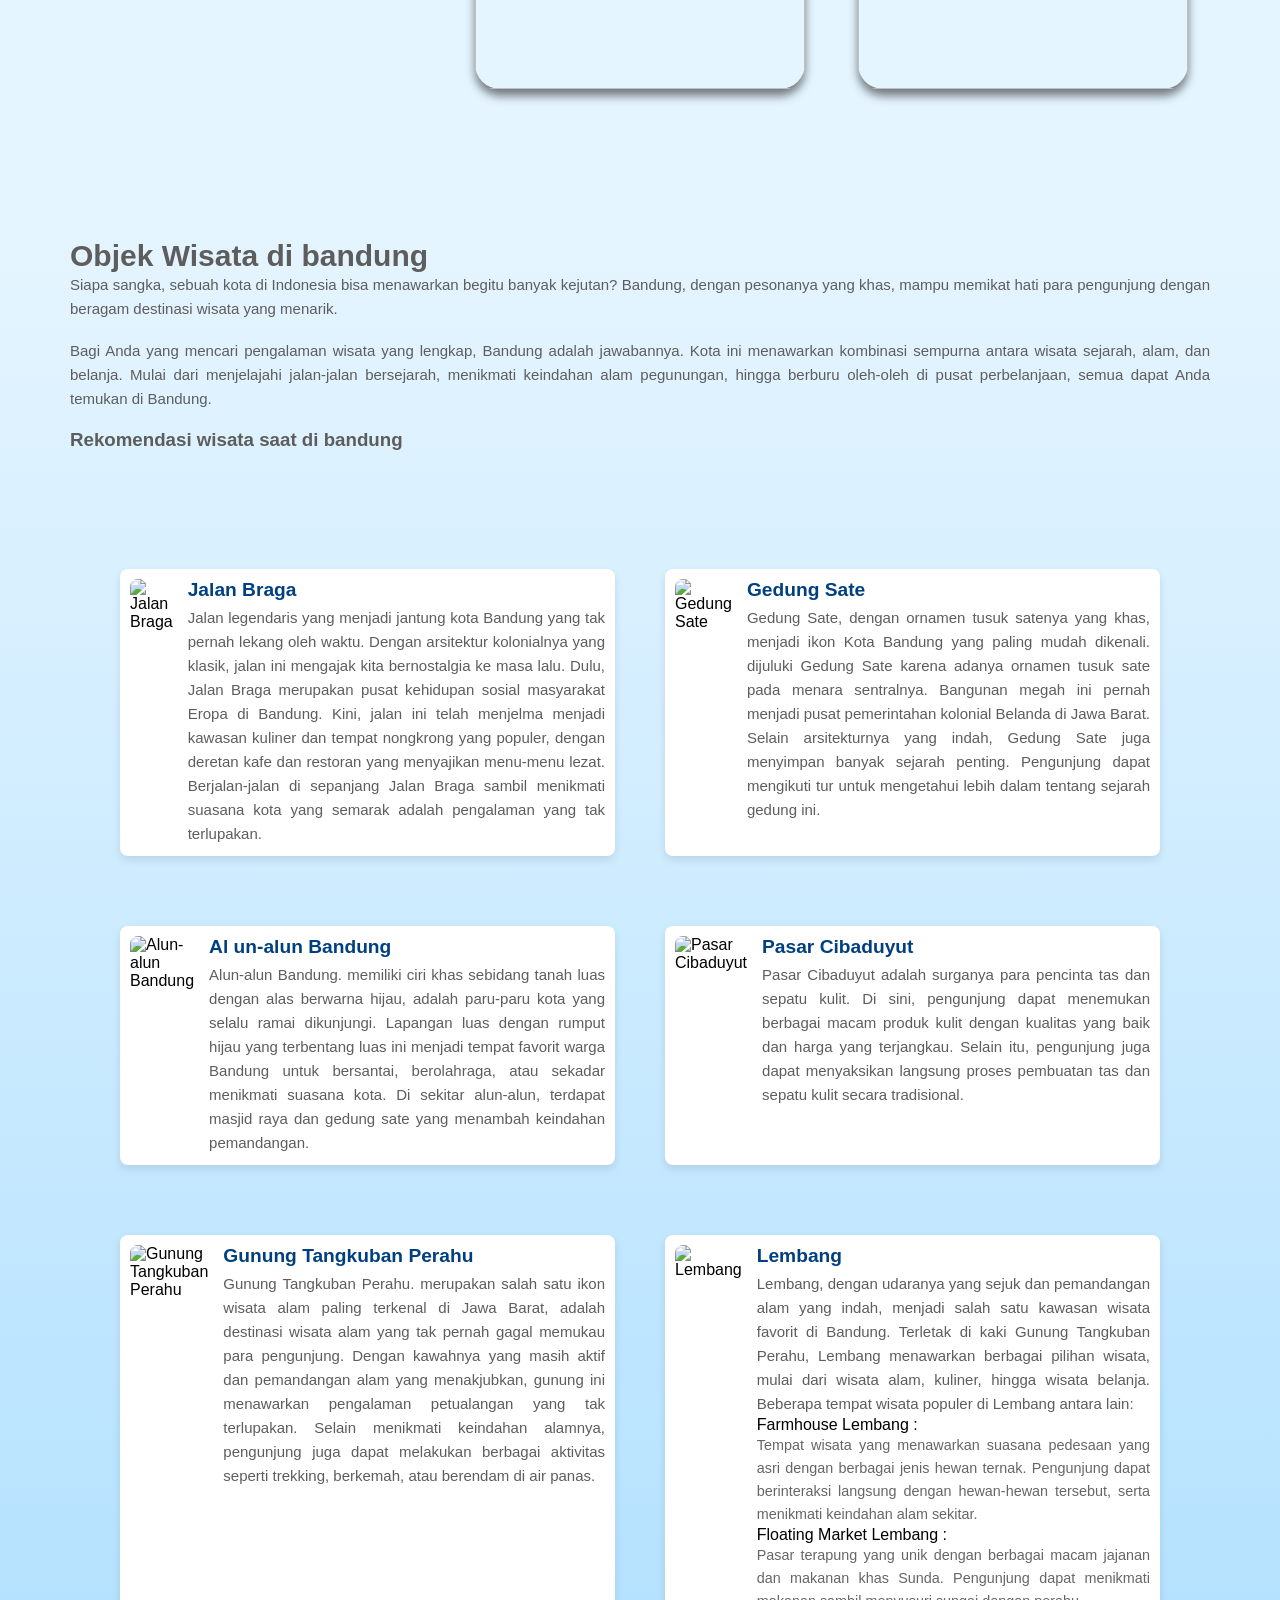
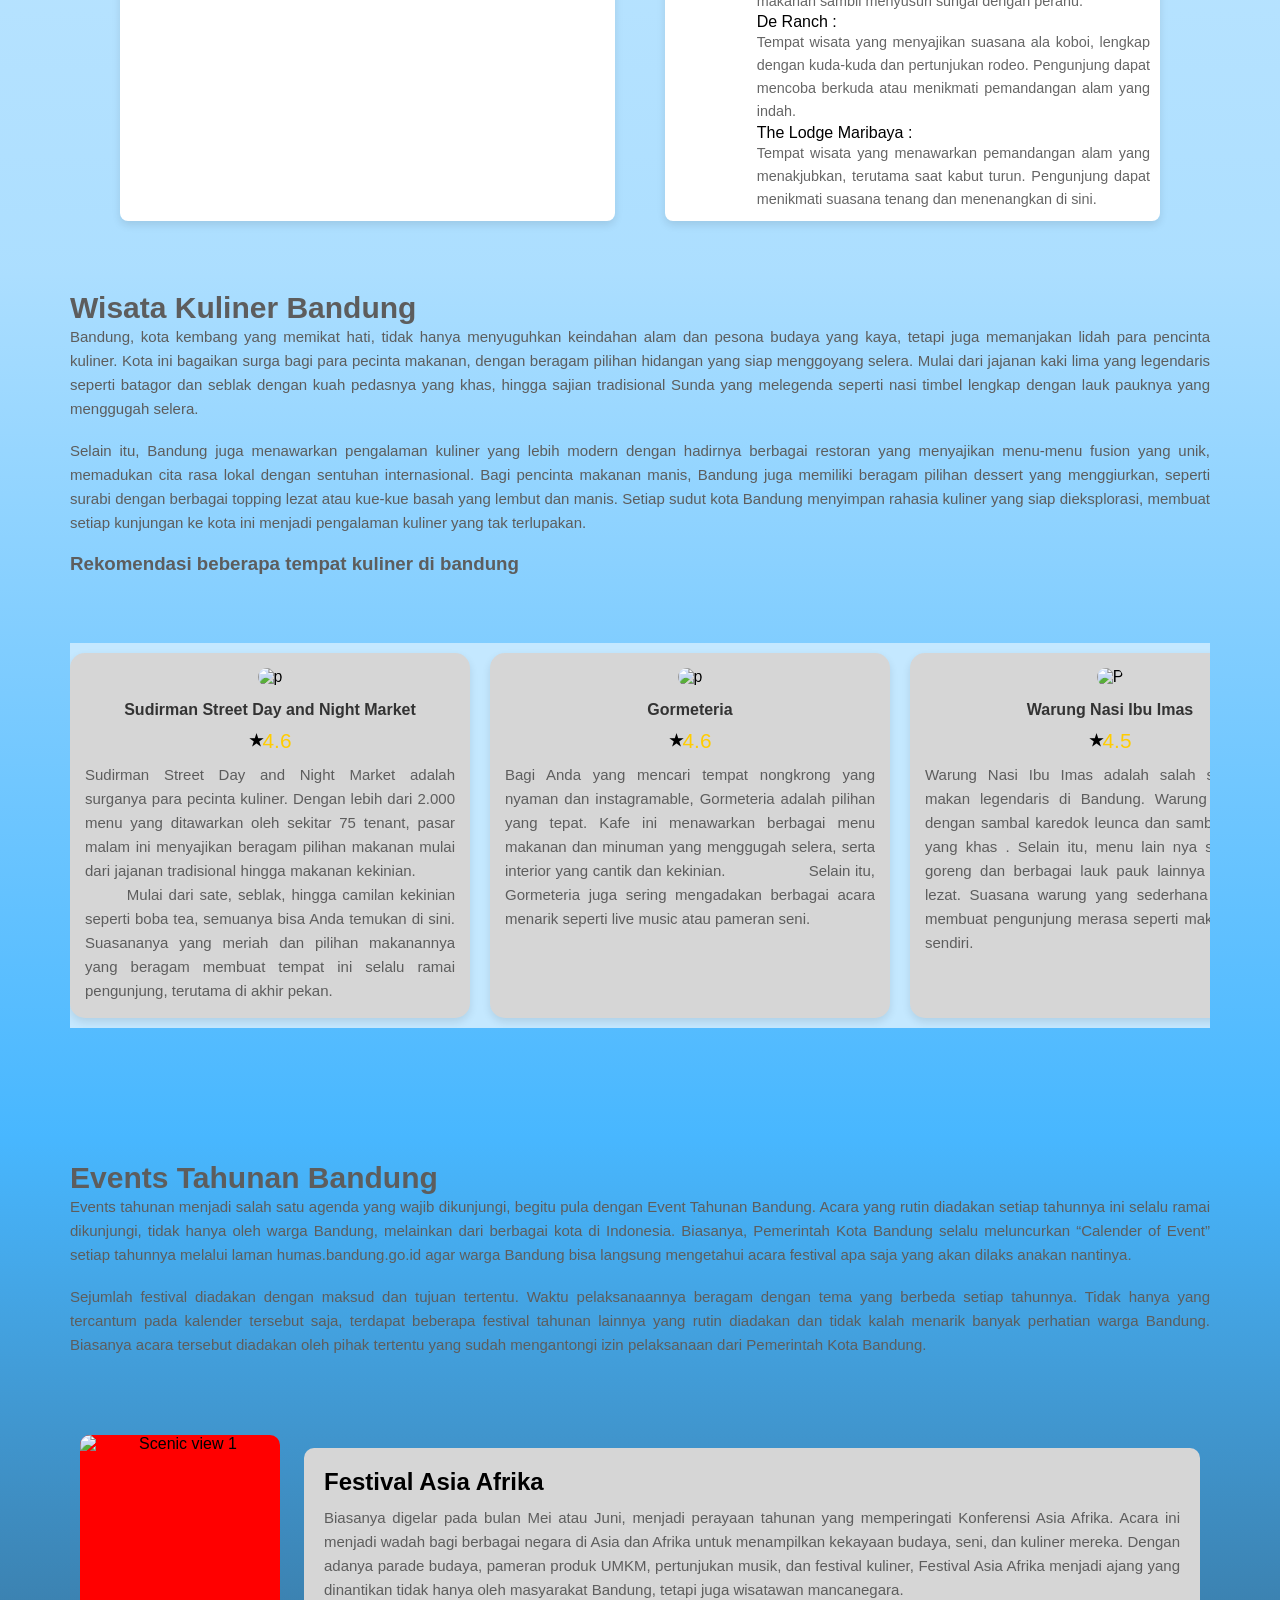
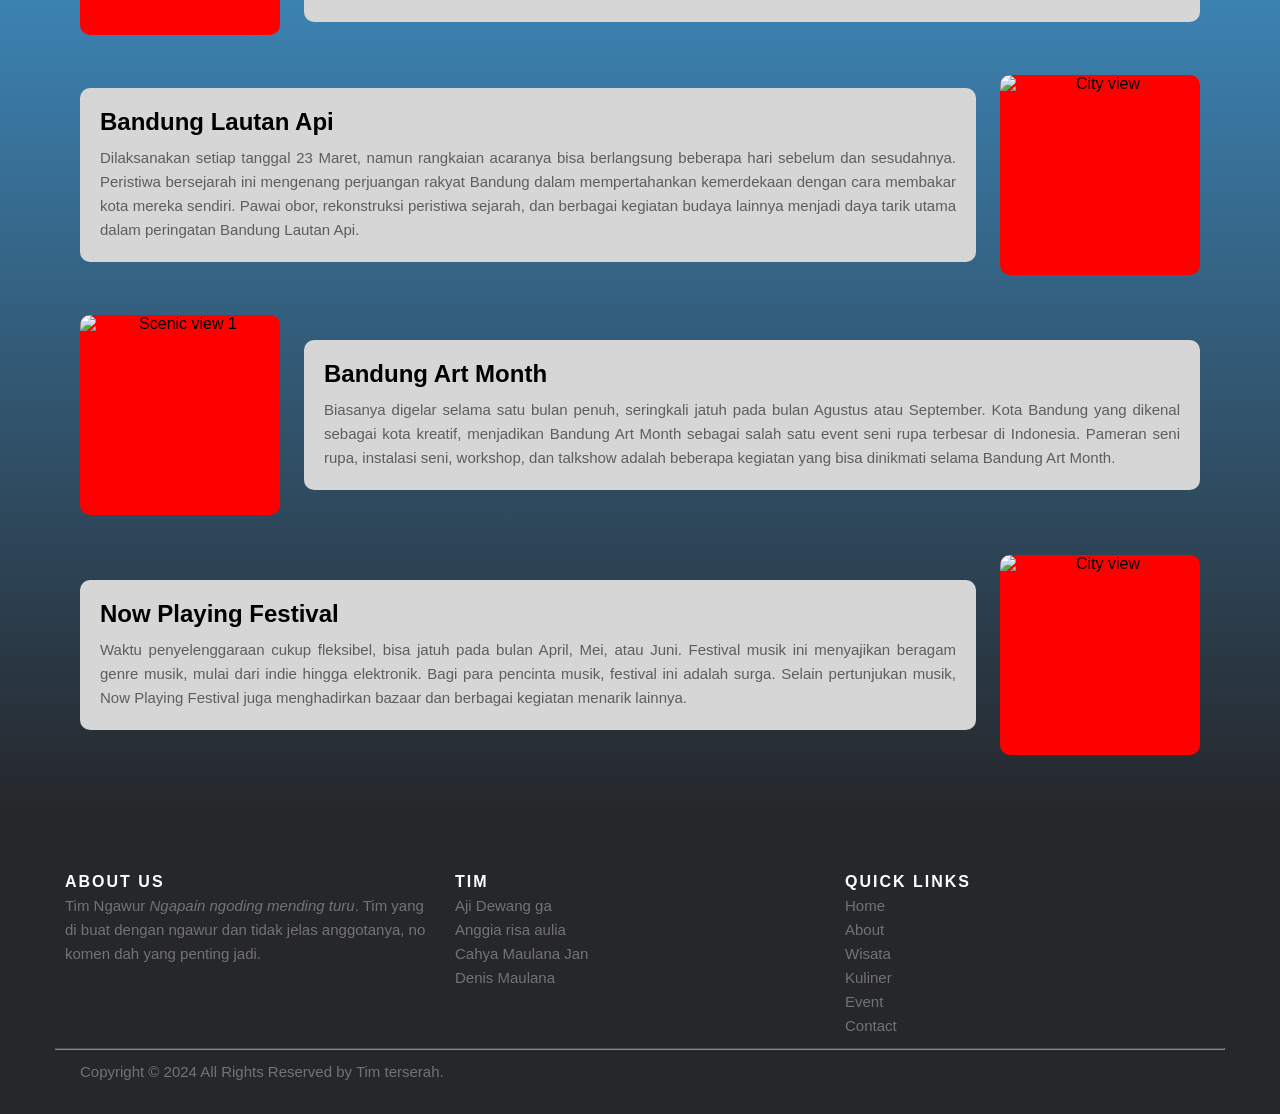
==== commit ef201130: "Add files via upload" ====
--- a/index.html
+++ b/index.html
@@ -59,7 +59,7 @@
           </p>
           <br>
           <div class="galery">
-            <img src="asset/logo.svg" alt="">
+            <img src="asset/logo.svg" alt="p">
             <div class="card">
               <img src="https://img.hotimg.com/Img1.jpeg" alt="">
               <div class="card-info">
--- a/style.css
+++ b/style.css
@@ -8,7 +8,7 @@
   font-family: "Nunito", sans-serif;
   box-sizing: border-box;
   scroll-behavior: smooth;
-  scroll-padding-top: 25px;
+  scroll-padding-top: 125px;
 
 }
 
@@ -51,16 +51,32 @@
 /* End Global Rules */
 
 /* Start Landing Page */
+
+
+
+
+.landing-page {
+  position: relative;
+}
+
 .landing-page header {
   min-height: 80px;
   display: flex;
   background-color: #e0f3ffad;
-  z-index: 1;
-}
+  position: fixed;
+  top: 0;
+  width: 100%;
+  z-index: 1000;
+}
+
 @media (max-width: 767px) {
   .landing-page header {
     min-height: auto;
     display: initial;
+    position: fixed;
+    top: 0;
+    width: 100%;
+    z-index: 1000;
   }
 }
 .landing-page header .container{
@@ -120,6 +136,9 @@
 .landing-page {
   background: linear-gradient(white,#d9f0ffad );
 }
+.landing-page .content {
+  padding-top: 80px; /* tinggi navbar */
+}
 .landing-page .content .container {
   display: flex;
   align-items: center;
@@ -223,7 +242,7 @@
 @media (max-width: 930px) {
   .galery {
     grid-template-columns: repeat(1, 1fr);
-    padding: 60px 80px;
+    padding: 10px 10px;
     gap: 30px;
   }
 }
@@ -256,7 +275,7 @@
   display: flex;
   align-items: flex-end;
   width: min(150%, 330px);
-  height: 350px;
+  height: 450px;
   padding: 30px;
   box-shadow: 0px 7px 10px rgba(0, 0, 0, 0.5);
   border-radius: 25px;
@@ -304,7 +323,7 @@
   transform: translateY(0);
 }
 .card-info h1 {
-  font-size: clamp(1.2rem, 1vw, 2rem);
+  font-size: clamp(1.2rem, 0.5vw, 10rem);
 }
 .card-info p {
   font-size: clamp(0.8rem, 2vw, 0.5rem);
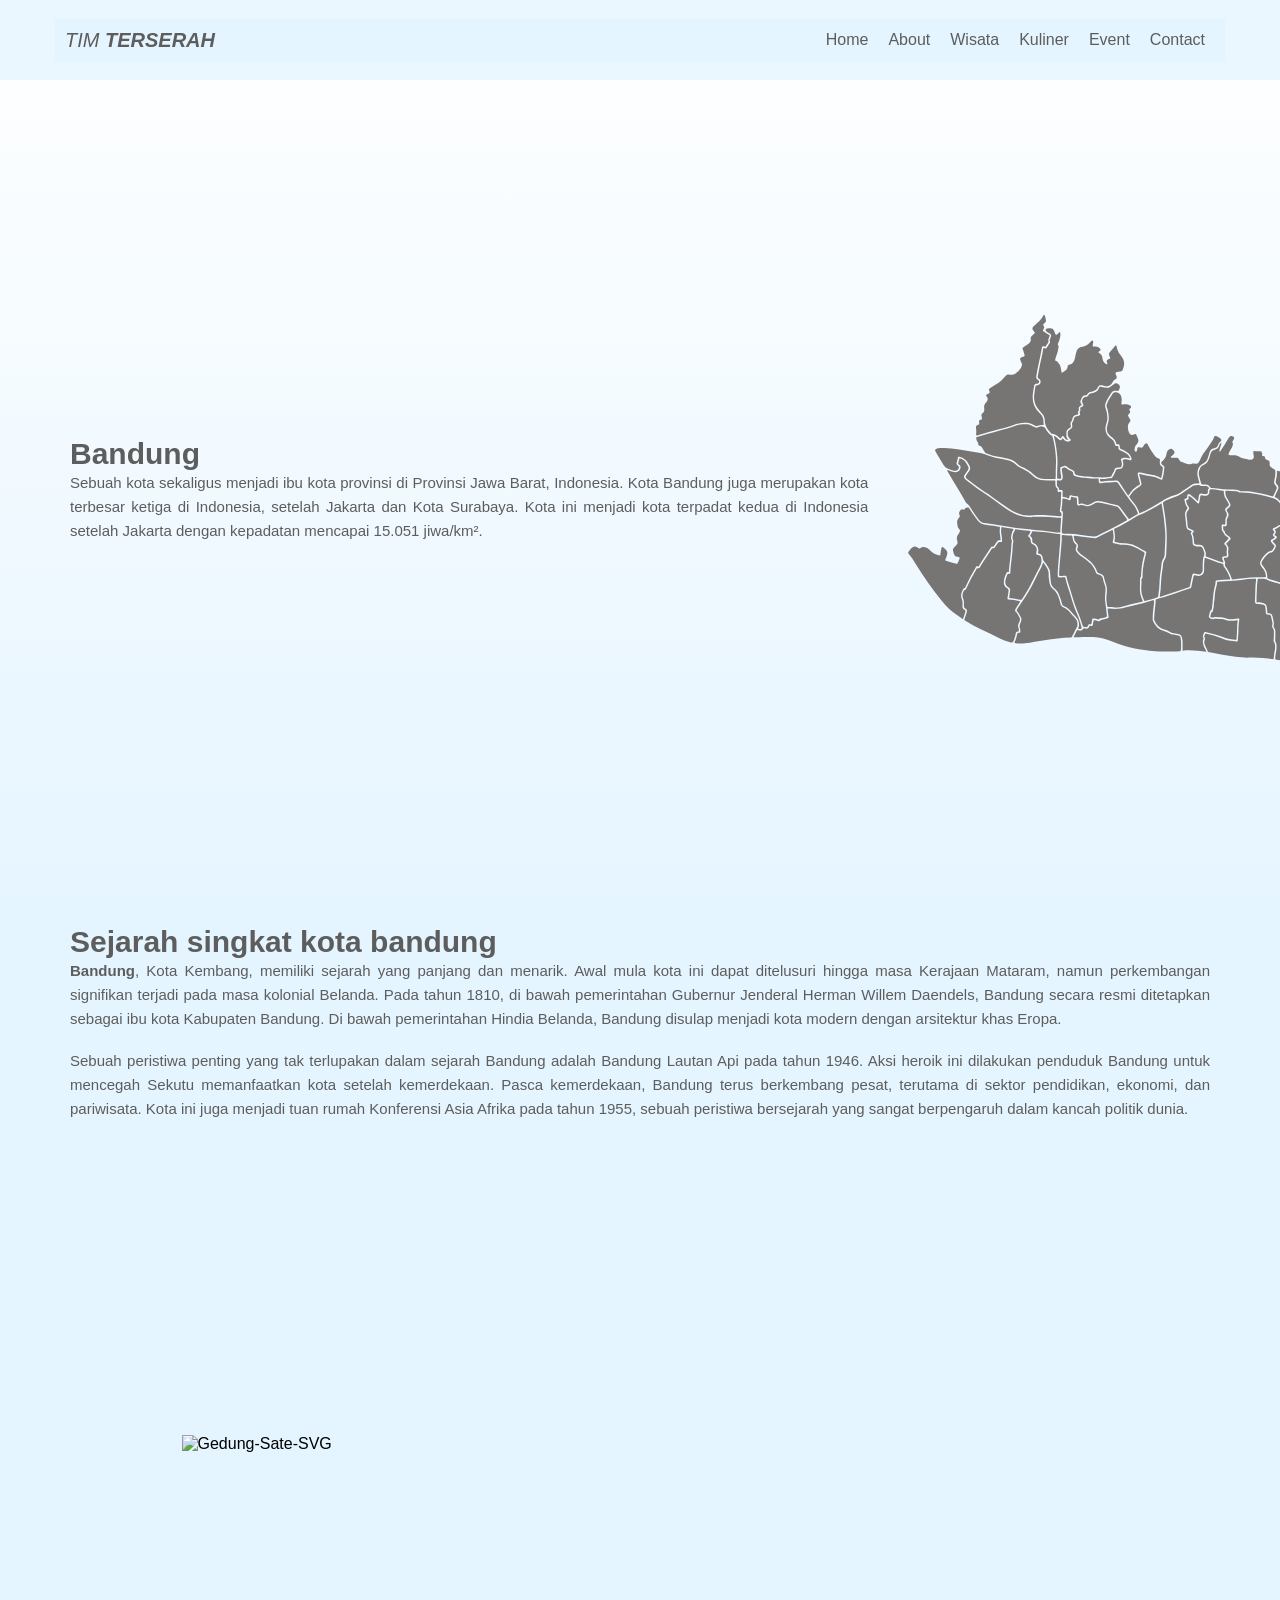
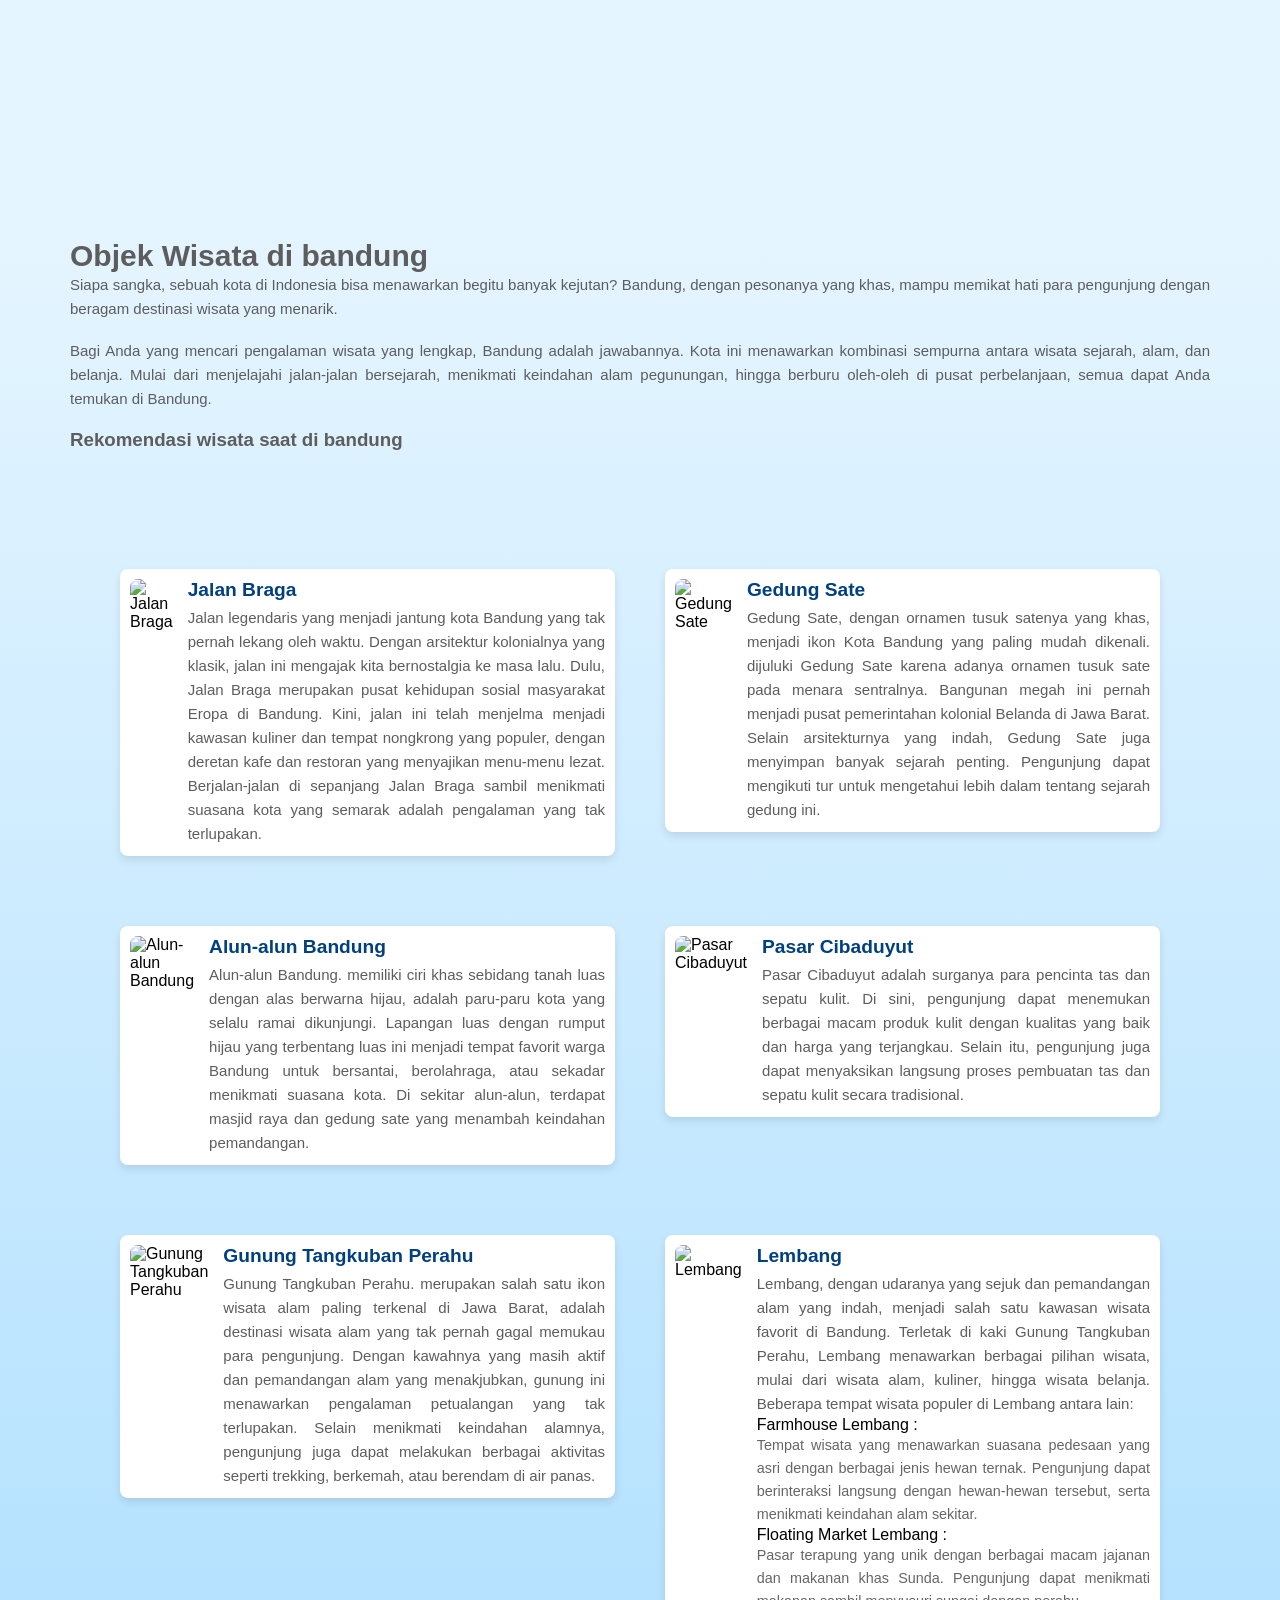
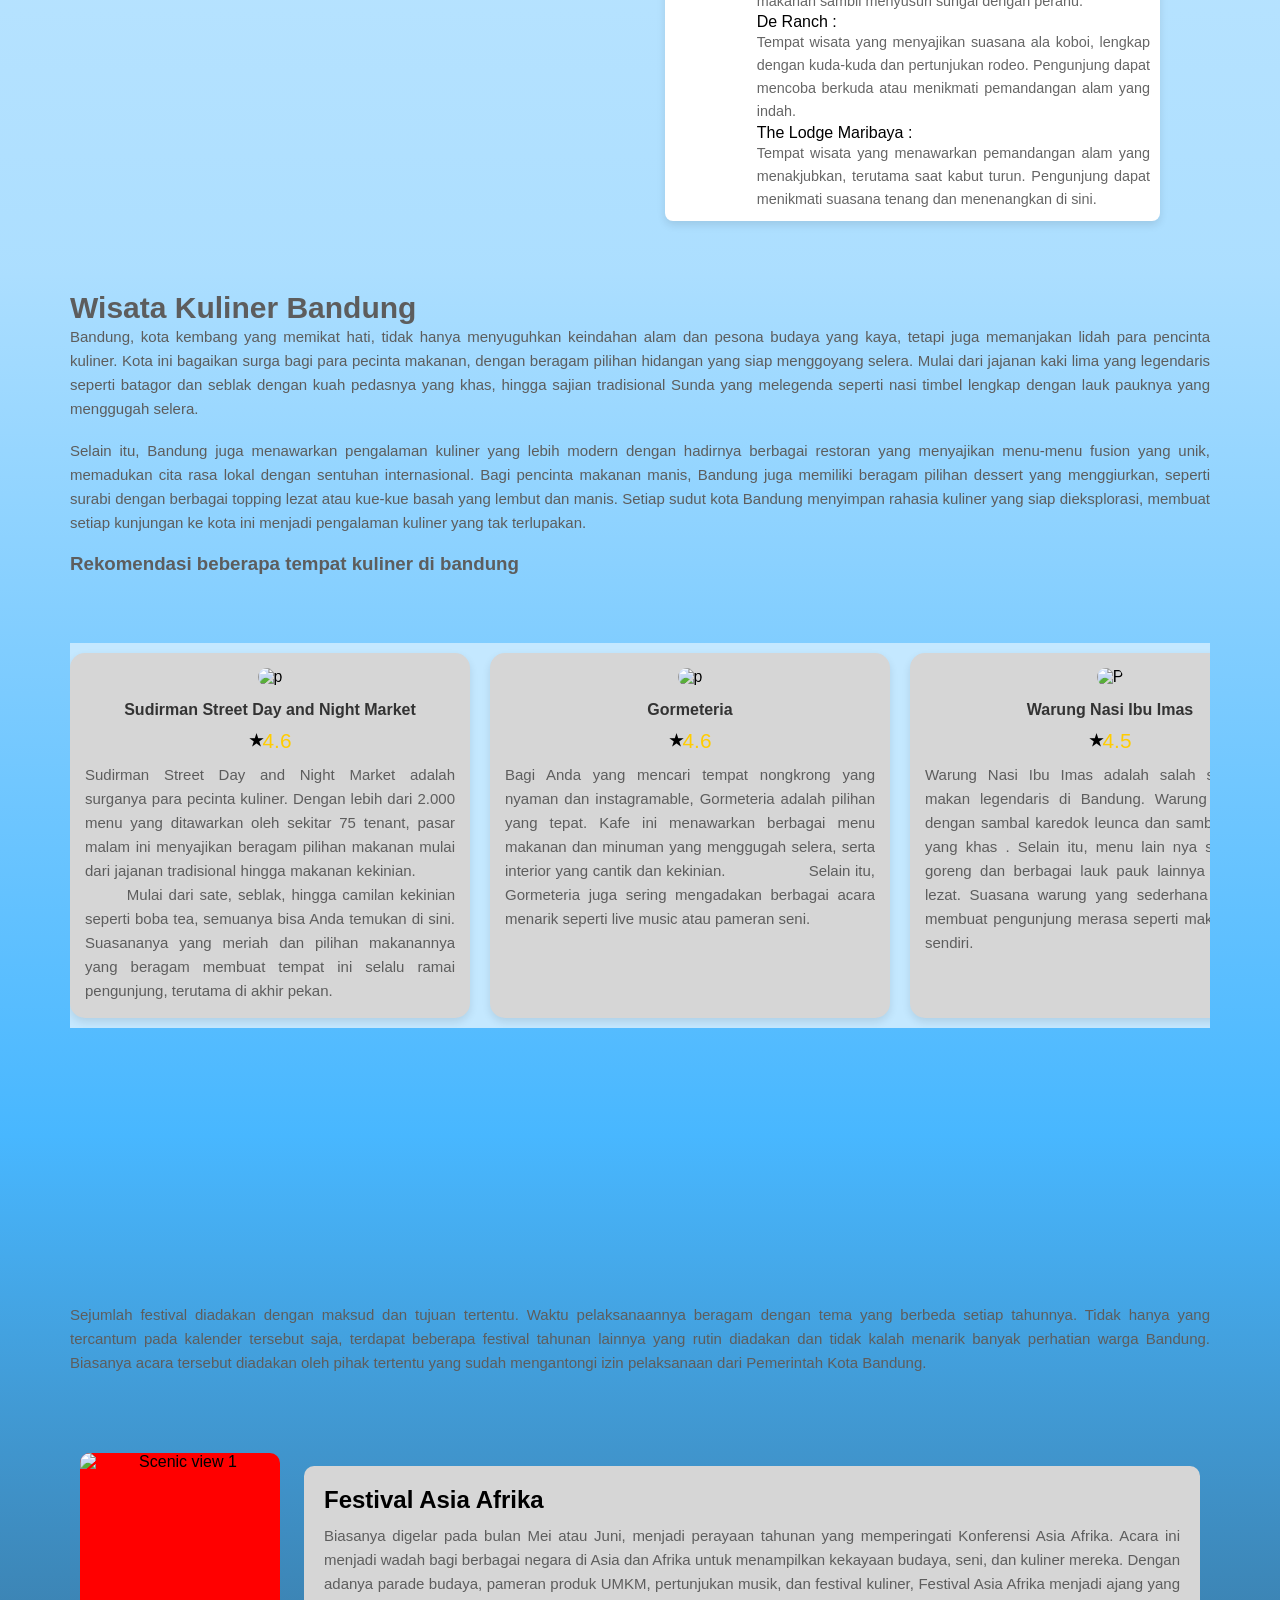
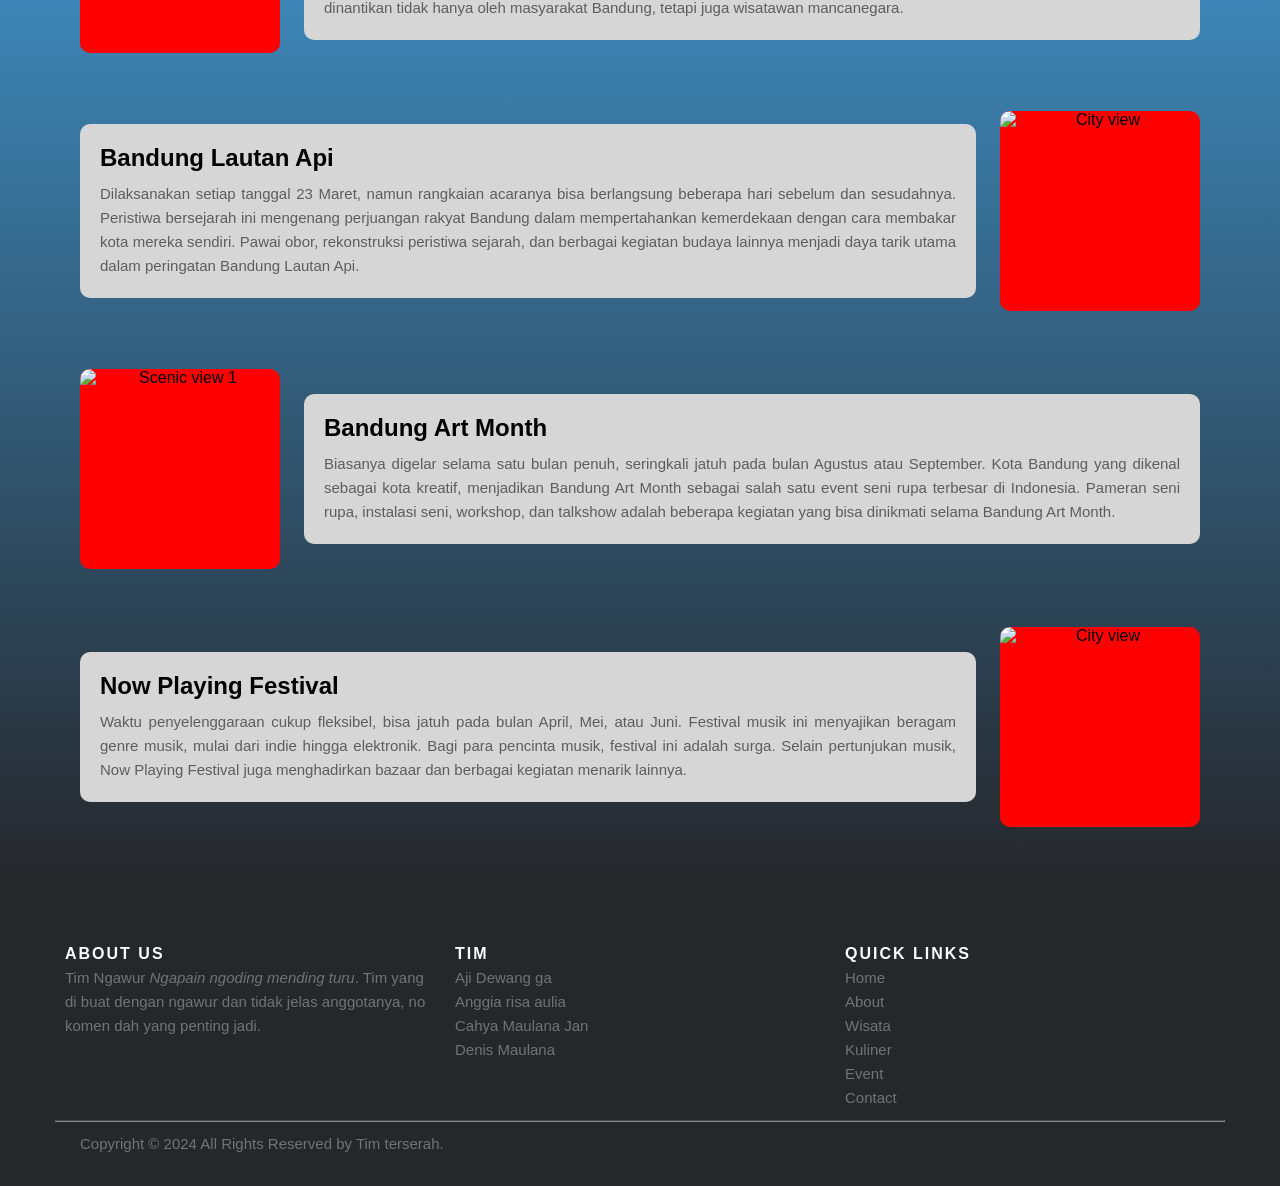
==== commit f4077fae: "Add files via upload" ====
--- a/index.html
+++ b/index.html
@@ -30,15 +30,27 @@
         
     <main> 
       <section class="content">
-        <div class="container" 
-        style="overflow-x: hidden; overflow-y: hidden;">
+        <div class="container">
           <div class="info">
+            
+          <div data-aos="fade-right"
+          data-aos-duration="3000">
+            
             <h1>Bandung</h1>
             <p>Sebuah kota sekaligus menjadi ibu kota provinsi di Provinsi Jawa Barat, Indonesia. Kota Bandung juga merupakan kota terbesar ketiga di Indonesia, setelah Jakarta dan Kota Surabaya. Kota ini menjadi kota terpadat kedua di Indonesia setelah Jakarta dengan kepadatan mencapai 15.051 jiwa/km². </p>
           </div>
+          
+          </div>
+          
+          <div data-aos="fade-left"
+          data-aos-duration="3000">
+          
           <div class="image">
             <img src="Asset/logo1.svg" alt="Logo Bandung">
           </div>
+          
+          </div>
+          
         </div>
       </section>
     </main>
@@ -50,16 +62,49 @@
     <section class="content">
       <div class="container">
         <div class="isi">
+          
+          <div data-aos="fade-right"
+          data-aos-duration="3000">
+          
           <h1 id="about">Sejarah singkat kota bandung</h1>
+          
+          </div>
+          
+          
+          <div data-aos="fade-left"
+          data-aos-duration="3000">          
+          
           <p> <b>Bandung</b>, Kota Kembang, memiliki sejarah yang panjang dan menarik. Awal mula kota ini dapat ditelusuri hingga masa Kerajaan Mataram, namun perkembangan signifikan terjadi pada masa kolonial Belanda. Pada tahun 1810, di bawah pemerintahan Gubernur Jenderal Herman Willem Daendels, Bandung secara resmi ditetapkan sebagai ibu kota Kabupaten Bandung. Di bawah pemerintahan Hindia Belanda, Bandung disulap menjadi kota modern dengan arsitektur khas Eropa.
           </p>
-          <br>
+          
+          </div>
+          
+          <br>
+          
+          <div data-aos="fade-left"
+          data-aos-duration="3000">
+            
           <p>
             Sebuah peristiwa penting yang tak terlupakan dalam sejarah Bandung adalah Bandung Lautan Api pada tahun 1946. Aksi heroik ini dilakukan penduduk Bandung untuk mencegah Sekutu memanfaatkan kota setelah kemerdekaan. Pasca kemerdekaan, Bandung terus berkembang pesat, terutama di sektor pendidikan, ekonomi, dan pariwisata. Kota ini juga menjadi tuan rumah Konferensi Asia Afrika pada tahun 1955, sebuah peristiwa bersejarah yang sangat berpengaruh dalam kancah politik dunia.
           </p>
+          
+          </div>
+          
           <br>
           <div class="galery">
-            <img src="asset/logo.svg" alt="p">
+            
+          <div data-aos="fade-right"
+          data-aos-duration="3000">
+            
+            <img src="asset/logo.svg" alt="Gedung-Sate-SVG">
+            
+          </div>
+          
+          
+          <div data-aos="flip-right"
+          data-aos-duration="3000">
+
+            
             <div class="card">
               <img src="https://img.hotimg.com/Img1.jpeg" alt="">
               <div class="card-info">
@@ -67,6 +112,13 @@
                 <p>Band ung, dengan panorama pegunungan yang menjulang tinggi, seolah menjadi lukisan alam yang indah. Udara sejuknya yang khas dan keindahan alamnya yang memukau menjadikan kota ini sebagai surga bagi para wisatawan yang mencari ketenangan dan keindahan alam.</p>
               </div>
             </div>
+            
+          </div>
+          
+          
+          <div data-aos="flip-left"
+          data-aos-duration="3000">
+          
             <div class="card">
               <img src="https://img.hotimg.com/Img2.jpeg" alt="">
               <div class="card-info">
@@ -74,6 +126,9 @@
                 <p>Bandung, tak hanya dikenal sebagai Paris van Java, tetapi juga menyandang gelar Kota Kembang yang begitu memesona dengan keindahan alamnya. Sejak masa kolonial, kota ini telah menjadi pusat perkebunan bunga dan tanaman hias, sehingga julukan Kota Kembang pun melekat erat. Hingga kini, warisan budaya tersebut masih dapat kita nikmati melalui berbagai taman kota yang indah dan acara-acara bertema bunga..</p>
               </div>
             </div>
+          
+          </div>          
+          
           </div>
         </div>
       </div>
@@ -86,17 +141,50 @@
     <section class="content">
       <div class="container">
         <div class="isi">
+          
+          <div data-aos="fade-right"
+          data-aos-duration="3000">
+          
           <h1 id="wisata">Objek Wisata di bandung</h1>
+          
+          </div>
+          
+          
+          <div data-aos="fade-left"
+          data-aos-duration="3000">          
+          
           <p>Siapa sangka, sebuah kota di Indonesia bisa menawarkan begitu banyak kejutan? Bandung, dengan pesonanya yang khas, mampu memikat hati para pengunjung dengan beragam destinasi wisata yang menarik.
           </p>
-          <br>
+          
+          </div>
+          
+          <br>
+          
+          <div data-aos="fade-left"
+          data-aos-duration="3000">
+          
           <p>
             Bagi Anda yang mencari pengalaman wisata yang lengkap, Bandung adalah jawabannya. Kota ini menawarkan kombinasi sempurna antara wisata sejarah, alam, dan belanja. Mulai dari menjelajahi jalan-jalan bersejarah, menikmati keindahan alam pegunungan, hingga berburu oleh-oleh di pusat perbelanjaan, semua dapat Anda temukan di Bandung.
           </p>
-          <br>
+          
+          </div>
+          
+          <br>
+          
+          <div data-aos="fade-right"
+          data-aos-duration="3000">
+          
           <h3>Rekomendasi wisata saat di bandung</h3>
-          <br>
+          
+          </div>
+          
+          <br>
+          
           <div class="container-1">
+            
+          <div data-aos="fade-right"
+          data-aos-duration="3000">            
+            
             <div class="place">
               <img src="https://img.hotimg.com/Img3.jpeg" alt="Jalan Braga">
               <div class="text">
@@ -104,6 +192,13 @@
                 <p>Jalan legendaris yang menjadi jantung kota Bandung yang tak pernah lekang oleh waktu. Dengan arsitektur kolonialnya yang klasik, jalan ini mengajak kita bernostalgia ke masa lalu. Dulu, Jalan Braga merupakan pusat kehidupan sosial masyarakat Eropa di Bandung. Kini, jalan ini telah menjelma menjadi kawasan kuliner dan tempat nongkrong yang populer, dengan deretan kafe dan restoran yang menyajikan menu-menu lezat. Berjalan-jalan di sepanjang Jalan Braga sambil menikmati suasana kota yang semarak adalah pengalaman yang tak terlupakan.</p>
               </div>
             </div>
+            
+            </div>
+            
+        
+          <div data-aos="fade-left"
+          data-aos-duration="3000">
+            
             <div class="place">
               <img src="https://img.hotimg.com/Img4.jpeg" alt="Gedung Sate">
               <div class="text">
@@ -111,13 +206,27 @@
                 <p>Gedung Sate, dengan ornamen tusuk satenya yang khas, menjadi ikon Kota Bandung yang paling mudah dikenali. dijuluki Gedung Sate karena adanya ornamen tusuk sate pada menara sentralnya. Bangunan megah ini pernah menjadi pusat pemerintahan kolonial Belanda di Jawa Barat. Selain arsitekturnya yang indah, Gedung Sate juga menyimpan banyak sejarah penting. Pengunjung dapat mengikuti tur untuk mengetahui lebih dalam tentang sejarah gedung ini.</p>
               </div>
             </div>
+            
+            </div>
+            
+            
+          <div data-aos="fade-right"
+          data-aos-duration="3000">
+            
             <div class="place">
               <img src="https://img.hotimg.com/Img5.jpeg" alt="Alun-alun Bandung">
               <div class="text ">
-                <h2>Al un-alun Bandung</h2>
+                <h2>Alun-alun Bandung</h2>
                 <p>Alun-alun Bandung. memiliki ciri khas sebidang tanah luas dengan alas berwarna hijau, adalah paru-paru kota yang selalu ramai dikunjungi. Lapangan luas dengan rumput hijau yang terbentang luas ini menjadi tempat favorit warga Bandung untuk bersantai, berolahraga, atau sekadar menikmati suasana kota. Di sekitar alun-alun, terdapat masjid raya dan gedung sate yang menambah keindahan pemandangan.</p>
               </div>
             </div>
+            
+            </div>
+            
+            
+          <div data-aos="fade-left"
+          data-aos-duration="3000">
+            
             <div class="place">
               <img src="https://img.hotimg.com/Img6.jpeg" alt="Pasar Cibaduyut">
               <div class="text">
@@ -125,6 +234,13 @@
                 <p>Pasar Cibaduyut adalah surganya para pencinta tas dan sepatu kulit. Di sini, pengunjung dapat menemukan berbagai macam produk kulit dengan kualitas yang baik dan harga yang terjangkau. Selain itu, pengunjung juga dapat menyaksikan langsung proses pembuatan tas dan sepatu kulit secara tradisional.</p>
               </div>
             </div>
+            
+            </div>
+            
+          
+          <div data-aos="fade-right"
+          data-aos-duration="3000">
+            
             <div class="place">
               <img src="https://img.hotimg.com/Img8.jpeg" alt="Gunung Tangkuban Perahu">
               <div class="text">
@@ -132,6 +248,13 @@
                 <p>Gunung Tangkuban Perahu. merupakan salah satu ikon wisata alam paling terkenal di Jawa Barat, adalah destinasi wisata alam yang tak pernah gagal memukau para pengunjung. Dengan kawahnya yang masih aktif dan pemandangan alam yang menakjubkan, gunung ini menawarkan pengalaman petualangan yang tak terlupakan. Selain menikmati keindahan alamnya, pengunjung juga dapat melakukan berbagai aktivitas seperti trekking, berkemah, atau berendam di air panas.</p>
               </div>
             </div>
+            
+            </div>
+            
+            
+          <div data-aos="fade-left"
+          data-aos-duration="3000">
+              
             <div class="place">
               <img src="https://img.hotimg.com/Img7.jpeg" alt="Lembang">
               <div class="text">
@@ -157,6 +280,9 @@
                 </p>
               </div>
             </div>
+            
+            </div>
+            
           </div>
         </div>
       </div>
@@ -169,16 +295,48 @@
     <section class="content">
       <div class="container">
         <div class="isi">
+          
+          <div data-aos="fade-right"
+          data-aos-duration="3000">
+          
           <h1 id="kuliner"> Wisata Kuliner Bandung </h1>
+          
+          </div>
+          
+          
+          <div data-aos="fade-left"
+          data-aos-duration="3000">
+            
           <p>Bandung, kota kembang yang memikat hati, tidak hanya menyuguhkan keindahan alam dan pesona budaya yang kaya, tetapi juga memanjakan lidah para pencinta kuliner. Kota ini bagaikan surga bagi para pecinta makanan, dengan beragam pilihan hidangan yang siap menggoyang selera. Mulai dari jajanan kaki lima yang legendaris seperti batagor dan seblak dengan kuah pedasnya yang khas, hingga sajian tradisional Sunda yang melegenda seperti nasi timbel lengkap dengan lauk pauknya yang menggugah selera.
           </p>
-          <br>
+          
+          </div>
+          
+          <br>
+          
+          <div data-aos="fade-left"
+          data-aos-duration="3000">
+            
           <p>Selain itu, Bandung juga menawarkan pengalaman kuliner yang lebih modern dengan hadirnya berbagai restoran yang menyajikan menu-menu fusion yang unik, memadukan cita rasa lokal dengan sentuhan internasional. Bagi pencinta makanan manis, Bandung juga memiliki beragam pilihan dessert yang menggiurkan, seperti surabi dengan berbagai topping lezat atau kue-kue basah yang lembut dan manis. Setiap sudut kota Bandung menyimpan rahasia kuliner yang siap dieksplorasi, membuat setiap kunjungan ke kota ini menjadi pengalaman kuliner yang tak terlupakan.
           </p>
-          <br>
+          
+          </div>
+          
+          <br>
+          
+          <div data-aos="fade-right"
+          data-aos-duration="3000">
+            
           <h3> Rekomendasi beberapa
           tempat kuliner di bandung</h3>
-          <br>
+          
+          </div>
+          
+          <br>
+          
+          <div data-aos="fade-top"
+          data-aos-duration="3000">
+            
           <div class="menu-wrapper">
             <div class="menu-container">
               <div class="card-kuliner">
@@ -269,6 +427,9 @@
                 </div>
               </div>
             </div>
+            
+            </div>
+            
           </div>
         </div>
       </div>
@@ -281,14 +442,41 @@
     <section class="content">
       <div class="container">
         <div class="isi">
+          
+          <div data-aos="fade-right"
+          data-aos-duration="3000">
+            
           <h1 id="event">Events Tahunan Bandung</h1>
+          
+          </div>
+          
+          <br>
+          
+          <div data-aos="fade-left"
+          data-aos-duration="3000">
+            
           <P>Events tahunan menjadi salah satu agenda yang wajib dikunjungi, begitu pula dengan Event Tahunan Bandung. Acara yang rutin diadakan setiap tahunnya ini selalu ramai dikunjungi, tidak hanya oleh warga Bandung, melainkan dari berbagai kota di Indonesia. Biasanya, Pemerintah Kota Bandung selalu meluncurkan “Calender of Event” setiap tahunnya melalui laman humas.bandung.go.id agar warga Bandung bisa langsung mengetahui acara festival apa saja yang akan dilaks anakan nantinya.
           </P>
-          <br>
+          
+          </div>
+          
+          <br>
+          
+          <div data-aos="fade-left"
+          data-aos-duration="3000">
+            
           <P>Sejumlah festival diadakan dengan maksud dan tujuan tertentu. Waktu pelaksanaannya beragam dengan tema yang berbeda setiap tahunnya. Tidak hanya yang tercantum pada kalender tersebut saja, terdapat beberapa festival tahunan lainnya yang rutin diadakan dan tidak kalah menarik banyak perhatian warga Bandung. Biasanya acara tersebut diadakan oleh pihak tertentu yang sudah mengantongi izin pelaksanaan dari Pemerintah Kota Bandung. 
           </P>
-          <br>
+          
+          </div>
+          
+          <br>
+          
           <div class="container-3">
+            
+          <div data-aos="fade-left"
+          data-aos-duration="3000">
+            
             <div class="section">
               <img src="https://img.hotimg.com/Img142f641a3112a0ebc9.jpeg" alt="Scenic view 1" class="image-event">
               <div class="text-box">
@@ -296,6 +484,14 @@
                 <p> Biasanya digelar pada bulan Mei atau Juni, menjadi perayaan tahunan yang memperingati Konferensi Asia Afrika. Acara ini menjadi wadah bagi berbagai negara di Asia dan Afrika untuk menampilkan kekayaan budaya, seni, dan kuliner mereka. Dengan adanya parade budaya, pameran produk UMKM, pertunjukan musik, dan festival kuliner, Festival Asia Afrika menjadi ajang yang dinantikan tidak hanya oleh masyarakat Bandung, tetapi juga wisatawan mancanegara.</p>
               </div>
             </div>
+            
+          </div>
+          
+          <br>
+          
+          <div data-aos="fade-right"
+          data-aos-duration="3000">
+            
             <div class="section">
               <div class="text-box">
                 <h2>Bandung Lautan Api</h2>
@@ -303,6 +499,14 @@
               </div>
               <img src="https://img.hotimg.com/Img15.jpeg" alt="City view" class="image-event">
             </div>
+            
+            </div>
+            
+            <br>
+            
+          <div data-aos="fade-left"
+          data-aos-duration="3000">
+            
             <div class="section">
               <img src="https://img.hotimg.com/Img16.jpeg" alt="Scenic view 1" class="image-event">
               <div class="text-box">
@@ -310,6 +514,14 @@
                 <p> Biasanya digelar selama satu bulan penuh, seringkali jatuh pada bulan Agustus atau September. Kota Bandung yang dikenal sebagai kota kreatif, menjadikan Bandung Art Month sebagai salah satu event seni rupa terbesar di Indonesia. Pameran seni rupa, instalasi seni, workshop, dan talkshow adalah beberapa kegiatan yang bisa dinikmati selama Bandung Art Month.</p>
               </div>
             </div>
+            
+            </div>
+            
+            <br>
+            
+          <div data-aos="fade-right"
+          data-aos-duration="3000">
+            
             <div class="section">
               <div class="text-box">
                 <h2>Now Playing Festival</h2>
@@ -317,6 +529,9 @@
               </div>
               <img src="https://img.hotimg.com/Img17.jpeg" alt="City view" class="image-event">
             </div>
+            
+            </div>
+            
           </div>
         </div>
       </div>
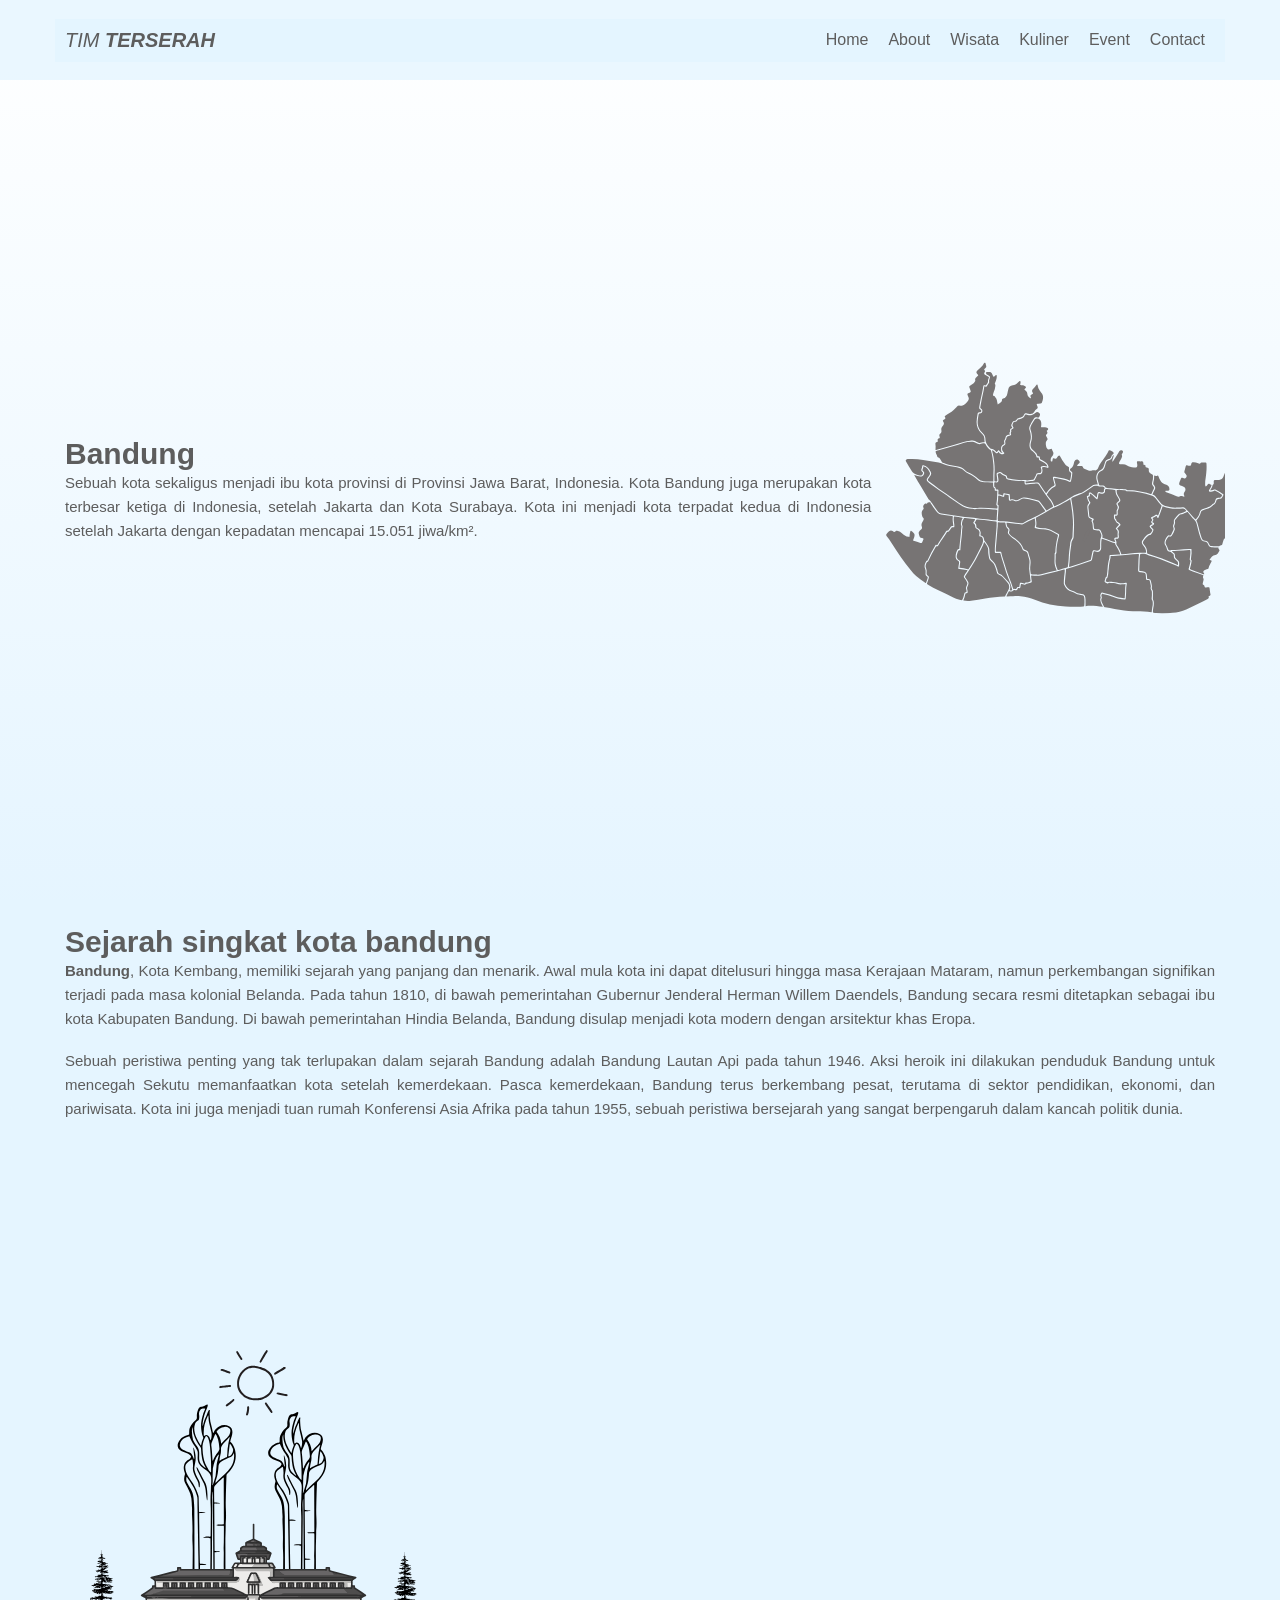
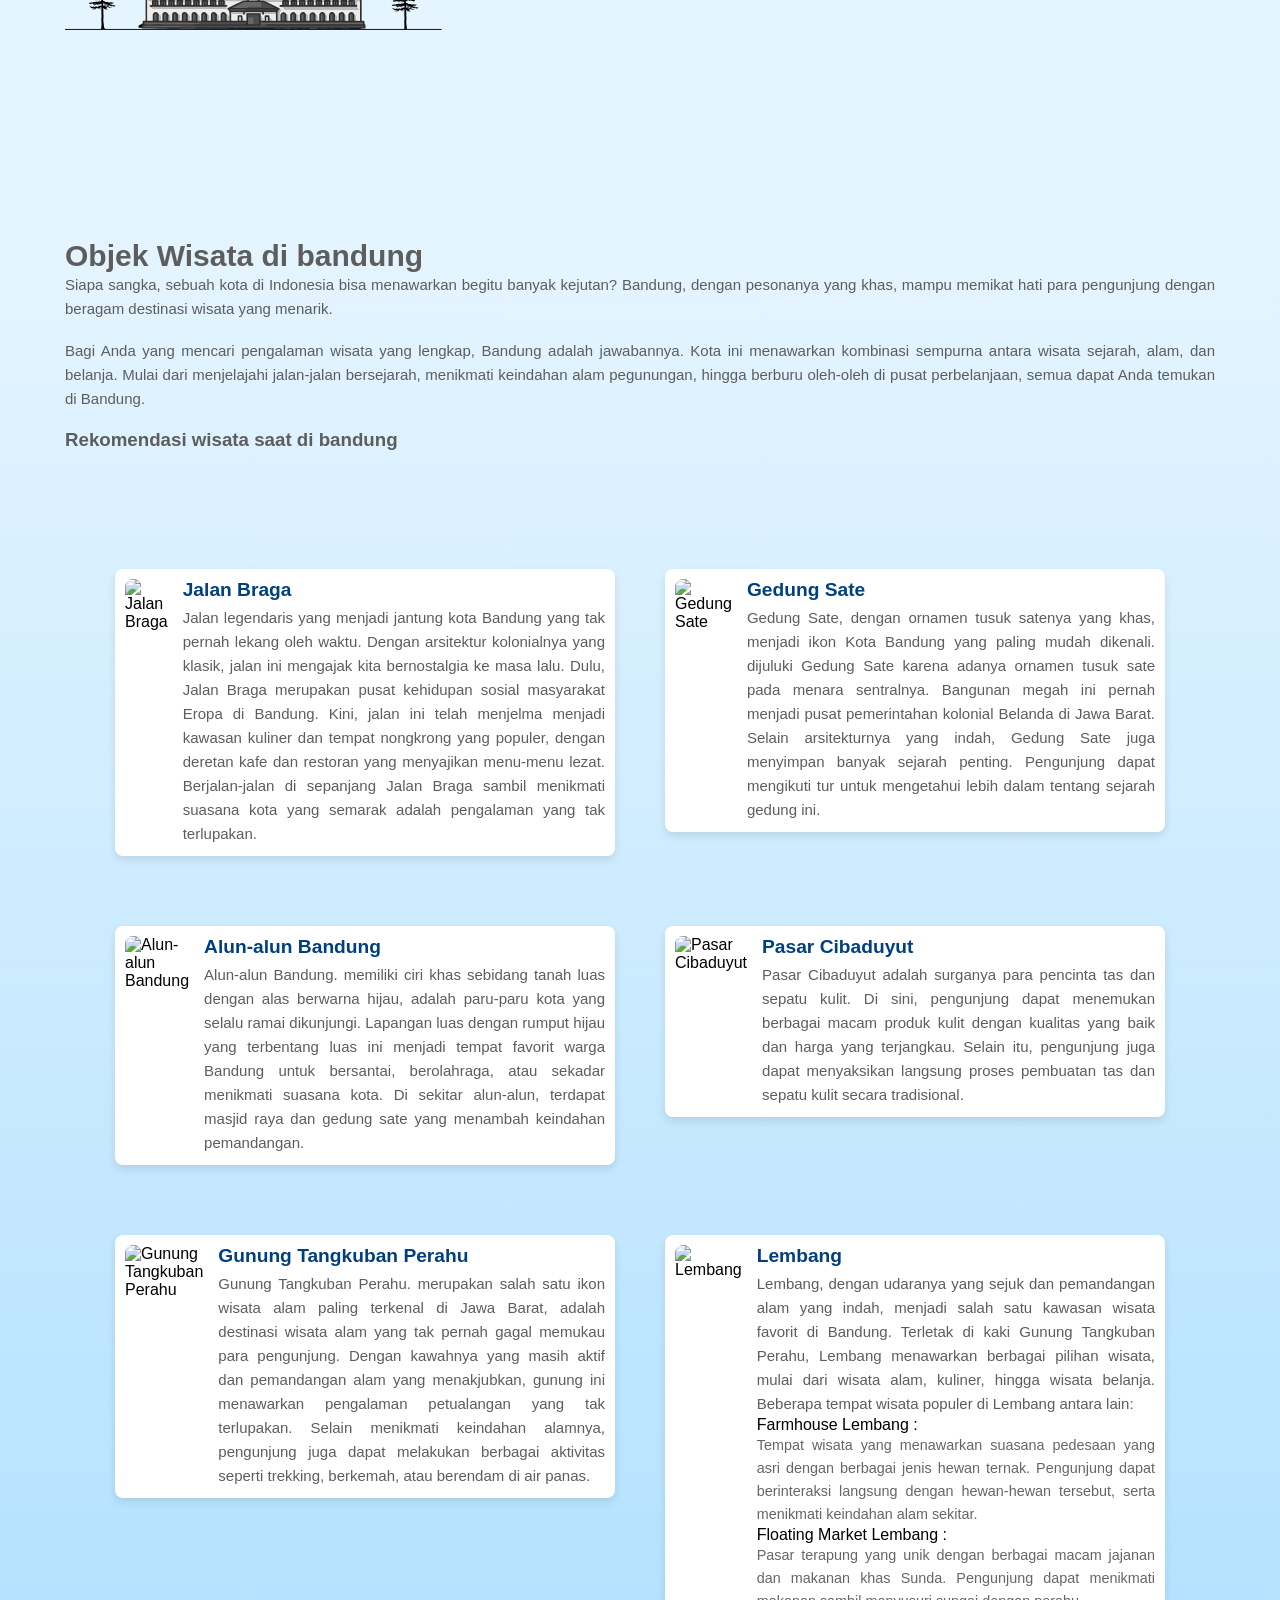
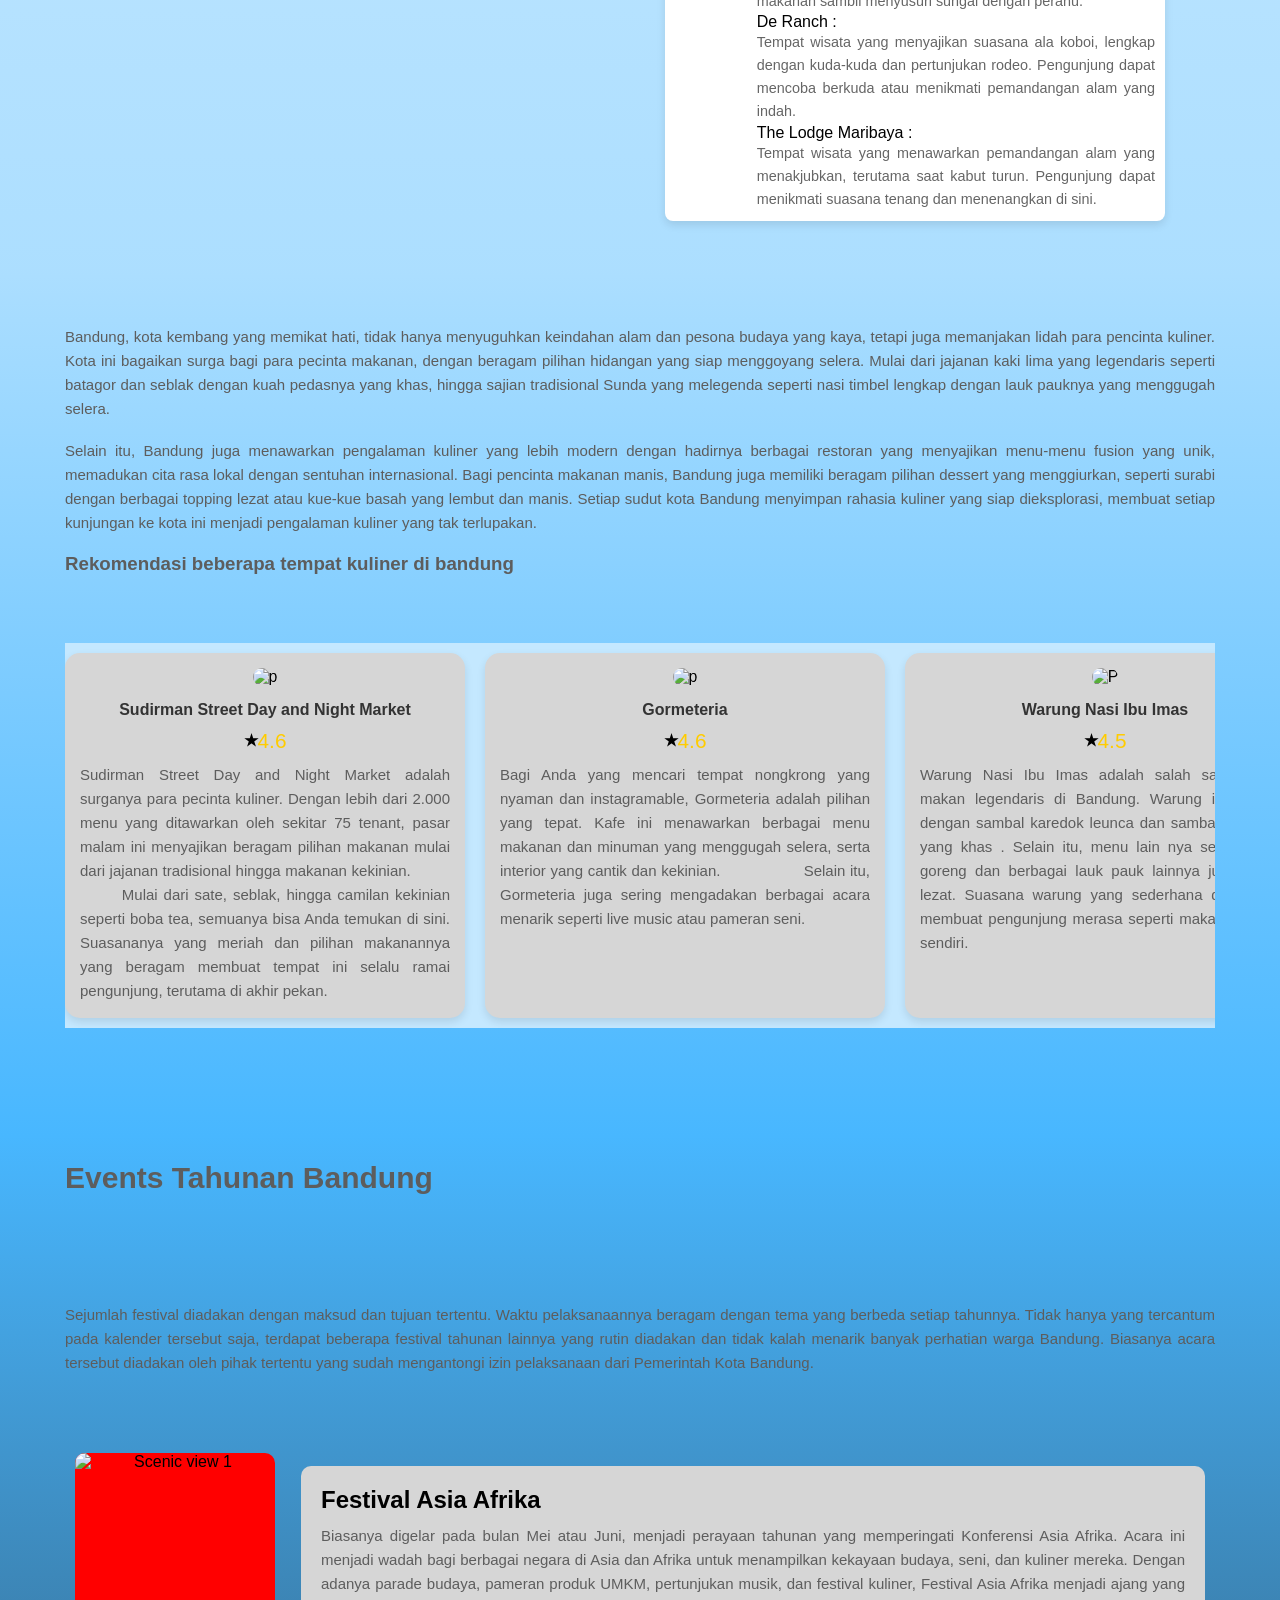
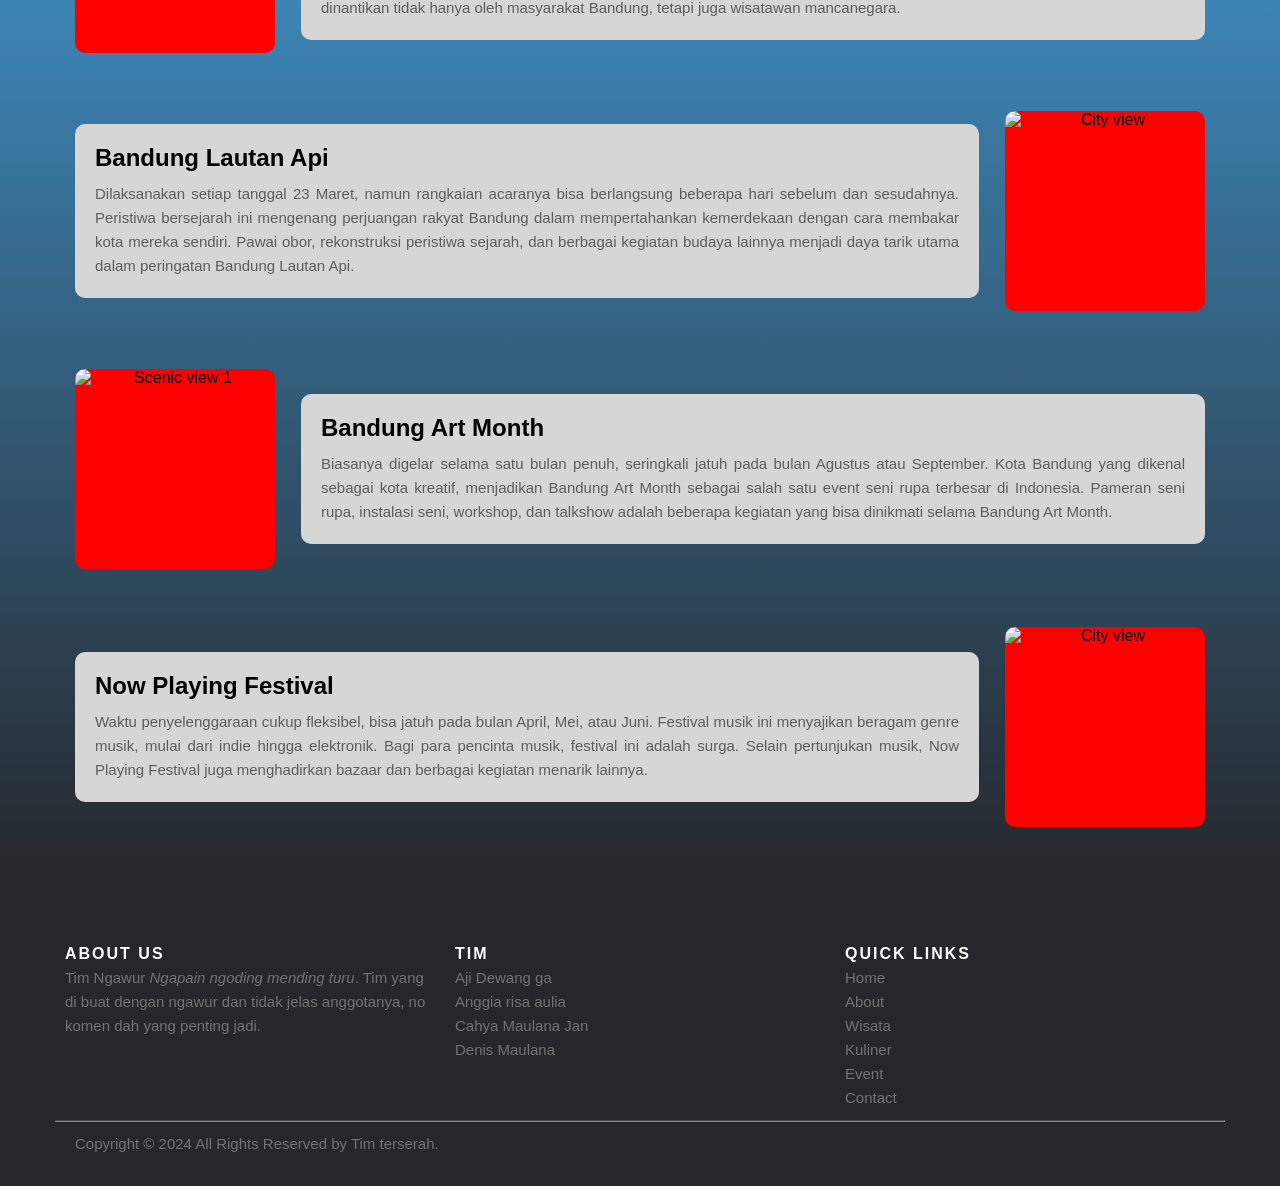
==== commit 6a340c18: "Update index.html" ====
--- a/index.html
+++ b/index.html
@@ -96,7 +96,7 @@
           <div data-aos="fade-right"
           data-aos-duration="3000">
             
-            <img src="asset/logo.svg" alt="Gedung-Sate-SVG">
+            <img src="Asset/logo.svg" alt="Gedung-Sate-SVG">
             
           </div>
           
@@ -586,4 +586,4 @@
     AOS.init();
   </script>
 </body>
-</html>+</html>
--- a/style.css
+++ b/style.css
@@ -24,8 +24,10 @@
   margin: 0;
 }
 .container {
-  padding-left: 15px;
-  padding-right: 15px;
+  overflow-x: hidden;
+  width: 100%;
+  padding-left: 10px;
+  padding-right: 10px;
   padding: auto;
   margin: auto;
 }
@@ -33,6 +35,7 @@
 @media (min-width: 768px) {
   .container {
     width: 750px;
+    overflow-x: hidden;
   }
 }
 
@@ -40,20 +43,19 @@
 @media (min-width: 992px) {
   .container {
     width: 970px;
+    overflow-x: hidden;
   }
 }
 /* Large */
 @media (min-width: 1200px) {
   .container {
     width: 1170px;
+    overflow-x: hidden;
   }
 }
 /* End Global Rules */
 
 /* Start Landing Page */
-
-
-
 
 .landing-page {
   position: relative;
@@ -177,9 +179,9 @@
 
 .landing-page .content .image img{ 
   position: relative;
-  width: 250%;
-  top: -5%;
-  right: 100px;
+  width: 180%;
+  top: 30%;
+  right: 125px;
 }
 @media (max-width: 767px) {
    .landing-page .content .image{ 
@@ -390,6 +392,7 @@
 }
 
 .container-1 {
+    overflow-x: hidden;
     max-width: 10000px;
     display: grid;
     grid-template-columns: repeat(2, 1fr);
@@ -430,10 +433,11 @@
 
 @media (max-width: 768px) {
     .container-1 {
-      grid-template-columns: repeat(1, 1fr);
+    grid-template-columns: repeat(1, 1fr);
     padding: 0px 0px;
     gap: 30px;
     max-width: 1000px;
+    overflow-x: hidden;
     }
     .place {
         flex-direction: column;
@@ -633,6 +637,7 @@
 .container-3 {
     margin-top: 50px;
     max-width: 1200px;
+    overflow-x: hidden;
 }
 
 .section {
@@ -770,6 +775,7 @@
   max-width: 1200px;
   margin: 0 auto;
   padding: 0 15px;
+  overflow-x: hidden;
 }
 
 .row {
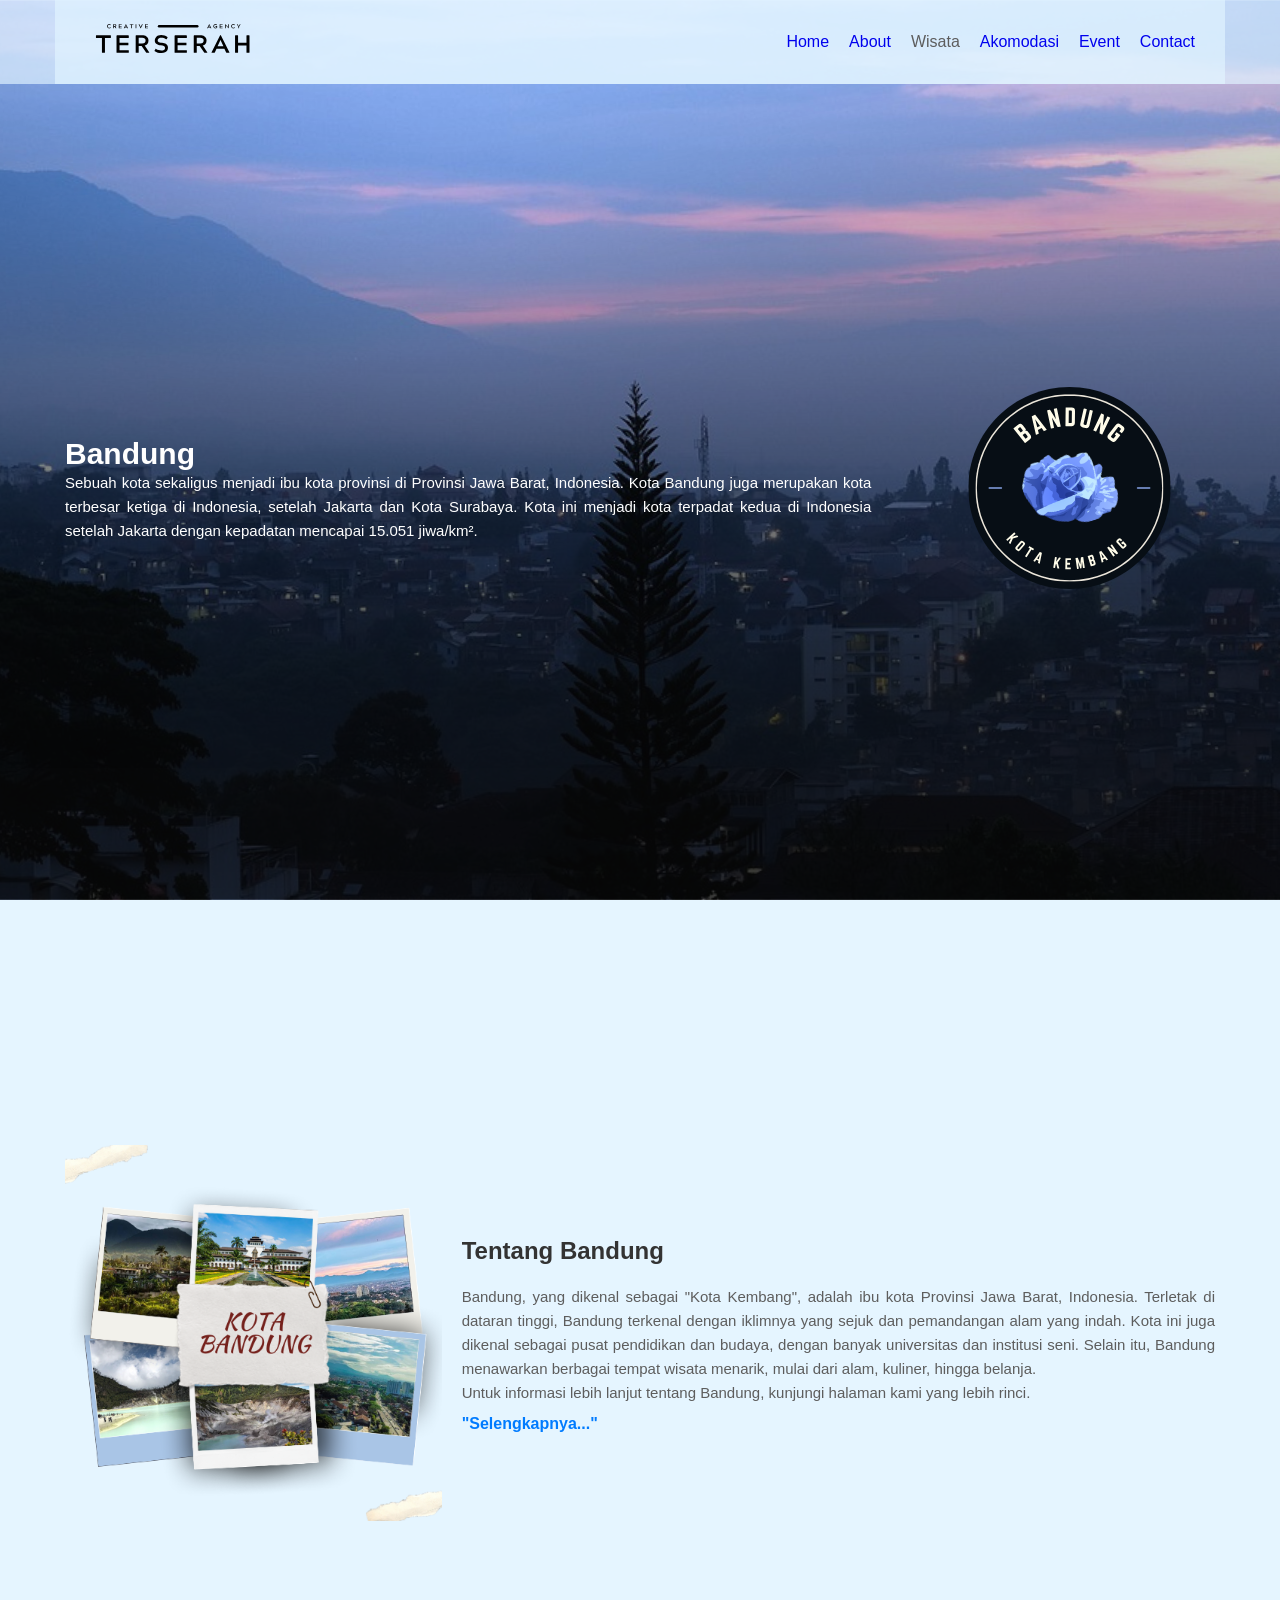
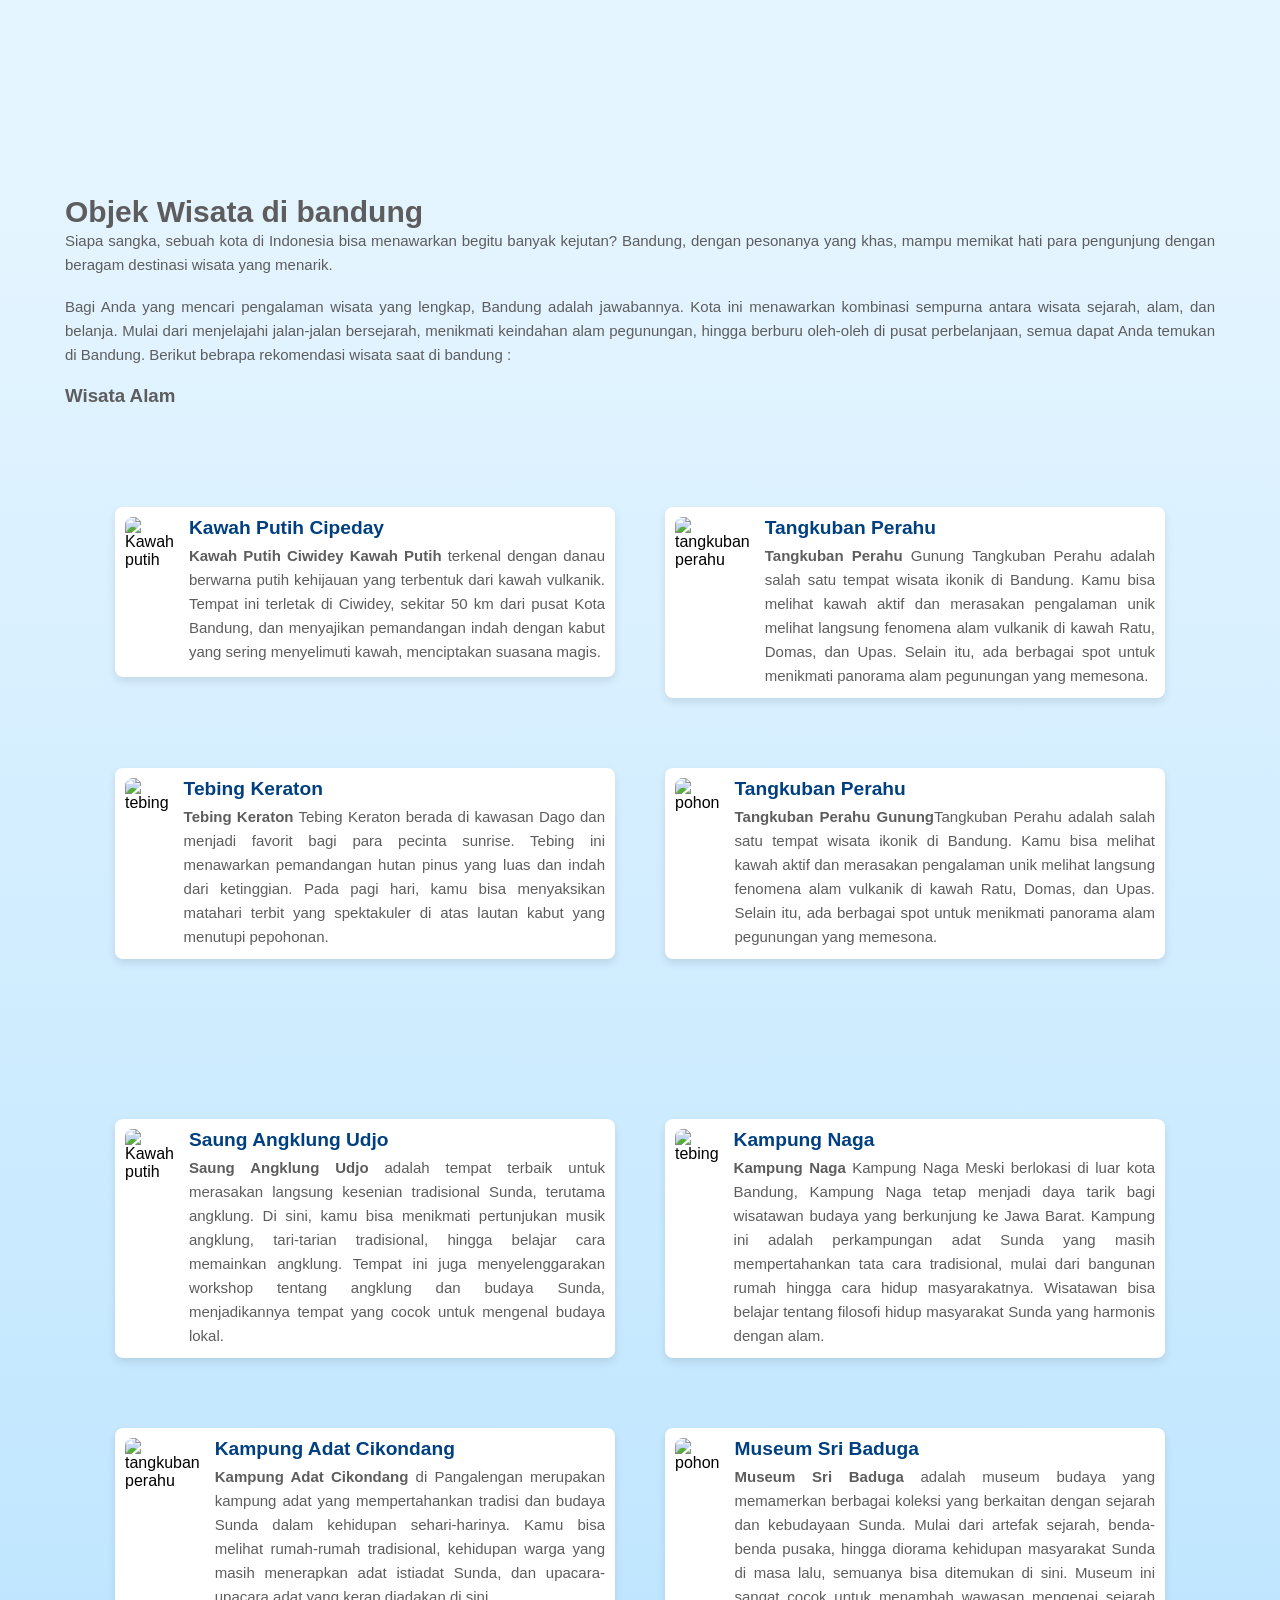
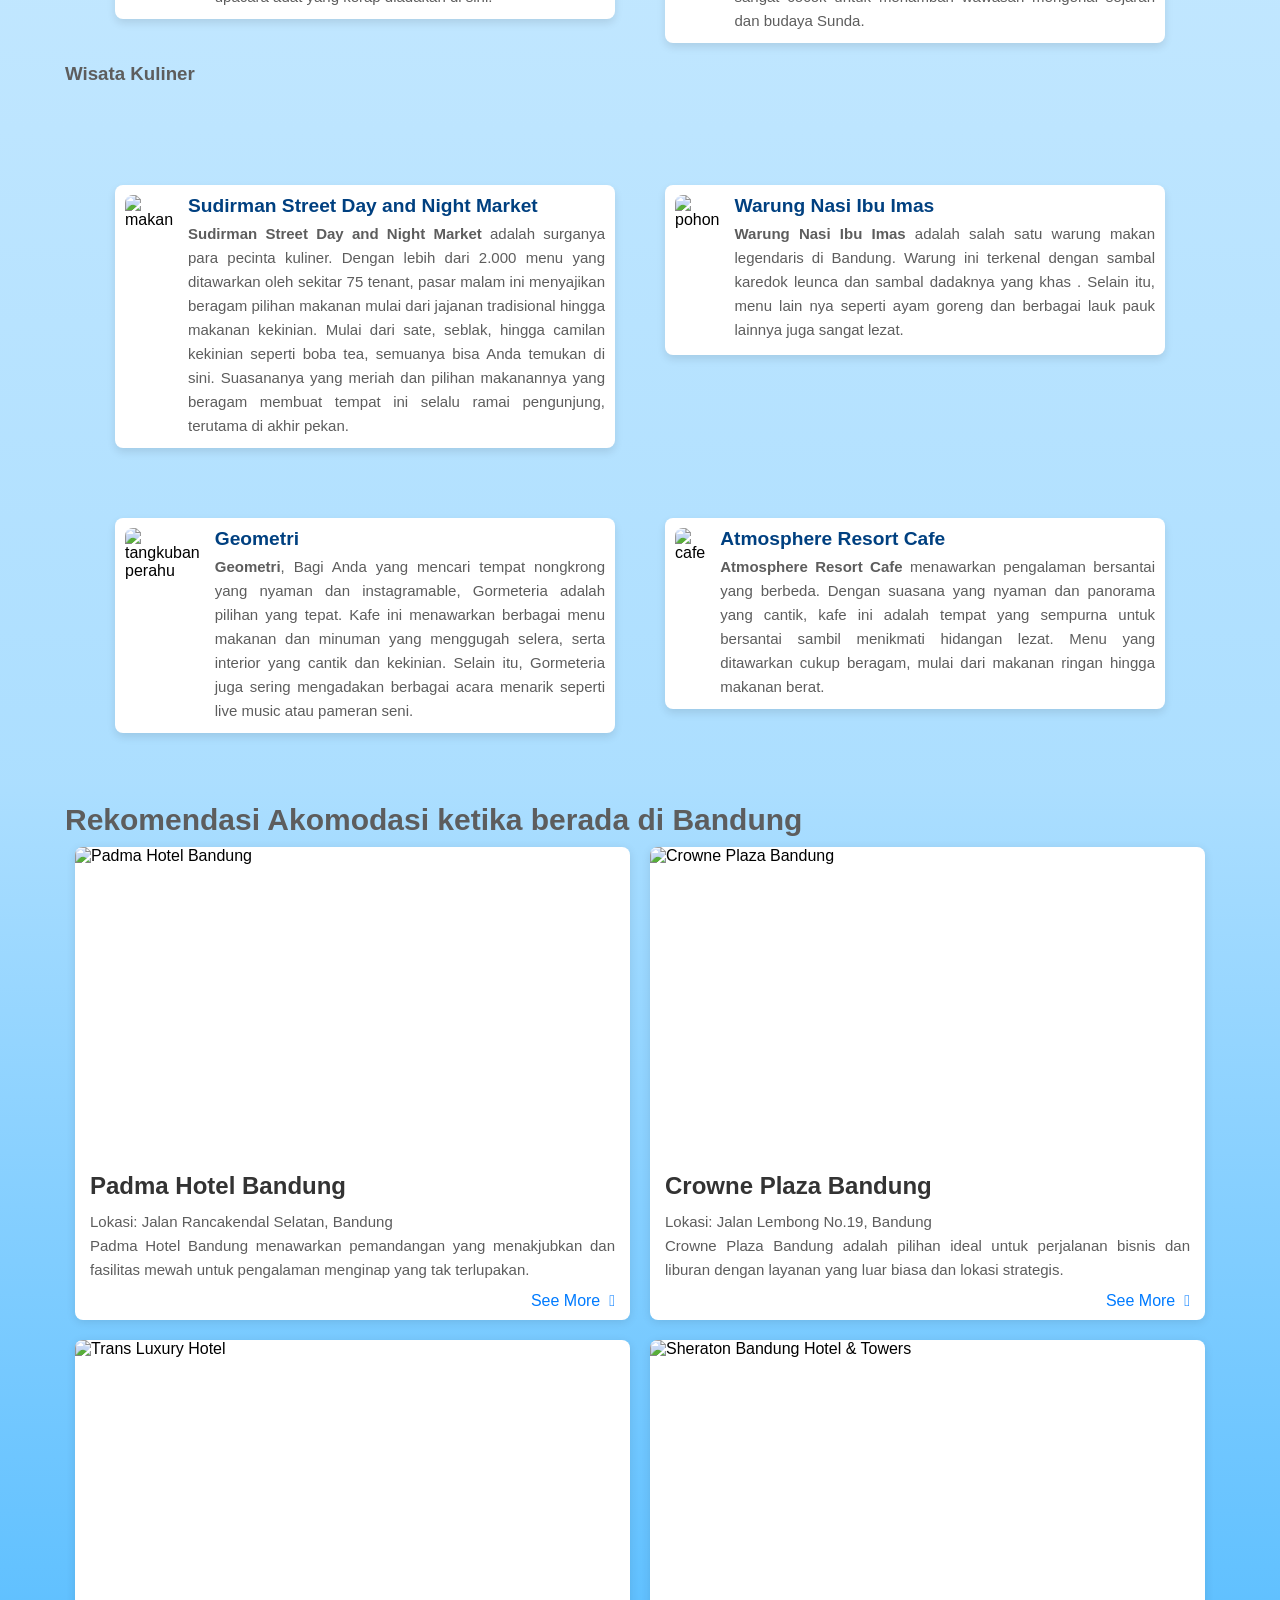
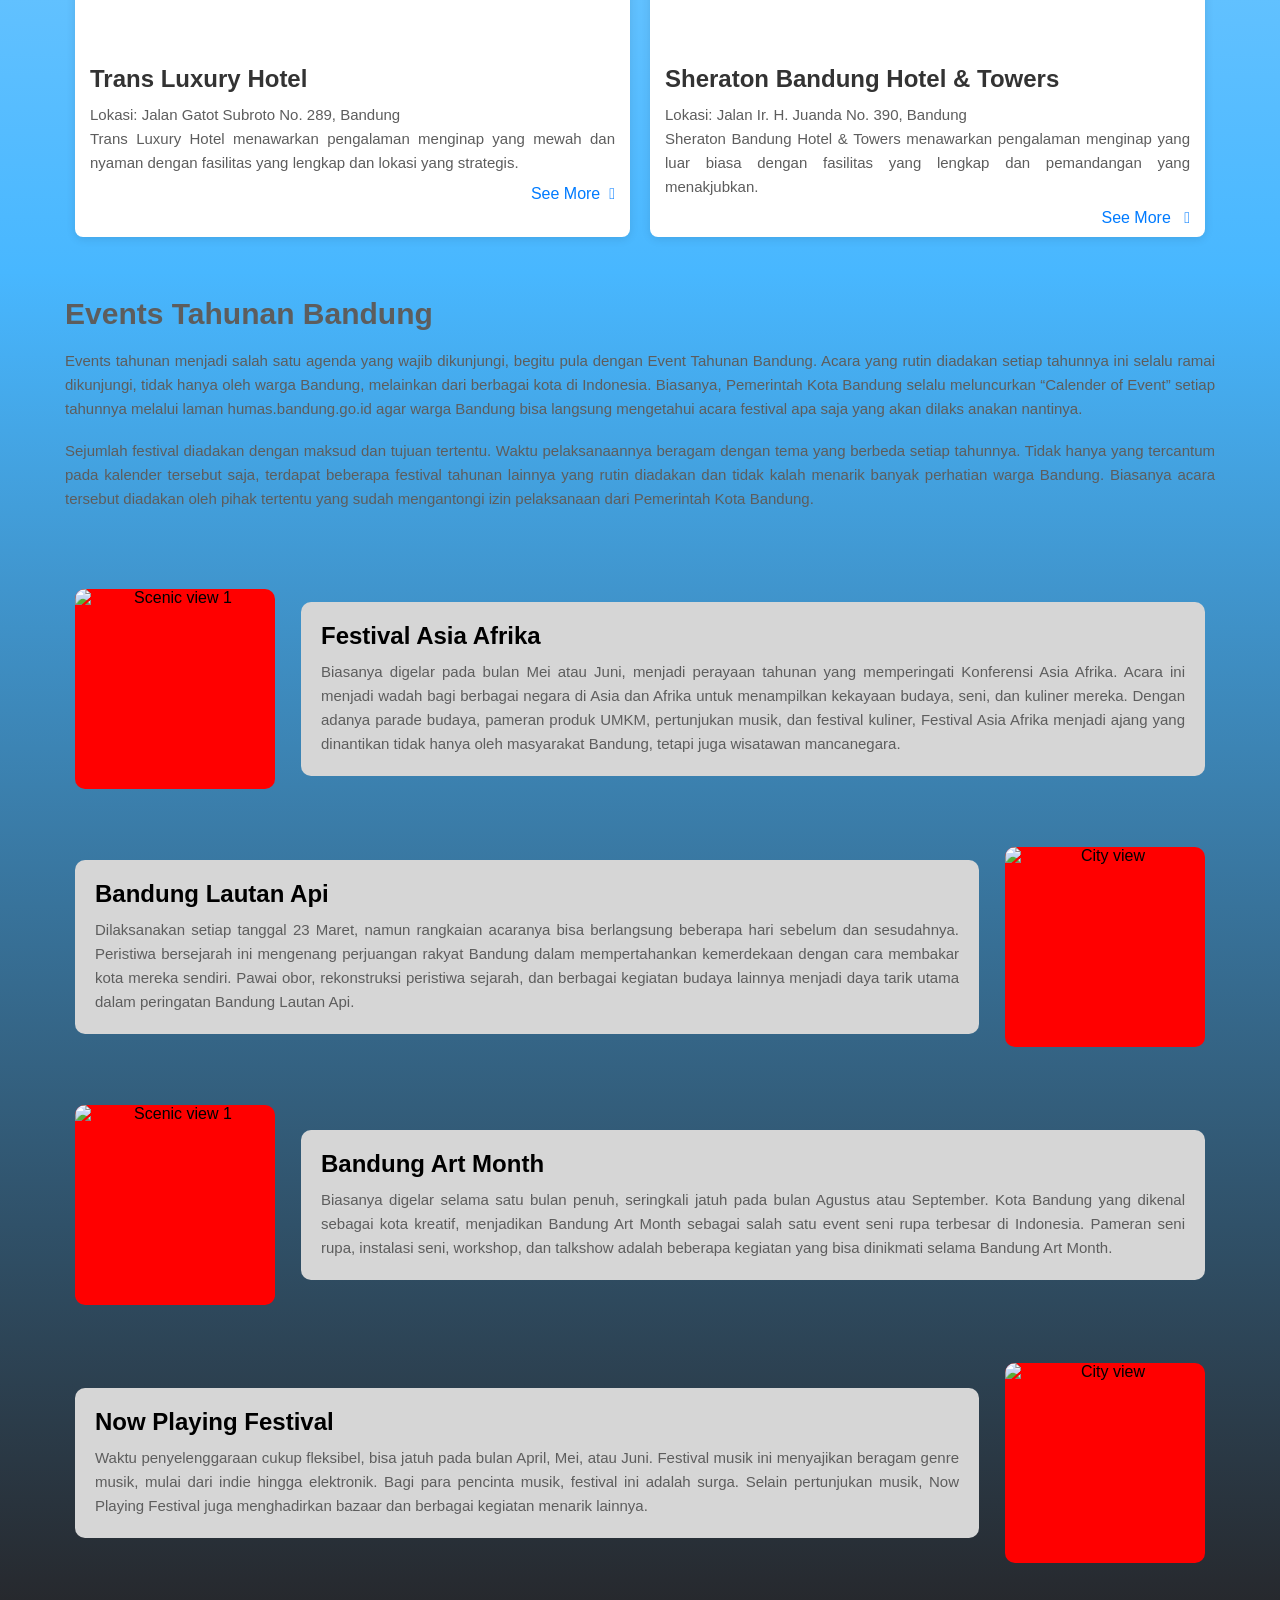
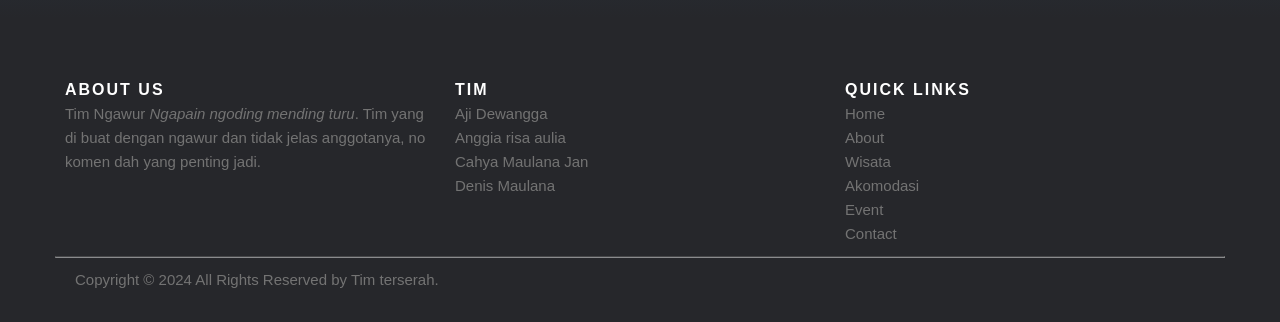
==== commit 91c74715: "Add files via upload" ====
--- a/index.html
+++ b/index.html
@@ -5,56 +5,65 @@
   <meta name="viewport" content="width=device-width, initial-scale=1.0">
   <title>Bandung</title>
   <link rel="stylesheet" href="style.css">
+  <link rel="icon" type="image/x-icon" href="Asset/img/favicon.ico" sizes="16px">
   <link rel="stylesheet" href="https://fonts.googleapis.com/css2?family=Open+Sans:ital,wght@0,300;0,400;0,600;0,700;0,800;1,300;1,400;1,600;1,700;1,800&display=swap">
   <link href="https://unpkg.com/aos@2.3.1/dist/aos.css" rel="stylesheet"> 
   <link rel='stylesheet' href='https://cdnjs.cloudflare.com/ajax/libs/normalize/8.0.1/normalize.min.css'>
+  <link rel="stylesheet" href="https://cdnjs.cloudflare.com/ajax/libs/font-awesome/5.15.4/css/all.min.css">
 </head>
 <body>
   <!-- Awal halaman rumah -->
   <article class="landing-page">
-    <header id="home">
+    <header class="home">
       <div class="container">
-        <a href="#home" class="logo">Tim <b>Terserah</b></a>
+        <a href="#home" class="logo"><img src="Asset/img/terserah.svg" alt="Logo tim"></a>
         <nav>
           <ul class="links">
-            <a href="#home"><li>Home</li></a>   
-            <a href="#about"><li>About</li></a>
-            <a href="#wisata"><li>Wisata</li></a>
-            <a href="#kuliner"><li>Kuliner</li></a>
-            <a href="#event"><li>Event</li></a>
-            <a href="#contact"><li>Contact</li></a>
+            <li><a href="#top">Home</a></li>
+            <li><a href="#about">About</a></li>
+            <li>
+              <button class="dropdown-toggle">Wisata</button>
+              <ul class="dropdown-menu">
+                <li><a href="#wisata-Alam">Wisata Alam</a></li>
+                <li><a href="#wisata-Budaya">Wisata Budaya</a></li>
+                <li><a href="#wisata-Kuliner">Wisata Kuliner</a></li> 
+              </ul>
+            </li>
+            <li><a href="#akomodasi">Akomodasi</a></li>
+            <li><a href="#event">Event</a></li>
+            <li><a href="#contact">Contact</a></li>
           </ul>
         </nav>
       </div>
-    </header> 
+    </header>
+  
+    <div class="dropdown-container">
+      <div class="dropdown-content">
         
-    <main> 
+      </div>
+    </div>
+  
+    <main>
       <section class="content">
         <div class="container">
           <div class="info">
-            
-          <div data-aos="fade-right"
-          data-aos-duration="3000">
-            
-            <h1>Bandung</h1>
-            <p>Sebuah kota sekaligus menjadi ibu kota provinsi di Provinsi Jawa Barat, Indonesia. Kota Bandung juga merupakan kota terbesar ketiga di Indonesia, setelah Jakarta dan Kota Surabaya. Kota ini menjadi kota terpadat kedua di Indonesia setelah Jakarta dengan kepadatan mencapai 15.051 jiwa/km². </p>
-          </div>
-          
-          </div>
-          
-          <div data-aos="fade-left"
-          data-aos-duration="3000">
-          
-          <div class="image">
-            <img src="Asset/logo1.svg" alt="Logo Bandung">
-          </div>
-          
-          </div>
-          
+            <div data-aos="fade-right" data-aos-duration="3000">
+              <h1 id="home">Bandung</h1>
+              <p>Sebuah kota sekaligus menjadi ibu kota provinsi di Provinsi Jawa Barat, Indonesia. Kota Bandung juga merupakan kota terbesar ketiga di Indonesia, setelah Jakarta dan Kota Surabaya. Kota ini menjadi kota terpadat kedua di Indonesia setelah Jakarta dengan kepadatan mencapai 15.051 jiwa/km².</p>
+            </div>
+          </div>
+  
+          <div data-aos="fade-left" data-aos-duration="3000">
+            <div class="image">
+              <img src="Asset/img/logo3.svg" alt="Logo Bandung">
+            </div>
+          </div>
         </div>
       </section>
     </main>
   </article>
+  
+  
   <!-- Akhir Halaman Rumah -->
   
   <!-- Awal Halaman Tentang -->
@@ -62,78 +71,34 @@
     <section class="content">
       <div class="container">
         <div class="isi">
-          
-          <div data-aos="fade-right"
-          data-aos-duration="3000">
-          
-          <h1 id="about">Sejarah singkat kota bandung</h1>
-          
-          </div>
-          
-          
-          <div data-aos="fade-left"
-          data-aos-duration="3000">          
-          
-          <p> <b>Bandung</b>, Kota Kembang, memiliki sejarah yang panjang dan menarik. Awal mula kota ini dapat ditelusuri hingga masa Kerajaan Mataram, namun perkembangan signifikan terjadi pada masa kolonial Belanda. Pada tahun 1810, di bawah pemerintahan Gubernur Jenderal Herman Willem Daendels, Bandung secara resmi ditetapkan sebagai ibu kota Kabupaten Bandung. Di bawah pemerintahan Hindia Belanda, Bandung disulap menjadi kota modern dengan arsitektur khas Eropa.
-          </p>
-          
-          </div>
-          
-          <br>
-          
-          <div data-aos="fade-left"
-          data-aos-duration="3000">
-            
-          <p>
-            Sebuah peristiwa penting yang tak terlupakan dalam sejarah Bandung adalah Bandung Lautan Api pada tahun 1946. Aksi heroik ini dilakukan penduduk Bandung untuk mencegah Sekutu memanfaatkan kota setelah kemerdekaan. Pasca kemerdekaan, Bandung terus berkembang pesat, terutama di sektor pendidikan, ekonomi, dan pariwisata. Kota ini juga menjadi tuan rumah Konferensi Asia Afrika pada tahun 1955, sebuah peristiwa bersejarah yang sangat berpengaruh dalam kancah politik dunia.
-          </p>
-          
-          </div>
-          
-          <br>
-          <div class="galery">
-            
-          <div data-aos="fade-right"
-          data-aos-duration="3000">
-            
-            <img src="Asset/logo.svg" alt="Gedung-Sate-SVG">
-            
-          </div>
-          
-          
-          <div data-aos="flip-right"
-          data-aos-duration="3000">
-
-            
-            <div class="card">
-              <img src="https://img.hotimg.com/Img1.jpeg" alt="">
-              <div class="card-info">
-                <h1>kota yang dikelilingi gunung</h 1>
-                <p>Band ung, dengan panorama pegunungan yang menjulang tinggi, seolah menjadi lukisan alam yang indah. Udara sejuknya yang khas dan keindahan alamnya yang memukau menjadikan kota ini sebagai surga bagi para wisatawan yang mencari ketenangan dan keindahan alam.</p>
-              </div>
-            </div>
-            
-          </div>
-          
-          
-          <div data-aos="flip-left"
-          data-aos-duration="3000">
-          
-            <div class="card">
-              <img src="https://img.hotimg.com/Img2.jpeg" alt="">
-              <div class="card-info">
-                <h1>kota Kembang</h1>
-                <p>Bandung, tak hanya dikenal sebagai Paris van Java, tetapi juga menyandang gelar Kota Kembang yang begitu memesona dengan keindahan alamnya. Sejak masa kolonial, kota ini telah menjadi pusat perkebunan bunga dan tanaman hias, sehingga julukan Kota Kembang pun melekat erat. Hingga kini, warisan budaya tersebut masih dapat kita nikmati melalui berbagai taman kota yang indah dan acara-acara bertema bunga..</p>
-              </div>
-            </div>
-          
-          </div>          
-          
+          <div class="about-content"  id="about">
+
+           <div class="image">
+             <img src="Asset/img/about.png" alt="Bandung">
+           </div>
+
+            <div class="description">
+             <h2>Tentang Bandung</h2>
+             <p>
+               Bandung, yang dikenal sebagai "Kota Kembang", adalah ibu kota Provinsi Jawa Barat, Indonesia. 
+               Terletak di dataran tinggi, Bandung terkenal dengan iklimnya yang sejuk dan pemandangan alam yang indah. 
+               Kota ini juga dikenal sebagai pusat pendidikan dan budaya, dengan banyak universitas dan institusi seni. 
+               Selain itu, Bandung menawarkan berbagai tempat wisata menarik, mulai dari alam, kuliner, hingga belanja.
+             </p>
+             <p>
+               Untuk informasi lebih lanjut tentang Bandung, kunjungi halaman kami yang lebih rinci.
+             </p>
+             <a href="src/about.html" class="read-more">
+               "Selengkapnya..."
+             </a>
+           </div>
+
           </div>
         </div>
       </div>
     </section>
   </article>
+
   <!-- Akhir Halaman Tentang -->
   
   <!-- Awal Halaman Wisata -->
@@ -164,7 +129,7 @@
           data-aos-duration="3000">
           
           <p>
-            Bagi Anda yang mencari pengalaman wisata yang lengkap, Bandung adalah jawabannya. Kota ini menawarkan kombinasi sempurna antara wisata sejarah, alam, dan belanja. Mulai dari menjelajahi jalan-jalan bersejarah, menikmati keindahan alam pegunungan, hingga berburu oleh-oleh di pusat perbelanjaan, semua dapat Anda temukan di Bandung.
+            Bagi Anda yang mencari pengalaman wisata yang lengkap, Bandung adalah jawabannya. Kota ini menawarkan kombinasi sempurna antara wisata sejarah, alam, dan belanja. Mulai dari menjelajahi jalan-jalan bersejarah, menikmati keindahan alam pegunungan, hingga berburu oleh-oleh di pusat perbelanjaan, semua dapat Anda temukan di Bandung. Berikut bebrapa rekomendasi wisata saat di bandung : 
           </p>
           
           </div>
@@ -174,124 +139,187 @@
           <div data-aos="fade-right"
           data-aos-duration="3000">
           
-          <h3>Rekomendasi wisata saat di bandung</h3>
-          
-          </div>
-          
-          <br>
+          <h3 id="wisata-Alam">Wisata Alam</h3>
+          
+          </div>
           
           <div class="container-1">
             
           <div data-aos="fade-right"
-          data-aos-duration="3000">            
-            
-            <div class="place">
-              <img src="https://img.hotimg.com/Img3.jpeg" alt="Jalan Braga">
-              <div class="text">
-                <h2>Jalan Braga</h2>
-                <p>Jalan legendaris yang menjadi jantung kota Bandung yang tak pernah lekang oleh waktu. Dengan arsitektur kolonialnya yang klasik, jalan ini mengajak kita bernostalgia ke masa lalu. Dulu, Jalan Braga merupakan pusat kehidupan sosial masyarakat Eropa di Bandung. Kini, jalan ini telah menjelma menjadi kawasan kuliner dan tempat nongkrong yang populer, dengan deretan kafe dan restoran yang menyajikan menu-menu lezat. Berjalan-jalan di sepanjang Jalan Braga sambil menikmati suasana kota yang semarak adalah pengalaman yang tak terlupakan.</p>
-              </div>
-            </div>
-            
-            </div>
+          data-aos-duration="3000">              
+            <div class="place">
+              <img src="https://upload.wikimedia.org/wikipedia/commons/3/35/Kawah_Putih_Lake_from_the_viewing_platform%2C_Bandung_Regency%2C_2014-08-21.jpg" alt="Kawah putih">
+              <div class="text">
+                <h2>Kawah Putih Cipeday</h2>
+                <p><b>Kawah Putih Ciwidey Kawah Putih</b> terkenal dengan danau berwarna putih kehijauan yang terbentuk dari kawah vulkanik. Tempat ini terletak di Ciwidey, sekitar 50 km dari pusat Kota Bandung, dan menyajikan pemandangan indah dengan kabut yang sering menyelimuti kawah, menciptakan suasana magis.</p>
+              </div>
+            </div>
+         </div>
             
         
           <div data-aos="fade-left"
-          data-aos-duration="3000">
-            
-            <div class="place">
-              <img src="https://img.hotimg.com/Img4.jpeg" alt="Gedung Sate">
-              <div class="text">
-                <h2>Gedung Sate</h2>
-                <p>Gedung Sate, dengan ornamen tusuk satenya yang khas, menjadi ikon Kota Bandung yang paling mudah dikenali. dijuluki Gedung Sate karena adanya ornamen tusuk sate pada menara sentralnya. Bangunan megah ini pernah menjadi pusat pemerintahan kolonial Belanda di Jawa Barat. Selain arsitekturnya yang indah, Gedung Sate juga menyimpan banyak sejarah penting. Pengunjung dapat mengikuti tur untuk mengetahui lebih dalam tentang sejarah gedung ini.</p>
-              </div>
-            </div>
-            
-            </div>
-            
-            
-          <div data-aos="fade-right"
-          data-aos-duration="3000">
-            
-            <div class="place">
-              <img src="https://img.hotimg.com/Img5.jpeg" alt="Alun-alun Bandung">
-              <div class="text ">
-                <h2>Alun-alun Bandung</h2>
-                <p>Alun-alun Bandung. memiliki ciri khas sebidang tanah luas dengan alas berwarna hijau, adalah paru-paru kota yang selalu ramai dikunjungi. Lapangan luas dengan rumput hijau yang terbentang luas ini menjadi tempat favorit warga Bandung untuk bersantai, berolahraga, atau sekadar menikmati suasana kota. Di sekitar alun-alun, terdapat masjid raya dan gedung sate yang menambah keindahan pemandangan.</p>
-              </div>
-            </div>
-            
-            </div>
-            
-            
-          <div data-aos="fade-left"
-          data-aos-duration="3000">
-            
-            <div class="place">
-              <img src="https://img.hotimg.com/Img6.jpeg" alt="Pasar Cibaduyut">
-              <div class="text">
-                <h2>Pasar Cibaduyut</h2>
-                <p>Pasar Cibaduyut adalah surganya para pencinta tas dan sepatu kulit. Di sini, pengunjung dapat menemukan berbagai macam produk kulit dengan kualitas yang baik dan harga yang terjangkau. Selain itu, pengunjung juga dapat menyaksikan langsung proses pembuatan tas dan sepatu kulit secara tradisional.</p>
-              </div>
-            </div>
-            
-            </div>
-            
-          
-          <div data-aos="fade-right"
-          data-aos-duration="3000">
-            
-            <div class="place">
-              <img src="https://img.hotimg.com/Img8.jpeg" alt="Gunung Tangkuban Perahu">
-              <div class="text">
-                <h2>Gunung Tangkuban Perahu</h2>
-                <p>Gunung Tangkuban Perahu. merupakan salah satu ikon wisata alam paling terkenal di Jawa Barat, adalah destinasi wisata alam yang tak pernah gagal memukau para pengunjung. Dengan kawahnya yang masih aktif dan pemandangan alam yang menakjubkan, gunung ini menawarkan pengalaman petualangan yang tak terlupakan. Selain menikmati keindahan alamnya, pengunjung juga dapat melakukan berbagai aktivitas seperti trekking, berkemah, atau berendam di air panas.</p>
-              </div>
-            </div>
-            
-            </div>
-            
-            
-          <div data-aos="fade-left"
-          data-aos-duration="3000">
-              
-            <div class="place">
-              <img src="https://img.hotimg.com/Img7.jpeg" alt="Lembang">
-              <div class="text">
-                <h2>Lembang</h2>
-                <p>Lembang, dengan udaranya yang sejuk dan pemandangan alam yang indah, menjadi salah satu kawasan wisata favorit di Bandung. Terletak di kaki Gunung Tangkuban Perahu, Lembang menawarkan berbagai pilihan wisata, mulai dari wisata alam, kuliner, hingga wisata belanja. Beberapa tempat wisata populer di Lembang antara lain:
-                  <br>
-                  <dl>
-                    <dt> Farmhouse Lembang : </dt> 
-                    <dd> Tempat wisata yang menawarkan suasana pedesaan yang asri dengan berbagai jenis hewan ternak. Pengunjung dapat berinteraksi langsung dengan hewan-hewan tersebut, serta menikmati keindahan alam sekitar. </dd>
-                  </dl>
-                  <dl>
-                    <dt> Floating Market Lembang : </dt> 
-                    <dd> Pasar terapung yang unik dengan berbagai macam jajanan dan makanan khas Sunda. Pengunjung dapat menikmati makanan sambil menyusuri sungai dengan perahu. </dd>
-                  </dl>	 
-                  <dl>
-                    <dt> De Ranch : </dt> 
-                    <dd> Tempat wisata yang menyajikan suasana ala koboi, lengkap dengan kuda-kuda dan pertunjukan rodeo. Pengunjung dapat mencoba berkuda atau menikmati pemandangan alam yang indah. </dd>
-                  </dl>
-                  <dl>
-                    <dt> The Lodge Maribaya : </dt> 
-                    <dd> Tempat wisata yang menawarkan pemandangan alam yang menakjubkan, terutama saat kabut turun. Pengunjung dapat menikmati suasana tenang dan menenangkan di sini. </dd>
-                  </dl>	 	 
-                </p>
-              </div>
-            </div>
-            
-            </div>
-            
-          </div>
+          data-aos-duration="3000"> 
+            <div class="place">
+              <img src="https://www.wisatala.com/wp-content/uploads/2023/07/tangkuban-perahu-1-1296x477.jpg" alt="tangkuban perahu">
+              <div class="text">
+                <h2>Tangkuban Perahu</h2>
+                <p><b>Tangkuban Perahu</b> Gunung Tangkuban Perahu adalah salah satu tempat wisata ikonik di Bandung. Kamu bisa melihat kawah aktif dan merasakan pengalaman unik melihat langsung fenomena alam vulkanik di kawah Ratu, Domas, dan Upas. Selain itu, ada berbagai spot untuk menikmati panorama alam pegunungan yang memesona.</p>
+              </div>
+            </div>  
+          </div>
+          
+
+          <div data-aos="fade-right"
+          data-aos-duration="3000">              
+            <div class="place">
+              <img src="https://upload.wikimedia.org/wikipedia/commons/3/35/Kawah_Putih_Lake_from_the_viewing_platform%2C_Bandung_Regency%2C_2014-08-21.jpg" alt="tebing">
+              <div class="text">
+                <h2>Tebing Keraton</h2>
+                <p><b>Tebing Keraton</b> Tebing Keraton berada di kawasan Dago dan menjadi favorit bagi para pecinta sunrise. Tebing ini menawarkan pemandangan hutan pinus yang luas dan indah dari ketinggian. Pada pagi hari, kamu bisa menyaksikan matahari terbit yang spektakuler di atas lautan kabut yang menutupi pepohonan.</p>
+              </div>
+            </div>
+         </div>
+
+         <div data-aos="fade-left"
+          data-aos-duration="3000"> 
+            <div class="place">
+              <img src="https://asset.kompas.com/crops/NbtvAPxcSKnpcqbzaGnzKjHUleY=/0x0:1000x667/1200x800/data/photo/2023/07/27/64c29992be6bc.jpg" alt="pohon">
+              <div class="text">
+                <h2>Tangkuban Perahu</h2>
+                <p><b>Tangkuban Perahu Gunung</b>Tangkuban Perahu adalah salah satu tempat wisata ikonik di Bandung. Kamu bisa melihat kawah aktif dan merasakan pengalaman unik melihat langsung fenomena alam vulkanik di kawah Ratu, Domas, dan Upas. Selain itu, ada berbagai spot untuk menikmati panorama alam pegunungan yang memesona.</p>
+              </div>
+            </div>  
+          </div>  
+        </div>
+
+        <br>
+
+        <div data-aos="fade-right"
+          data-aos-duration="3000">
+          
+          <h3 id="wisata-Budaya">Wisata Budaya</h3>
+          
+          </div>
+          
+          
+          
+          <div class="container-1">
+            
+          <div data-aos="fade-right"
+          data-aos-duration="3000">              
+            <div class="place">
+              <img src="https://bcj.bandung.go.id/storage/image-thumbnail/MCpoK9Kr37gtGV6sROncPZh3HLwykXfFTVygrNdG.jpg" alt="Kawah putih">
+              <div class="text">
+                <h2>Saung Angklung Udjo</h2>
+                <p><b>Saung Angklung Udjo</b> adalah tempat terbaik untuk merasakan langsung kesenian tradisional Sunda, terutama angklung. Di sini, kamu bisa menikmati pertunjukan musik angklung, tari-tarian tradisional, hingga belajar cara memainkan angklung. Tempat ini juga menyelenggarakan workshop tentang angklung dan budaya Sunda, menjadikannya tempat yang cocok untuk mengenal budaya lokal.</p>
+              </div>
+            </div>
+         </div>
+
+
+         <div data-aos="fade-right"
+          data-aos-duration="3000">              
+            <div class="place">
+              <img src="https://img.antaranews.com/cache/1200x800/2016/07/20160714kampung_naga.jpg.webp" alt="tebing">
+              <div class="text">
+                <h2>Kampung Naga</h2>
+                <p><b>Kampung Naga</b> Kampung Naga Meski berlokasi di luar kota Bandung, Kampung Naga tetap menjadi daya tarik bagi wisatawan budaya yang berkunjung ke Jawa Barat. Kampung ini adalah perkampungan adat Sunda yang masih mempertahankan tata cara tradisional, mulai dari bangunan rumah hingga cara hidup masyarakatnya. Wisatawan bisa belajar tentang filosofi hidup masyarakat Sunda yang harmonis dengan alam.</p>
+              </div>
+            </div>
+         </div>
+            
+        
+          <div data-aos="fade-left"
+          data-aos-duration="3000"> 
+            <div class="place">
+              <img src="https://img.okezone.com/content/2023/02/13/408/2763872/mengenal-kampung-adat-cikondang-desa-berusia-3-abad-yang-memegang-teguh-kearifan-lokal-GhKgTbzCAL.JPG" alt="tangkuban perahu">
+              <div class="text">
+                <h2>Kampung Adat Cikondang</h2>
+                <p><b>Kampung Adat Cikondang</b>  di Pangalengan merupakan kampung adat yang mempertahankan tradisi dan budaya Sunda dalam kehidupan sehari-harinya. Kamu bisa melihat rumah-rumah tradisional, kehidupan warga yang masih menerapkan adat istiadat Sunda, dan upacara-upacara adat yang kerap diadakan di sini.</p>
+              </div>
+            </div>  
+          </div>
+        
+
+         <div data-aos="fade-left"
+          data-aos-duration="3000"> 
+            <div class="place">
+              <img src="https://upload.wikimedia.org/wikipedia/commons/d/d2/Sri_Baduga_Museum.JPG" alt="pohon">
+              <div class="text">
+                <h2>Museum Sri Baduga</h2>
+                <p><b>Museum Sri Baduga</b> adalah museum budaya yang memamerkan berbagai koleksi yang berkaitan dengan sejarah dan kebudayaan Sunda. Mulai dari artefak sejarah, benda-benda pusaka, hingga diorama kehidupan masyarakat Sunda di masa lalu, semuanya bisa ditemukan di sini. Museum ini sangat cocok untuk menambah wawasan mengenai sejarah dan budaya Sunda.</p>
+              </div>
+            </div>  
+          </div>  
+        </div>
+
+        
+        <div data-aos="fade-right"
+          data-aos-duration="3000">
+          
+          <h3 id="wisata-Kuliner">Wisata Kuliner</h3>
+          
+          </div>
+          
+          <div class="container-1">
+
+          <div data-aos="fade-right"
+            data-aos-duration="3000">              
+              <div class="place">
+                <img src="https://img.hotimg.com/Img8900fb8fa841f0ad6.jpeg" alt="makan">
+                <div class="text">
+                  <h2>Sudirman Street Day and Night Market</h2>
+                  <p><b>Sudirman Street Day and Night Market</b> adalah surganya para pecinta kuliner. Dengan lebih dari 2.000 menu yang ditawarkan oleh sekitar 75 tenant, pasar malam ini menyajikan beragam pilihan makanan mulai dari jajanan tradisional hingga makanan kekinian. Mulai dari sate, seblak, hingga camilan kekinian seperti boba tea, semuanya bisa Anda temukan di sini. Suasananya yang meriah dan pilihan makanannya yang beragam membuat tempat ini selalu ramai pengunjung, terutama di akhir pekan.</p>
+                </div>
+              </div>
+          </div>
+
+          <div data-aos="fade-right"
+            data-aos-duration="3000"> 
+              <div class="place">
+               <img src="https://img.hotimg.com/Img10.jpeg" alt="pohon">
+               <div class="text">
+                 <h2>Warung Nasi Ibu Imas</h2>
+                 <p><b>Warung Nasi Ibu Imas</b> adalah salah satu warung makan legendaris di Bandung. Warung ini terkenal dengan sambal karedok leunca dan sambal dadaknya yang khas . Selain itu, menu lain nya seperti ayam goreng dan berbagai lauk pauk lainnya juga sangat lezat.</p>
+             </div>
+           </div>  
+         </div>
+
+          <div data-aos="fade-left"
+          data-aos-duration="3000"> 
+            <div class="place">
+              <img src="https://img.hotimg.com/Img9.jpeg" alt="tangkuban perahu">
+              <div class="text">
+                <h2>Geometri</h2>
+                <p><b>Geometri</b>, Bagi Anda yang mencari tempat nongkrong yang nyaman dan instagramable, Gormeteria adalah pilihan yang tepat. Kafe ini menawarkan berbagai menu makanan dan minuman yang menggugah selera, serta interior yang cantik dan kekinian. Selain itu, Gormeteria juga sering mengadakan berbagai acara menarik seperti live music atau pameran seni.</p>
+              </div>
+            </div>  
+          </div>
+      
+
+          <div data-aos="fade-left"
+          data-aos-duration="3000">              
+            <div class="place">
+              <img src="https://img.hotimg.com/Img12.jpeg" alt="cafe">
+              <div class="text">
+                <h2>Atmosphere Resort Cafe</h2>
+                <p><b>Atmosphere Resort Cafe</b> menawarkan pengalaman bersantai yang berbeda. Dengan suasana yang nyaman dan panorama yang cantik, kafe ini adalah tempat yang sempurna untuk bersantai sambil menikmati hidangan lezat. Menu yang ditawarkan cukup beragam, mulai dari makanan ringan hingga makanan berat.</p>
+              </div>
+            </div>
+         </div>
+
+           
+
+        </div>
+
         </div>
       </div>
     </section>
   </article>
   <!-- Akhir Halaman Wisata -->
   
-  <!-- Awal Halaman kul iner -->
-  <article class=" Page-Kuliner">
+  <!-- Awal Halaman Akomodasi -->
+  <article class="Page-Akomodasi">
     <section class="content">
       <div class="container">
         <div class="isi">
@@ -299,143 +327,72 @@
           <div data-aos="fade-right"
           data-aos-duration="3000">
           
-          <h1 id="kuliner"> Wisata Kuliner Bandung </h1>
-          
-          </div>
-          
-          
-          <div data-aos="fade-left"
-          data-aos-duration="3000">
-            
-          <p>Bandung, kota kembang yang memikat hati, tidak hanya menyuguhkan keindahan alam dan pesona budaya yang kaya, tetapi juga memanjakan lidah para pencinta kuliner. Kota ini bagaikan surga bagi para pecinta makanan, dengan beragam pilihan hidangan yang siap menggoyang selera. Mulai dari jajanan kaki lima yang legendaris seperti batagor dan seblak dengan kuah pedasnya yang khas, hingga sajian tradisional Sunda yang melegenda seperti nasi timbel lengkap dengan lauk pauknya yang menggugah selera.
-          </p>
-          
-          </div>
-          
-          <br>
-          
-          <div data-aos="fade-left"
-          data-aos-duration="3000">
-            
-          <p>Selain itu, Bandung juga menawarkan pengalaman kuliner yang lebih modern dengan hadirnya berbagai restoran yang menyajikan menu-menu fusion yang unik, memadukan cita rasa lokal dengan sentuhan internasional. Bagi pencinta makanan manis, Bandung juga memiliki beragam pilihan dessert yang menggiurkan, seperti surabi dengan berbagai topping lezat atau kue-kue basah yang lembut dan manis. Setiap sudut kota Bandung menyimpan rahasia kuliner yang siap dieksplorasi, membuat setiap kunjungan ke kota ini menjadi pengalaman kuliner yang tak terlupakan.
-          </p>
-          
-          </div>
-          
-          <br>
-          
-          <div data-aos="fade-right"
-          data-aos-duration="3000">
-            
-          <h3> Rekomendasi beberapa
-          tempat kuliner di bandung</h3>
-          
-          </div>
-          
-          <br>
-          
-          <div data-aos="fade-top"
-          data-aos-duration="3000">
-            
-          <div class="menu-wrapper">
-            <div class="menu-container">
-              <div class="card-kuliner">
-                <img src="https://img.hotimg.com/Img8900fb8fa841f0ad6.jpeg" alt="p">
-                <div class="content-kuliner">
-                  <h3>Sudirman Street Day and Night Market</h3>
-                  <div class="rating">
-                    <h4>★</h4>
-                    <span>4.6</span>
-                  </div>
-                  <p>Sudirman Street Day and Night Market adalah surganya para pecinta kuliner. Dengan lebih dari 2.000 menu yang ditawarkan oleh sekitar 75 tenant, pasar malam ini menyajikan beragam pilihan makanan mulai dari jajanan tradisional hingga makanan kekinian.
-                   &emsp;
-                   &emsp;
-                   &emsp;
-                   &emsp;
-                  Mulai dari sate, seblak, hingga camilan kekinian seperti boba tea, semuanya bisa Anda temukan di sini. Suasananya yang meriah dan pilihan makanannya yang beragam membuat tempat ini selalu ramai pengunjung, terutama di akhir pekan.</p>
-                </div>
-              </div>
-              <div class="card-kuliner">
-                <img src="https://img.hotimg.com/Img9.jpeg" alt="p">
-                <div class="content-kuliner">
-                  <h3>Gormeteria</h3>
-                  <div class="rating">
-                    <h4>★</h4>
-                    <span>4.6</span>
-                  </div>
-                  <p> Bagi Anda yang mencari tempat nongkrong yang nyaman dan instagramable, Gormeteria adalah pilihan yang tepat. Kafe ini menawarkan berbagai menu makanan dan minuman yang menggugah selera, serta interior yang cantik dan kekinian.
-                   &emsp;
-                   &emsp;
-                   &emsp;
-                   &emsp;
-                  Selain itu, Gormeteria juga sering mengadakan berbagai acara menarik seperti live music atau pameran seni.</p>
-                </div>
-              </div>
-              <div class="card-kuliner">
-                <img src="https://img.hotimg.com/Img10.jpeg" alt="P">
-                <div class="content-kuliner">
-                  <h3>Warung Nasi Ibu Imas</h3>
-                  <div class="rating">
-                    <h4>★</h4>
-                    <span>4.5</span>
-                  </div>
-                  <p>Warung Nasi Ibu Imas adalah salah satu warung makan legendaris di Bandung. Warung ini terkenal dengan sambal karedok leunca dan sambal dadaknya yang khas . Selain itu, menu lain nya seperti ayam goreng dan berbagai lauk pauk lainnya juga sangat lezat. Suasana warung yang sederhana dan homey membuat pengunjung merasa seperti makan di rumah sendiri. </p>
-                </div>
-              </div>
-              <div class="card-kuliner">
-                <img src="https://img.hotimg.com/Img11.jpeg" alt="A">
-                <div class="content-kuliner">
-                  <h3>Lontong Kari Kebon Karet</h3>
-                  <div class="rating">
-                    <h4>★</h4>
-                    <span>4.5</span>
-                  </div>
-                  <p>Lontong Kari Kebon Karet adalah tujuan wajib bagi para pencinta lontong kari. Kuah karinya yang gurih dan dagingnya yang empuk membuat hidangan ini sangat menggoyang lidah. Selain lontong kari, warung ini juga menawarkan menu lainnya seperti sate dan gorengan.</p>
-                </div>
-              </div>
-              <div class="card-kuliner">
-                <img src="https://img.hotimg.com/Img12.jpeg" alt="A">
-                <div class="content-kuliner">
-                  <h3>Atmosphere Resort Café</h3>
-                  <div class="rating">
-                    <h4>★</h4>
-                    <span>4.5</span>
-                  </div>
-                  <p>Atmosphere Resort Cafe menawarkan pengalaman bersantai yang berbeda. Dengan suasana yang nyaman dan panorama yang cantik, kafe ini adalah tempat yang sempurna untuk bersantai sambil menikmati hidangan lezat. Menu yang ditawarkan cukup beragam, mulai dari makanan ringan hingga makanan berat.</p>
-                </div>
-              </div>
-              <div class="card-kuliner">
-                <img src="https://img.hotimg.com/Img14.jpeg" alt="A">
-                <div class="content-kuliner">
-                  <h3>Bubur Ayam Gibbas</h3>
-                  <div class="rating">
-                    <h4>★</h4>
-                    <span>4.3</span>
-                  </div>
-                  <p>Bubur ayam Gibbas adalah salah satu bubur ayam paling populer di Bandung. Bubur ayam ini terkenal dengan topingnya yang beragam, mulai dari cakwe, kerupuk, hingga suiran ayam. Rasanya yang gurih dan teksturnya yang lembut membuat bubur ayam ini selalu menjadi favorit banyak orang.</p>
-                </div>
-              </div>
-              <div class="card-kuliner">
-                <img src="https://img.hotimg.com/Img13.jpeg" alt="A">
-                <div class="content-kuliner">
-                  <h3>Nasi Bancakan</h3>
-                  <div class="rating">
-                    <h4>★</h4>
-                    <span>4.6</span>
-                  </div>
-                  <p>Nasi bancakan adalah konsep makan yang unik di mana pengunjung bisa mengambil sendiri makanan yang mereka inginkan. Di sini, Anda akan menemukan berbagai macam lauk pauk khas Indonesia, seperti rendang, sayur asem, dan ikan goreng. Konsep makan yang bebas ini memungkinkan Anda untuk mencoba berbagai macam makanan sekaligus. </p>
-                </div>
-              </div>
-            </div>
-            
-            </div>
-            
-          </div>
+          <h1 id="akomodasi"> Rekomendasi  Akomodasi ketika berada di Bandung </h1>
+          
+          </div>
+          
+          <section class="list-hotel">
+            <!-- Padma Hotel Bandung -->
+            <div class="item">
+                <div class="img-akomodasi">
+                    <img src="https://lh5.googleusercontent.com/p/AF1QipOEBSd4-WnHbKuq9R2lwxb9UE6txDS1nVuyRLO6=w426-h240-k-no" alt="Padma Hotel Bandung">
+                </div>
+                <div class="info-item">
+                    <h5>Padma Hotel Bandung</h5>
+                    <a href="https://maps.app.goo.gl/mcZTAVARabfUTdsw6" target="_blank"><p class="location">Lokasi: Jalan Rancakendal Selatan, Bandung</p></a>
+                    <p>Padma Hotel Bandung menawarkan pemandangan yang menakjubkan dan fasilitas mewah untuk pengalaman menginap yang tak terlupakan.</p>
+                    <a href="https://www.padmahotelbandung.com/" class="more" target="_blank">See More &nbsp;<i class="fas fa-long-arrow-alt-right"></i></a>
+                </div>
+            </div>
+    
+            <!-- Crowne Plaza Bandung -->
+            <div class="item">
+                <div class="img-akomodasi">
+                    <img src="https://lh5.googleusercontent.com/p/AF1QipNSeSF6SLnyM2ohLozK49TOKXmsp-6h9FWJ6Cmp=w408-h271-k-no" alt="Crowne Plaza Bandung">
+                </div>
+                <div class="info-item">
+                    <h5>Crowne Plaza Bandung</h5>
+                    <a href="https://maps.app.goo.gl/8dhyreQRgq5wtAHJ9" target="_blank"><p class="location">Lokasi: Jalan Lembong No.19, Bandung</p></a>
+                    <p>Crowne Plaza Bandung adalah pilihan ideal untuk perjalanan bisnis dan liburan dengan layanan yang luar biasa dan lokasi strategis.</p>
+                    <a href="https://www.crowneplaza.com/bandung" class="more" target="_blank">See More &nbsp;<i class="fas fa-long-arrow-alt-right"></i></a>
+                </div>
+            </div>
+    
+            <!-- Trans Luxury Hotel -->
+            <div class="item">
+                <div class="img-akomodasi">
+                    <img src="https://lh5.googleusercontent.com/p/AF1QipMh-iJswRh-ACNypFEoiP8HkKJ5xDQNfi5LQebt=w433-h240-k-no" alt="Trans Luxury Hotel">
+                </div>
+                <div class="info-item">
+                    <h5>Trans Luxury Hotel</h5>
+                    <a href="https://maps.app.goo.gl/tP4LsAFoAVDTSw2o6" target="_blank"><p class="location">Lokasi: Jalan Gatot Subroto No. 289, Bandung</p></a>
+                    <p>Trans Luxury Hotel menawarkan pengalaman menginap yang mewah dan nyaman dengan fasilitas yang lengkap dan lokasi yang strategis.</p>
+                    <a href="https://www.thetranshotel.com/" class="more" target="_blank"> See More &nbsp;<i class="fas fa-long-arrow-alt-right"></i></a>
+                </div>
+            </div>
+    
+            <!-- Sheraton Bandung Hotel & Towers -->
+            <div class="item">
+                <div class="img-akomodasi">
+                    <img src="https://lh5.googleusercontent.com/p/AF1QipMqJyWD6N_a5j2MzB7wbK8n8wgRqpcHGd6Y6LE=w408-h272-k-no" alt="Sheraton Bandung Hotel & Towers">
+                </div>
+                <div class="info-item">
+                    <h5>Sheraton Bandung Hotel & Towers</h5>
+                    <a href="https://maps.app.goo.gl/V6kwgCwAp49isTug6"></a><p class="location">Lokasi: Jalan Ir. H. Juanda No. 390, Bandung</p>
+                    <p>Sheraton Bandung Hotel & Towers menawarkan pengalaman menginap yang luar biasa dengan fasilitas yang lengkap dan pemandangan yang menakjubkan.</p>
+                    <a href="https://www.sheratonbandung.co.id/" class="more" target="_blank">See More &nbsp; <i class="fas fa-long-arrow-alt-right"></i></a>
+                </div>
+            </div>
+            
+        </section>
+      
+            
+        
         </div>
       </div>
     </section>
   </article>
-  <!-- Akhir Halaman kuliner -->
+  <!-- Akhir Halaman akomodasi -->
   
   <!-- Awal Halaman Event -->
   <article class="Page-Event">
@@ -549,7 +506,7 @@
         <div class="footer-column">
           <h6>Tim</h6>
           <ul class="footer-links">
- <li>Aji Dewang ga</li>
+            <li>Aji Dewangga</li>
             <li>Anggia risa aulia</li>
             <li>Cahya Maulana Jan</li>
             <li>Denis Maulana</li>
@@ -561,7 +518,7 @@
             <a href="#home"><li>Home</li></a>   
             <a href="#about"><li>About</li></a>
             <a href="#wisata"><li>Wisata</li></a>
-            <a href="#kuliner"><li>Kuliner</li></a>
+            <a href="#akomodasi"><li>Akomodasi</li></a>
             <a href="#event"><li>Event</li></a>
             <a href="#contact"><li>Contact</li></a>
           </ul>
@@ -586,4 +543,4 @@
     AOS.init();
   </script>
 </body>
-</html>
+</html>
--- a/style.css
+++ b/style.css
@@ -57,6 +57,36 @@
 
 /* Start Landing Page */
 
+
+.dropdown-toggle {
+  background: none;
+  border: none;
+  color: #5d5d5d;
+  cursor: pointer;
+  font: inherit;
+}
+
+.dropdown-toggle:hover + .dropdown-menu {
+  display: block;
+}
+
+.dropdown-menu {
+  display: none;
+  position: absolute;
+  background-color: white; 
+  box-shadow: 0 2px 5px rgba(0, 0, 0, 0.2);
+  padding: 10px;
+  z-index: 1001; 
+}
+
+.dropdown-menu:hover {
+  display: block; 
+}
+
+.dropdown-container {
+  position: relative; 
+}
+
 .landing-page {
   position: relative;
 }
@@ -85,7 +115,7 @@
   display: flex;
   align-items: center;
   justify-content: space-between;
-  padding: 10px;
+  padding: 20px;
   background-color: #e0f3ffad;
 }
 
@@ -96,16 +126,12 @@
     justify-content: center;
   }
 }
-.landing-page header .logo {
-  color: #5d5d5d;
-  font-style: italic;
-  text-transform: uppercase;
-  font-size: 20px;
-}
-@media (max-width: 767px) {
-  .landing-page header .logo {
-    margin-top: 20px;
-    margin-bottom: 20px;
+.landing-page header .logo img{
+  height: 40px;
+}
+@media (max-width: 767px) {
+  .landing-page header .logo img {
+    height: 40px;
   }
 }
 
@@ -136,7 +162,11 @@
   }
 }
 .landing-page {
-  background: linear-gradient(white,#d9f0ffad );
+  background-image: url(Asset/img/BG-Home.svg);
+  object-fit: cover;
+  background-position: center;
+  background-repeat: no-repeat;
+  background-size: cover;
 }
 .landing-page .content {
   padding-top: 80px; /* tinggi navbar */
@@ -165,7 +195,7 @@
 
 }
 .landing-page .content .info h1 {
-  color: #5d5d5d;
+  color: #ffffff;
   font-size: 30px;
 }
 .landing-page .content .info p {
@@ -173,7 +203,7 @@
   line-height: 1.6;
   font-size: 15px;
   text-align: justify;
-  color: #5d5d5d;
+  color: #ffffff;
 }
 
 
@@ -202,29 +232,38 @@
 
 /* Start About Page*/
 .Page-About {
-  background-color:#d9f0ffad ;
+  background-color: #d9f0ffad;
   padding: 25px;
 }
+
 .Page-About .content .container {
-  align-items: center;
+  display: flex; 
+  justify-content: center; 
+  align-items: center; 
   min-height: calc(100vh - 80px);
 }
+
 @media (max-width: 767px) {
   .Page-About .content .container {
     min-height: calc(100vh - 101px);
-    justify-content: center;
-  }
-}
+    justify-content: center; 
+    flex-direction: column; 
+  }
+}
+
 @media (max-width: 767px) {
   .Page-About .content .isi {
     text-align: center;
-    margin-bottom: 15px 
-  }
-}
-.Page-About .content .isi  h1 {
+    margin-bottom: 15px;
+  }
+}
+
+.Page-About .content .isi h1 {
   color: #5d5d5d;
   font-size: 30px;
-}
+  text-align: center;
+}
+
 .Page-About .content .isi p {
   margin: 0;
   line-height: 1.6;
@@ -233,110 +272,76 @@
   color: #5d5d5d;
 }
 
-
-.galery {
-  display: grid;
-  grid-template-columns: repeat(3, 1fr);
-  place-items: center;
-  gap: 10px;
-  padding: 100px 0px;
-}
-@media (max-width: 930px) {
-  .galery {
-    grid-template-columns: repeat(1, 1fr);
-    padding: 10px 10px;
-    gap: 30px;
-  }
-}
-  .card {
-  position: relative;
+.about-content {
   display: flex;
-  align-items: flex-end;
-  width: min(150%, 400px);
-  height: 350px;
-  padding: 30px;
-  box-shadow: 0px 7px 10px rgba(0, 0, 0, 0.5);
-  border-radius: 25px;
-  transition: all 0.5s ease;
-  }
-  .galery img {
-    width: 100%;
-    position: relative;
-    top: -20px;
-    right: 0;
-  }
-}
-.galery img {
-    position: relative;
-    width: 100%;
-    top: -20px;
-    right: 0;
-  }
-.card {
-  position: relative;
-  display: flex;
-  align-items: flex-end;
-  width: min(150%, 330px);
-  height: 450px;
-  padding: 30px;
-  box-shadow: 0px 7px 10px rgba(0, 0, 0, 0.5);
-  border-radius: 25px;
-  transition: all 0.5s ease;
-}
-.card:after {
-  content: "";
-  position: absolute;
-  top: 0;
-  left: 0;
-  width: 100%;
-  height: 100%;
-  background: linear-gradient(
-    180deg,
-    rgba(59, 72, 164, 0.6) 1%,
-    rgba(94, 186, 180, 0.9) 98%
-  );
-  transition: all 0.5s;
-  opacity: 0;
-  border-radius: 20px;
-}
-.card:hover:after {
-  opacity: 1;
-}
-.card img {
-  position: absolute;
-  object-fit: cover;
-  top: 0;
-  left: 0;
-  border-radius: 20px;
-  width: 100%;
-  height: 100%;
-}
-.card .card-info {
-  position: relative;
-  z-index: 3;
-  color: #fff;
-  opacity: 0;
-  transform: translateY(40px);
-  transition: all 0.5s;
-  user-select: none;
-}
-.card:hover .card-info {
-  opacity: 1;
-  transform: translateY(0);
-}
-.card-info h1 {
-  font-size: clamp(1.2rem, 0.5vw, 10rem);
-}
-.card-info p {
-  font-size: clamp(0.8rem, 2vw, 0.5rem);
-  font-weight: 500;
-  margin: 25px 0 0;
-  line-height: 1;
-  text-align: justify;
-  cursor: default;
-}
-
-/* End About Page*/
+  align-items: center; 
+  justify-content: center; 
+}
+
+.image {
+  flex: 1; 
+}
+
+.image img {
+  width: 100%; 
+  height: auto;
+  border-radius: 8px;
+}
+
+.description {
+  flex: 2;
+  padding-left: 20px;
+}
+
+.description h2 {
+  color: #333;
+  padding-bottom: 20px;
+}
+
+.description p {
+  color: #555; 
+  line-height: 1.6; 
+}
+
+.read-more {
+  display: inline-block; 
+  margin-top: 10px;
+  text-decoration: none;
+  color: #007BFF; 
+  font-weight: bold; 
+}
+
+.read-more:hover {
+  text-decoration: underline;
+}
+
+@media (max-width: 768px) {
+  .about-content {
+    flex-direction: column; 
+    align-items: center; /* Mengubah ke center untuk layar kecil */
+  }
+
+  .description {
+    padding-left: 0;
+    padding-top: 20px;
+  }
+}
+
+@media (max-width: 480px) {
+  .description h2 {
+    font-size: 1.5em; 
+  }
+
+  .description p {
+    font-size: 0.9em; 
+  }
+
+  .read-more {
+    font-size: 0.9em; 
+  }
+}
+
+/* End About Page */
 
 /* Start Wisata Page*/
 .Page-Wisata {
@@ -455,36 +460,36 @@
 /* End Wisata Page*/
 
 
-/* Start Kuliner Page*/
-.Page-Kuliner {
+/* Start Akomodasi  Page*/
+.Page-Akomodasi {
   background: linear-gradient(#85cfffad,#48b7ff);
   padding: 25px;
 }
-.Page-Kuliner .content .container {
+.Page-Akomodasi .content .container {
   align-items: center;
   min-height: calc(100vh - 80px);
 }
 @media (max-width: 767px) {
-  .Page-Kuliner .content .container {
+  .Page-Akomodasi .content .container {
     min-height: calc(100vh - 101px);
     justify-content: center;
   }
 }
 @media (max-width: 767px) {
-  .Page-Kuliner .content .isi {
+  .Page-Akomodasi .content .isi {
     text-align: center;
     margin-bottom: 15px 
   }
 }
-.Page-Kuliner .content .isi  h1 {
+.Page-Akomodasi .content .isi  h1 {
   color: #5d5d5d;
   font-size: 30px;
 }
-.Page-Kuliner .content .isi h4 ,h3 {
-  color: # 5d5d5d;
+.Page-Akomodasi .content .isi h4 ,h3 {
+  color: #5d5d5d;
   text-align: left;
 }
-.Page-Kuliner .content .isi p {
+.Page-Akomodasi .content .isi p {
   margin: 0;
   line-height: 1.6;
   text-align: justify;
@@ -492,107 +497,87 @@
   color: #5d5d5d;
 }
 
-
-
-.menu-wrapper {
-    margin-top:50px;
-    width: 100%; 
-    overflow-x: auto; 
-    background-color: #c4e8ff;
-    padding: 10px 0 10px;
-}
-
-.menu-container {
-    display: flex;
-    gap: 20px;
-    white-space: nowrap; 
-}
-
-.menu-container::-webkit-scrollbar {
-    height: 8px; 
-}
-
-.menu-container::-webkit-scrollbar-thumb {
-    background-color: #ccc; 
-    border-radius: 10px;
-}
-
-.card-kuliner {
-    background-color: #d6d6d6;
-    border-radius: 15px;
-    box-shadow: 0px 4px 8px rgba(0, 0, 0, 0.1);
-    width: 400px; 
-    padding: 15px;
-    text-align: center;
-    flex-shrink: 0; 
-    overflow: hidden;
-    white-space: normal;
-}
-
-.card-kuliner img {
-    width: 100%;
-    height: 200px;
-    border-radius: 10px;
-    margin-bottom: 15px;
-}
-
-.card-kuliner h3 {
-    text-align: center;
-    font-size: 1em;
-    margin-bottom: 10px;
-    color: #333;
-}
-
-.rating {
-    display: flex;
-    justify-content: center;
-    align-items: center;
-    margin-bottom: 10px;
-}
-
-.rating img {
-    width: 25px;
-    height: 25px;
-    margin-right: 5px;
-}
-
-.rating span {
-    font-size: 1.3em;
-    color: #ffcc00;
-}
-
-.card-kuliner p {
-    font-size: 0.5em;
-    color: #555;
-    line-height: 1.4;
-    overflow: hidden;
-    text-overflow: ellipsis;
-    display: -webkit-box;
-    -webkit-box-orient: vertical;
-}
-
+.list-hotel {
+  display: flex;
+  flex-wrap: wrap;
+  justify-content: center;
+}
+
+.item {
+  background: white;
+  border-radius: 8px;
+  box-shadow: 0 2px 10px rgba(0, 0, 0, 0.1);
+  overflow: hidden;
+  margin: 10px;
+  flex: 1 1 calc(50% - 20px); /* Two items per row with some margin */
+  transition: transform 0.3s;
+}
+
+.item:hover {
+  transform: scale(1.02);
+}
+
+.img-akomodasi img {
+ object-fit: cover;
+ width: 100%;
+ height: 300px;
+ display: block;
+}
+
+.info-item {
+  padding: 15px;
+}
+
+.info-item h5 {
+  margin: 10px 0;
+  font-size: 1.5em;
+  color: #333;
+}
+
+.info-item p {
+  color: #666;
+  line-height: 1.5;
+}
+
+.info-item a  {
+text-decoration: none;
+color: #007BFF;
+font-size: 1em;
+margin-bottom: 10px;
+}
+
+
+.user, .more {
+  display: inline-block;
+  margin-top: 10px;
+  margin-bottom: 10px;
+  text-decoration: none;
+  color: #007BFF;
+}
+
+.more {
+  float: right;
+}
+
+/* Responsive Styles */
 @media (max-width: 768px) {
-    .card-kuliner img {
-        width: 150px;
-        height: 100px;
-        border-radius: 10px;
-        margin-bottom: 15px;
-}
-    .card-kuliner {
-        width: 350px;
-        height: 450px;
-    }
-    .card-kuliner p {
-    font-size: 0.5em;
-    color: #555;
-    line-height: 1.4;
-    overflow: hidden;
-    text-overflow: ellipsis;
-    display: -webkit-box;
-    -webkit-line-clamp: 7;
-    -webkit-box-orient: vertical;
-}
-}
+  .item {
+      flex: 1 1 100%; /* One item per row on mobile */
+  }
+}
+
+@media (min-width: 768px) {
+  .item {
+      flex: 1 1 calc(50% - 20px); /* Two items per row on tablets and desktops */
+  }
+}
+
+@media (min-width: 992px) {
+  .item {
+      max-width: 800px; /* Optional: max width for larger screens */
+  }
+} 
+
 
 /* End Kuliner Page*/
 
